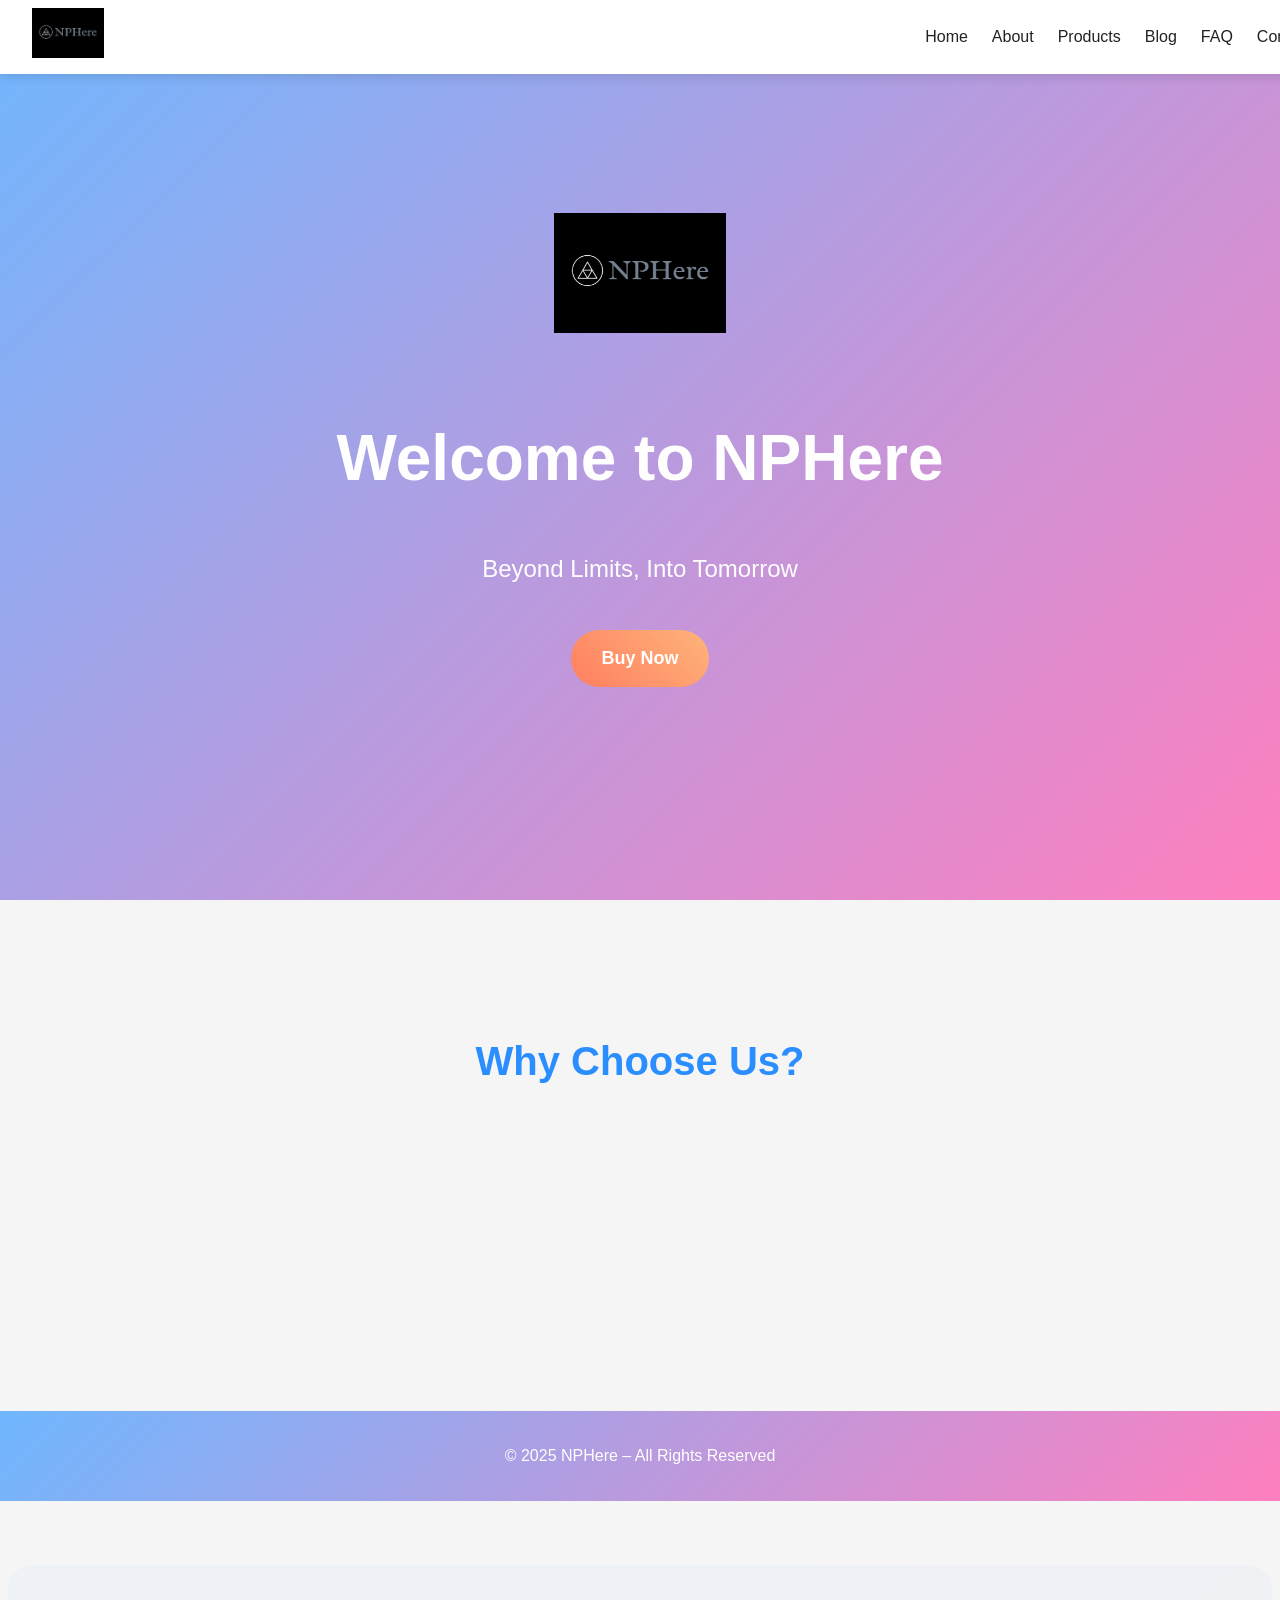
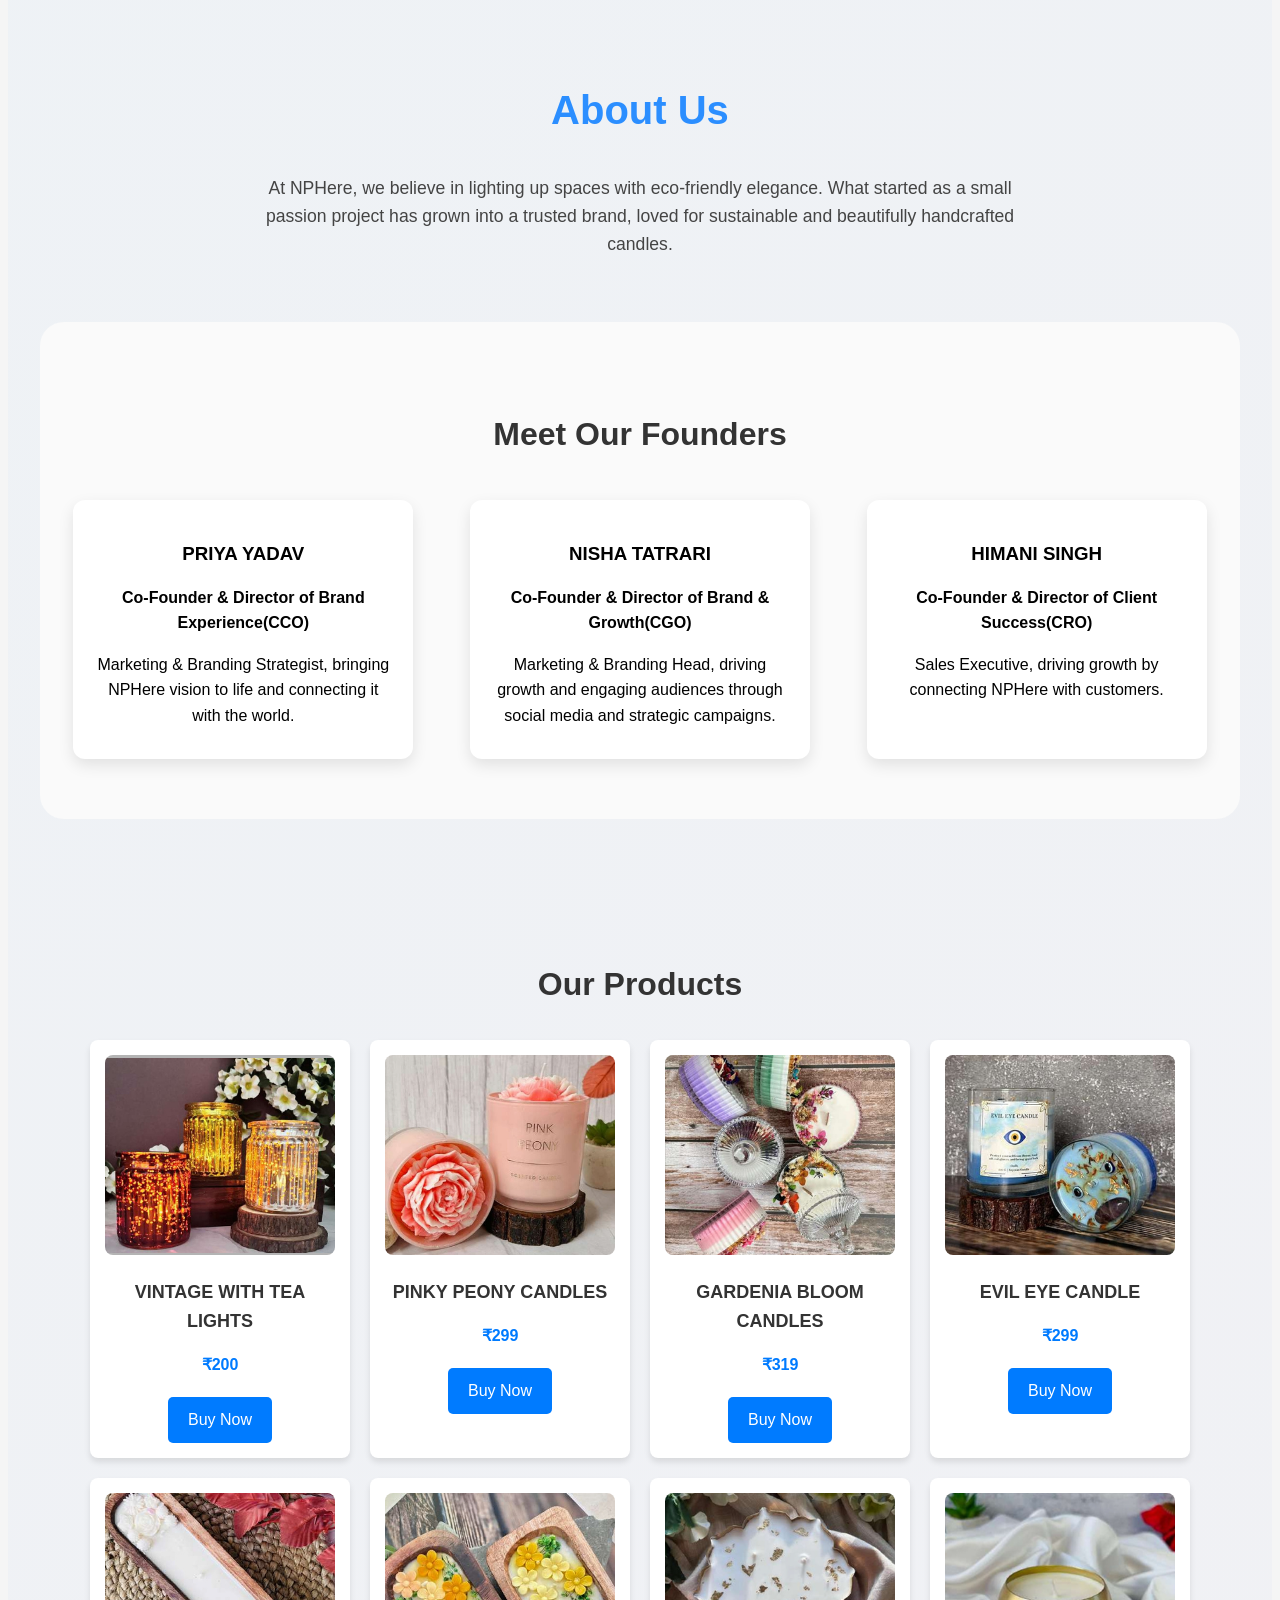
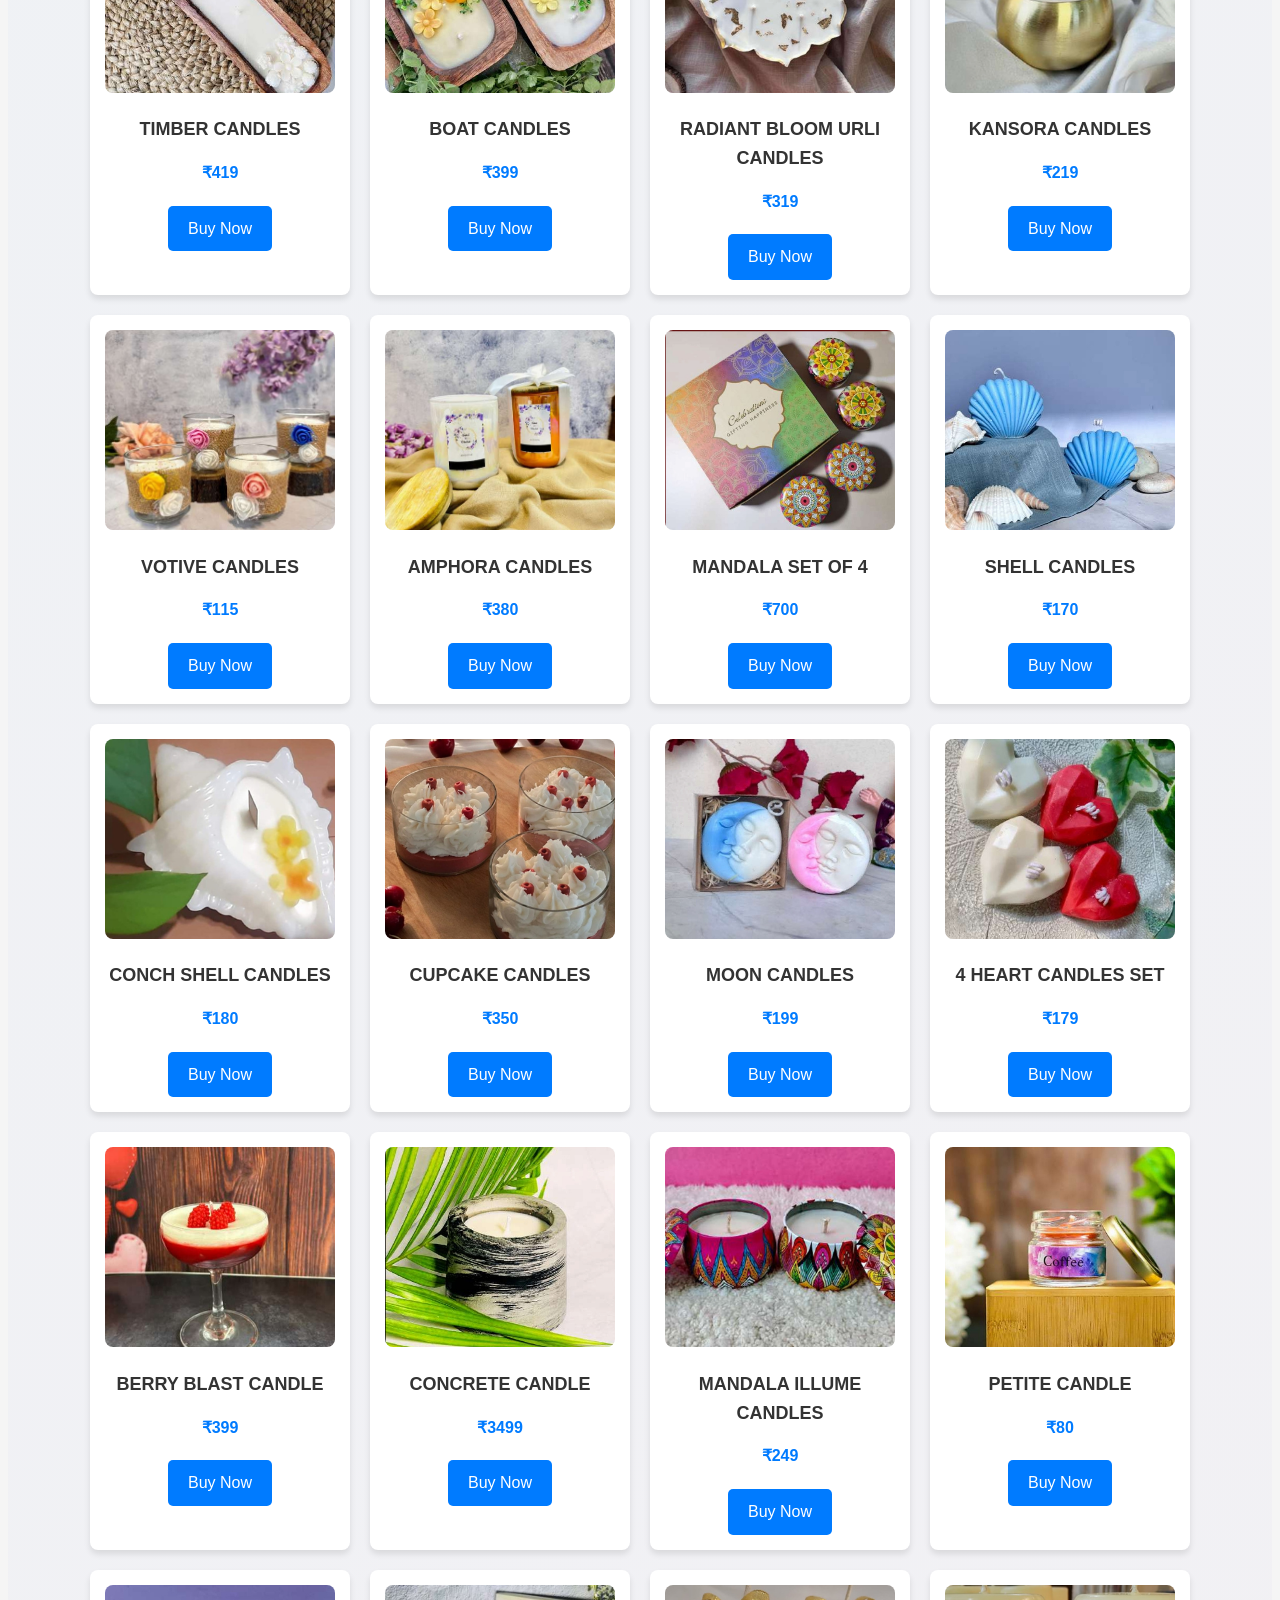
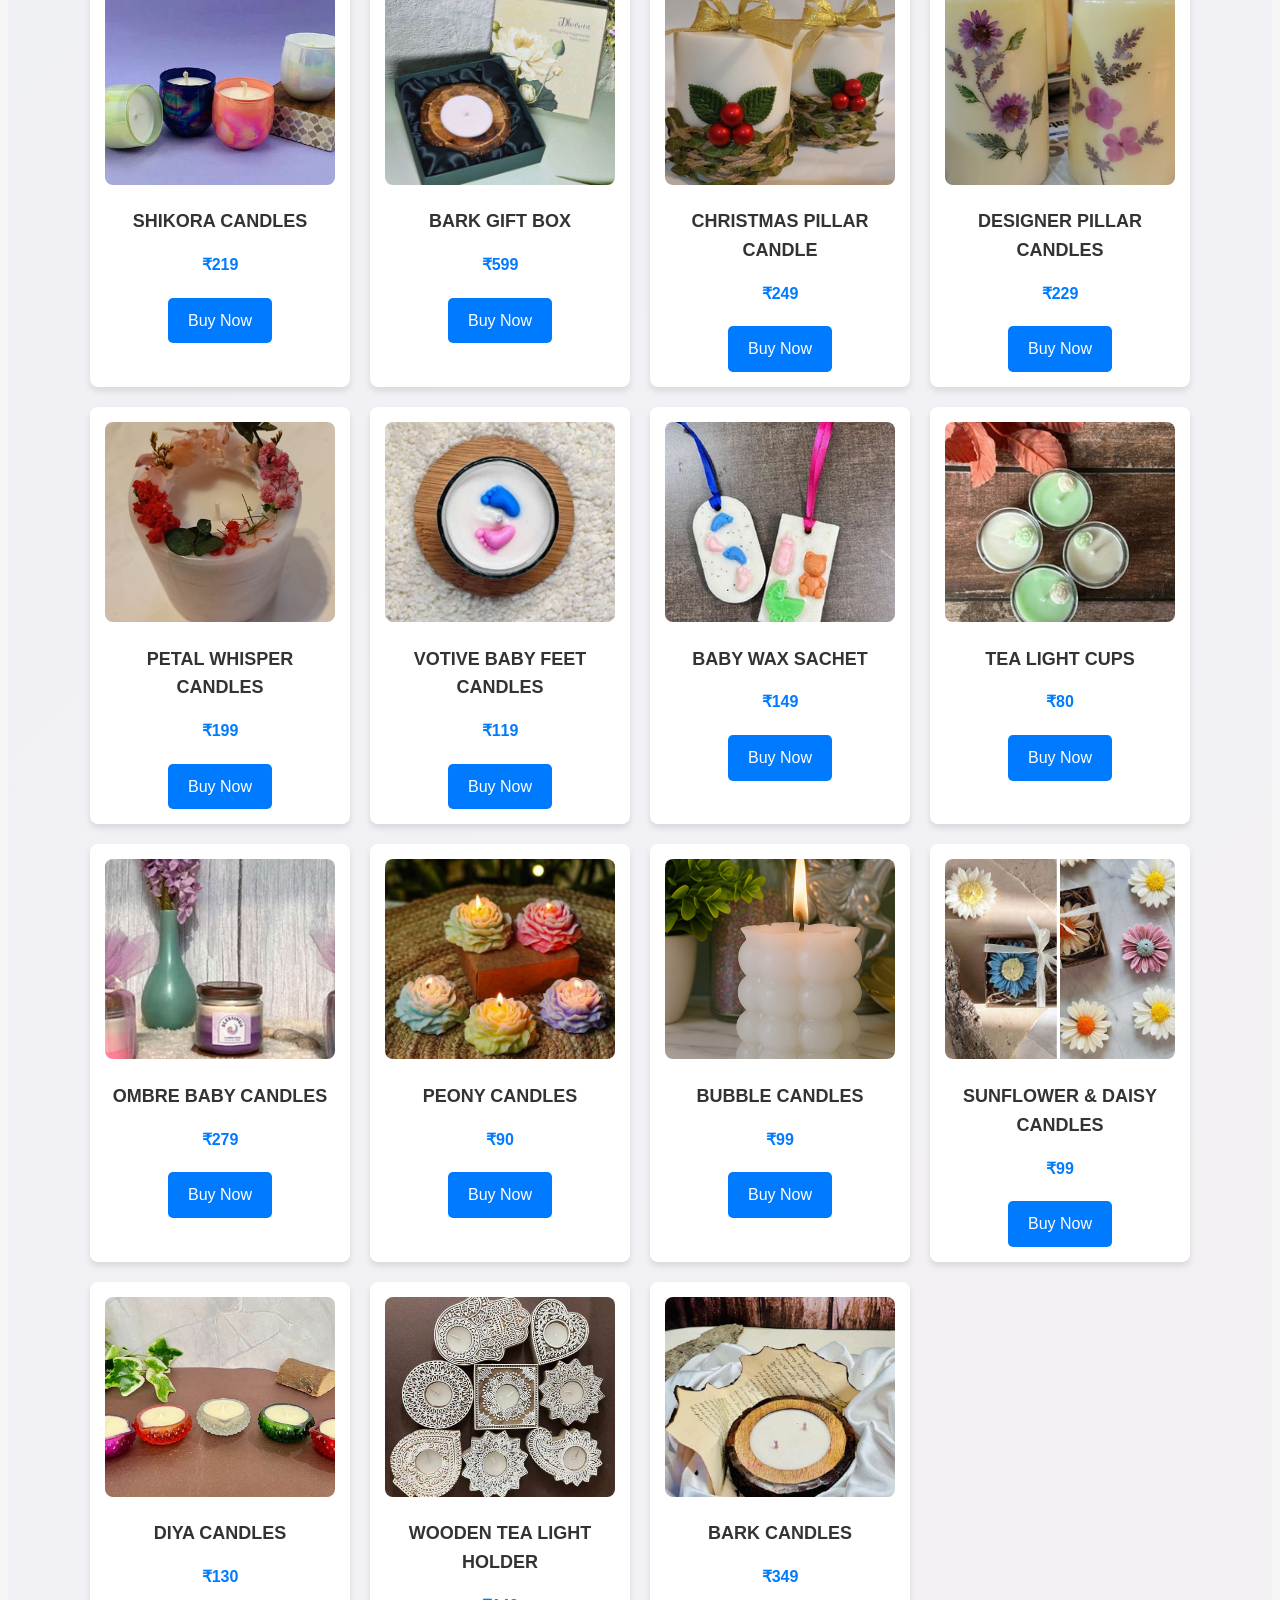
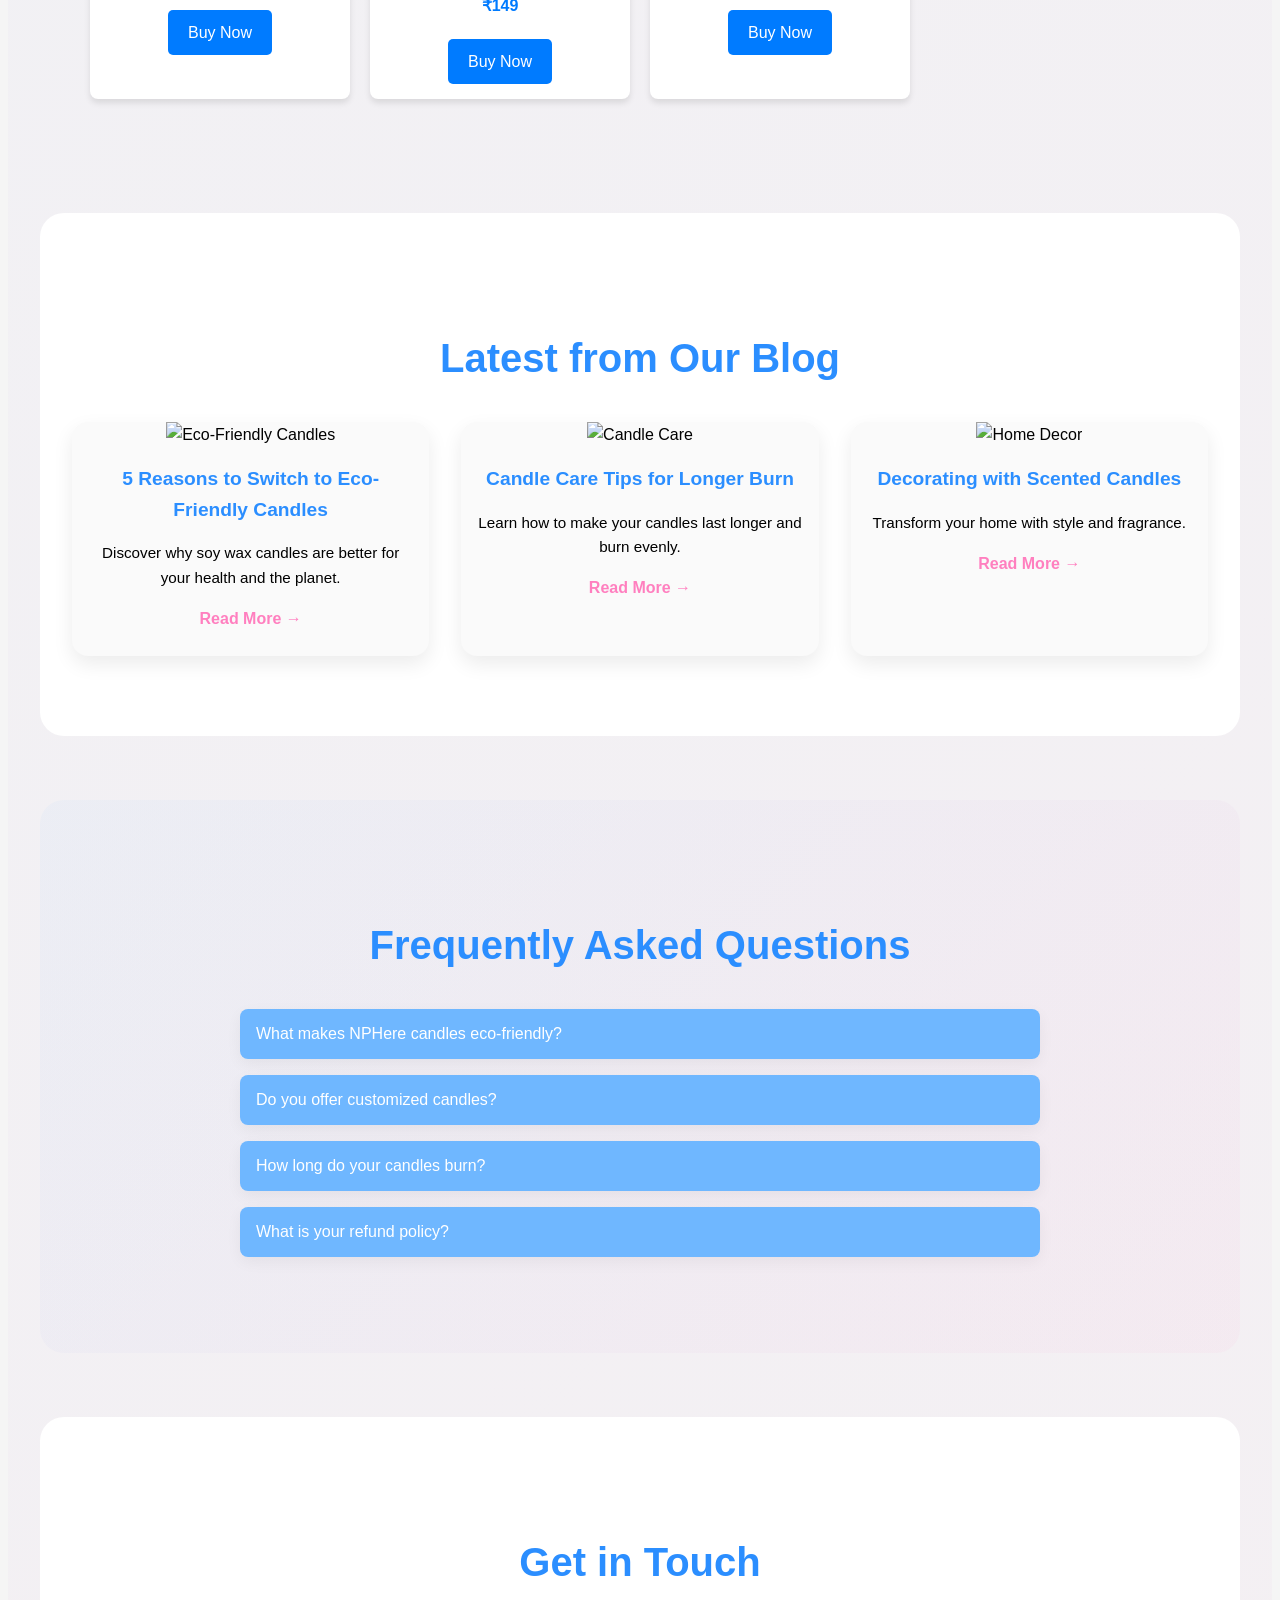
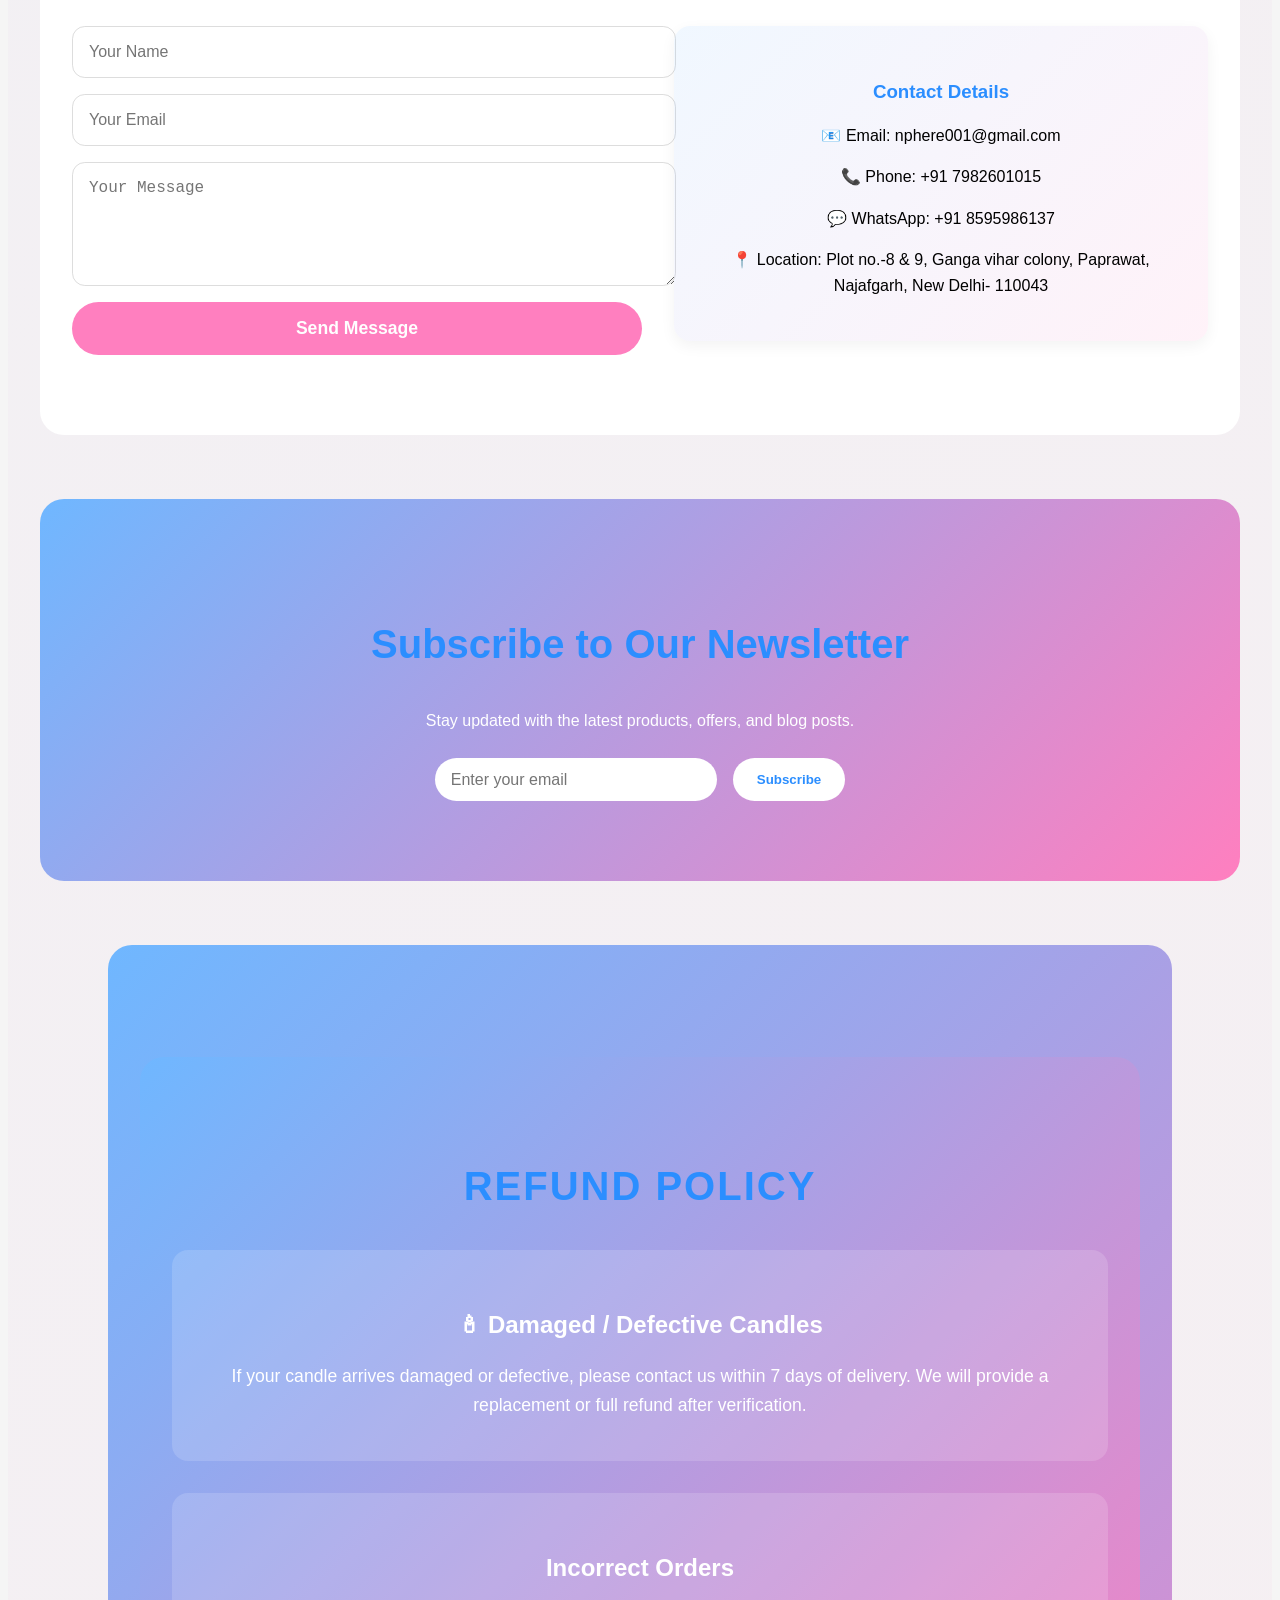
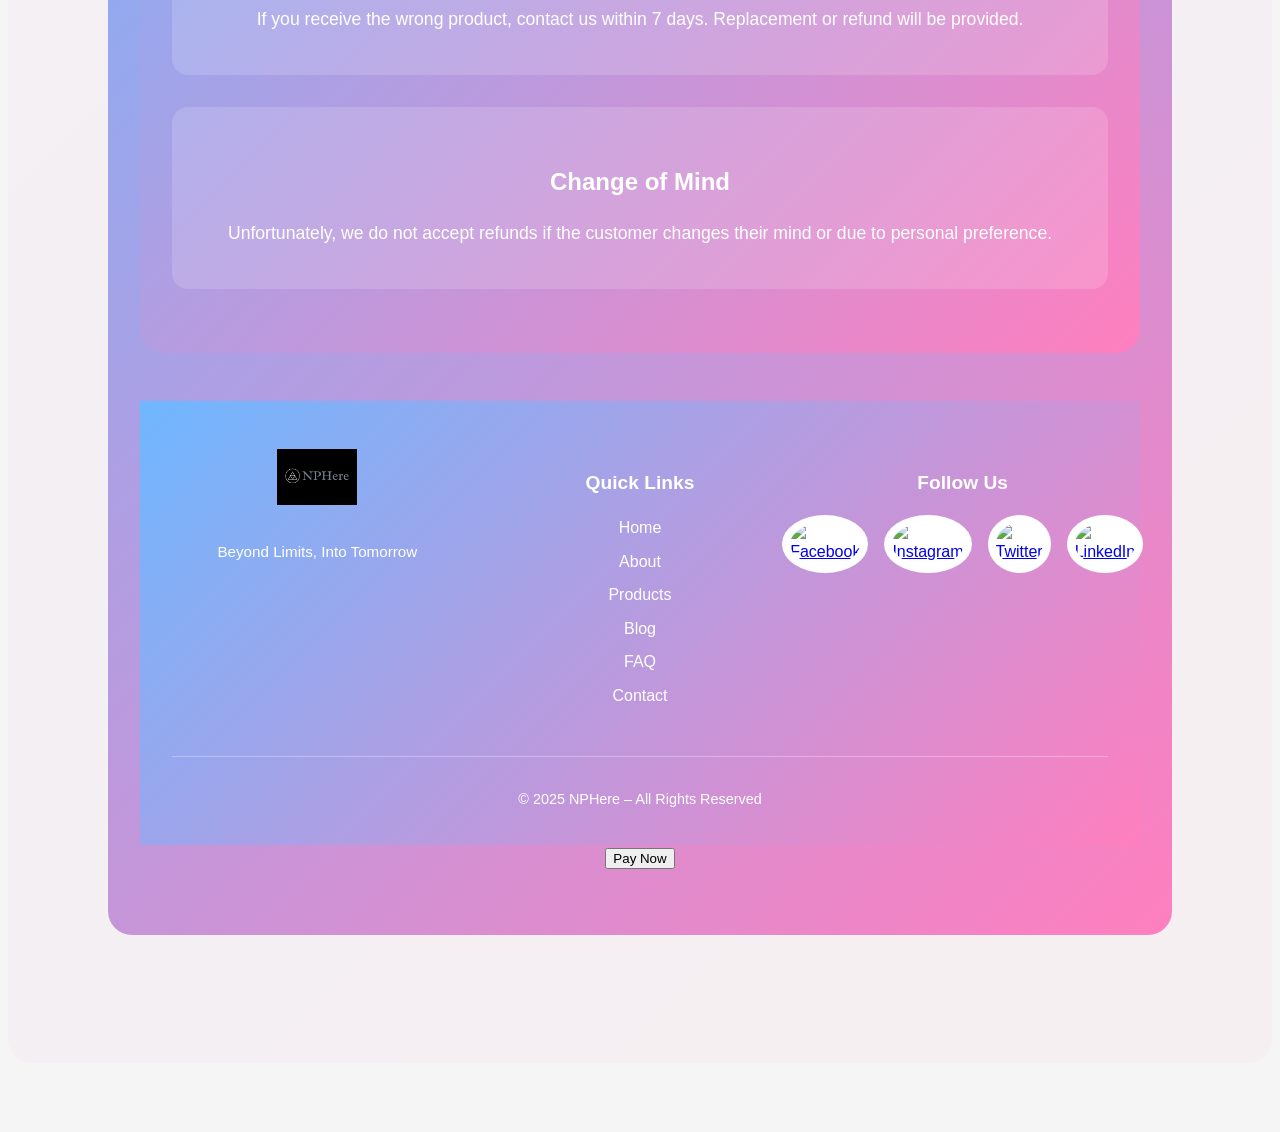
==== index.html @ f9ebdf1b "Update index.html" ====
<!DOCTYPE html>
<html lang="en">
<head>
  <meta charset="UTF-8">
  <meta name="viewport" content="width=device-width, initial-scale=1.0">
  <title>NPHere – Home</title>
  <link rel="stylesheet" href="style.css">
</head>
<body>
  <head>
  <title>Eco-Friendly Candles | NP Here</title>
  <meta name="description" content="Handcrafted eco-friendly candles, customizable for your home and gifts.">
  <meta name="keywords" content="eco friendly candles, handcrafted candles, sustainable decor">
</head>

  <!-- Navbar -->
  <nav>
    <div class="logo">
      <a href="#home"><img src="image_2025-09-23_134117473.png" alt="NPHere Logo"></a>
    </div>
    <ul>
      <li><a href="#home">Home</a></li>
      <li><a href="#about">About</a></li>
      <li><a href="#products">Products</a></li>
      <li><a href="#blog">Blog</a></li>
      <li><a href="#faq">FAQ</a></li>
      <li><a href="#contact">Contact</a></li>
    </ul>
  </nav>

  <!-- Hero Section -->
  <header id="home">
    <div class="hero-logo">
      <img src="image_2025-09-23_134117473.png" alt="NPHere Main Logo">
    </div>
    <h1>Welcome to NPHere</h1>
    <p>Beyond Limits, Into Tomorrow</p>
   <a href="/Buy" class="cta-btn">Buy Now</a>

  </header>

  <!-- Features -->
  <section>
    <h2>Why Choose Us?</h2>
    <div class="features">
      <div class="feature">
        <h3>Eco-Friendly</h3>
        <p>All our candles are made using plant-based wax and reusable jars.</p>
      </div>
      <div class="feature">
        <h3>Handcrafted</h3>
        <p>Each candle is carefully hand-poured with love and detail.</p>
      </div>
      <div class="feature">
        <h3>Customizable</h3>
        <p>Personalize your candles with scents, labels, and packaging.</p>
      </div>
    </div>
  </section>

  <footer>
    © 2025 NPHere – All Rights Reserved
  </footer>

  <script src="script.js"></script>
</body>
</html>

<!-- About Us Section -->
<section id="about" class="about-section">
  <h2 class="section-title">About Us</h2>
  <p class="about-text">
    At NPHere, we believe in lighting up spaces with eco-friendly elegance.
    What started as a small passion project has grown into a trusted brand,
    loved for sustainable and beautifully handcrafted candles.
  </p>

<!-- Founders Section -->
<section id="founders">
  <div class="container">
    <h2>Meet Our Founders</h2>
    <div class="founders-grid"> 
      
      <div class="founder-card">
        <h3>PRIYA YADAV</h3>
        <p><strong>Co-Founder & Director of Brand Experience(CCO)</strong></p>
        <p>Marketing & Branding Strategist, bringing NPHere vision to life and connecting it with the world.</p>
      </div>
      <div class="founder-card">
        <h3>NISHA TATRARI</h3>
        <p><strong>Co-Founder & Director of Brand & Growth(CGO)</strong></p>
        <p>Marketing & Branding Head, driving growth and engaging audiences through social media and strategic campaigns.</p>
      </div>
      <div class="founder-card">
        <h3>HIMANI SINGH</h3>
        <p><strong>Co-Founder & Director of Client Success(CRO)</strong></p>
        <p>Sales Executive, driving growth by connecting NPHere with customers.</p>
      </div>
      
    </div>
  </div>
</section>

<!-- Products Section -->
 <!DOCTYPE html>
<html lang="en">
<head>
  <meta charset="UTF-8">
  <meta name="viewport" content="width=device-width, initial-scale=1.0">
  <title>Our Products</title>
  <link rel="stylesheet" href="style.css">
</head>
<body>

  <section class="product-section">
    <h2>Our Products</h2>
    <div class="products">

      <!-- 25 Products -->
      <div class="product-card">
        <img src="image_2025-09-23_232546866.png" alt=" VINTAGE WITH TEA LIGHTS">
        <h3> VINTAGE WITH TEA LIGHTS</h3>
        <p class="price">₹200</p>
        <a href="#" class="btn">Buy Now</a>
      </div>

      <div class="product-card">
        <img src="image_2025-09-23_232637643.png" alt="PINKY PEONY CANDLES">
        <h3>PINKY PEONY CANDLES</h3>
        <p class="price">₹299</p>
        <a href="#" class="btn">Buy Now</a>
      </div>

      <div class="product-card">
        <img src="image_2025-09-23_232726353.png" alt="GARDENIA BLOOM CANDLES">
        <h3>GARDENIA BLOOM CANDLES</h3>
        <p class="price">₹319</p>
        <a href="#" class="btn">Buy Now</a>
      </div>

      <div class="product-card">
        <img src="image_2025-09-23_232753629.png" alt="EVIL EYE CANDLE">
        <h3>EVIL EYE CANDLE</h3>
        <p class="price">₹299</p>
        <a href="#" class="btn">Buy Now</a>
      </div>

      <div class="product-card">
        <img src="Screenshot 2025-09-23 233939.png" alt="TIMBER CANDLES">
        <h3>TIMBER CANDLES</h3>
        <p class="price">₹419</p>
        <a href="#" class="btn">Buy Now</a>
      </div>

      <div class="product-card">
        <img src="Screenshot 2025-09-23 234024.png" alt="BOAT CANDLES">
        <h3>BOAT CANDLES</h3>
        <p class="price">₹399</p>
        <a href="#" class="btn">Buy Now</a>
      </div>

      <div class="product-card">
        <img src="Screenshot 2025-09-23 234111.png" alt=" RADIANT BLOOM URLI CANDLES">
        <h3> RADIANT BLOOM URLI CANDLES</h3>
        <p class="price">₹319</p>
        <a href="#" class="btn">Buy Now</a>
      </div>

      <div class="product-card">
        <img src="Screenshot 2025-09-23 234140.png" alt=" KANSORA CANDLES">
        <h3> KANSORA CANDLES</h3>
        <p class="price">₹219</p>
        <a href="#" class="btn">Buy Now</a>
      </div>

      <div class="product-card">
        <img src="Screenshot 2025-09-23 234221.png" alt=" VOTIVE CANDLES">
        <h3> VOTIVE CANDLES</h3>
        <p class="price">₹115</p>
        <a href="#" class="btn">Buy Now</a>
      </div>

      <div class="product-card">
        <img src="Screenshot 2025-09-23 234254.png" alt=" AMPHORA CANDLES">
        <h3> AMPHORA CANDLES</h3>
        <p class="price">₹380</p>
        <a href="#" class="btn">Buy Now</a>
      </div>

      <div class="product-card">
        <img src="Screenshot 2025-09-23 234324.png" alt="MANDALA SET OF 4">
        <h3>MANDALA SET OF 4</h3>
        <p class="price">₹700</p>
        <a href="#" class="btn">Buy Now</a>
      </div>

      <div class="product-card">
        <img src="image_2025-09-23 234803.png" alt="SHELL CANDLES">
        <h3>SHELL CANDLES</h3>
        <p class="price">₹170</p>
        <a href="#" class="btn">Buy Now</a>
      </div>

      <div class="product-card">
        <img src="image_2025-09-23 234820.png" alt="CONCH  SHELL CANDLES">
        <h3>CONCH  SHELL CANDLES</h3>
        <p class="price">₹180</p>
        <a href="#" class="btn">Buy Now</a>
      </div>

      <div class="product-card">
        <img src="image_2025-09-23 234840.png" alt="CUPCAKE CANDLES">
        <h3>CUPCAKE CANDLES</h3>
        <p class="price">₹350</p>
        <a href="#" class="btn">Buy Now</a>
      </div>

      <div class="product-card">
        <img src="image_2025-09-23 234854.png" alt="MOON CANDLES ">
        <h3>MOON CANDLES </h3>
        <p class="price">₹199</p>
        <a href="#" class="btn">Buy Now</a>
      </div>

      <div class="product-card">
        <img src="image_2025-09-23 234908.png" alt="4 HEART CANDLES SET">
        <h3>4 HEART CANDLES SET</h3>
        <p class="price">₹179</p>
        <a href="#" class="btn">Buy Now</a>
      </div>

      <div class="product-card">
        <img src="image_2025-09-23_232826.png" alt="BERRY BLAST
 CANDLE">
        <h3>BERRY BLAST CANDLE</h3>
        <p class="price">₹399</p>
        <a href="#" class="btn">Buy Now</a>
      </div>

      <div class="product-card">
        <img src="image_2025-09-23_233409.png" alt="CONCRETE
 CANDLE">
        <h3>CONCRETE CANDLE</h3>
        <p class="price">₹3499</p>
        <a href="#" class="btn">Buy Now</a>
      </div>

      <div class="product-card">
        <img src="image_2025-09-23_233613.png" alt=" MANDALA
 ILLUME CANDLES">
        <h3> MANDALA ILLUME CANDLES</h3>
        <p class="price">₹249</p>
        <a href="#" class="btn">Buy Now</a>
      </div>

      <div class="product-card">
        <img src="image_2025-09-23_233515.png" alt="PETITE CANDLE">
        <h3>PETITE CANDLE</h3>
        <p class="price">₹80</p>
        <a href="#" class="btn">Buy Now</a>
      </div>

      <div class="product-card">
        <img src="image_2025-09-23_233650.png" alt=" SHIKORA
 CANDLES">
        <h3> SHIKORA CANDLES</h3>
        <p class="price">₹219</p>
        <a href="#" class="btn">Buy Now</a>
      </div>

      <div class="product-card">
        <img src="image_2025-09-23_234352.png" alt="BARK GIFT
 BOX">
        <h3>BARK GIFT BOX</h3>
        <p class="price">₹599</p>
        <a href="#" class="btn">Buy Now</a>
      </div>

      <div class="product-card">
        <img src="image_2025-09-23_234522.png" alt="CHRISTMAS PILLAR CANDLE">
        <h3>CHRISTMAS PILLAR CANDLE</h3>
        <p class="price">₹249</p>
        <a href="#" class="btn">Buy Now</a>
      </div>

      <div class="product-card">
        <img src="image_2025-09-23_234600.png" alt="DESIGNER PILLAR
 CANDLES">
        <h3>DESIGNER PILLAR CANDLES</h3>
        <p class="price">₹229</p>
        <a href="#" class="btn">Buy Now</a>
      </div>

      <div class="product-card">
        <img src="image_2025-09-23_234617.png" alt=" PETAL WHISPER
 CANDLES">
        <h3> PETAL WHISPER CANDLES</h3>
        <p class="price">₹199</p>
        <a href="#" class="btn">Buy Now</a>
      </div>
      
  <div class="product-card">
        <img src="image_2025-09-23_234632.png" alt="Product 26">
        <h3>VOTIVE BABY FEET CANDLES</h3>
        <p class="price">₹119</p>
        <a href="#" class="btn">Buy Now</a>
      </div>

        <div class="product-card">
        <img src="image_2025-09-23_234645.png" alt="Product 27">
        <h3>BABY WAX SACHET</h3>
        <p class="price">₹149</p>
        <a href="#" class="btn">Buy Now</a>
      </div>

        <div class="product-card">
        <img src="image_2025-09-23_234659.png" alt="Product 28">
        <h3>TEA LIGHT CUPS</h3>
        <p class="price">₹80</p>
        <a href="#" class="btn">Buy Now</a>
      </div>

        <div class="product-card">
        <img src="image_2025-09-23_234710.png" alt="Product 29">
        <h3>OMBRE BABY CANDLES</h3>
        <p class="price">₹279</p>
        <a href="#" class="btn">Buy Now</a>
      </div>

        <div class="product-card">
        <img src="image_2025-09-23_234746.png" alt="Product 30">
        <h3>PEONY CANDLES</h3>
          <p class="price">₹90</p>
        <a href="#" class="btn">Buy Now</a>
      </div>

      
        <div class="product-card">
        <img src="image_2025-09-23_234924.png" alt="Product 31">
        <h3>BUBBLE CANDLES</h3>
        <p class="price">₹99</p>
        <a href="#" class="btn">Buy Now</a>
      </div>

      
        <div class="product-card">
        <img src="image_2025-09-23_234730.png" alt="Product 32">
        <h3> SUNFLOWER & DAISY CANDLES</h3>
        <p class="price">₹99</p>
        <a href="#" class="btn">Buy Now</a>
      </div>
      
        <div class="product-card">
        <img src="Screenshot 2025-09-23 233716.png" alt="Product 33">
        <h3>DIYA  CANDLES</h3>
        <p class="price">₹130</p>
        <a href="#" class="btn">Buy Now</a>
      </div>
      
        <div class="product-card">
        <img src="Screenshot 2025-09-23 233804.png" alt="Product 34">
        <h3>WOODEN TEA LIGHT HOLDER</h3>
        <p class="price">₹149</p>
        <a href="#" class="btn">Buy Now</a>
      </div>
      
        <div class="product-card">
        <img src="Screenshot 2025-09-23 233844.png" alt="Product 35">
        <h3> BARK CANDLES</h3>
        <p class="price">₹349</p>
        <a href="#" class="btn">Buy Now</a>
      </div>
      
    </div>
  </section>

</body>
</html>

<!-- Blog Section -->
<section id="blog" class="blog-section">
  <h2 class="section-title">Latest from Our Blog</h2>
  <div class="blog-container">
    <div class="blog-card">
      <img src="images/blog1.png" alt="Eco-Friendly Candles">
      <h3>5 Reasons to Switch to Eco-Friendly Candles</h3>
      <p>Discover why soy wax candles are better for your health and the planet.</p>
      <a href="blog.html" class="read-more">Read More →</a>
    </div>
    <div class="blog-card">
      <img src="images/blog2.png" alt="Candle Care">
      <h3>Candle Care Tips for Longer Burn</h3>
      <p>Learn how to make your candles last longer and burn evenly.</p>
      <a href="blog.html" class="read-more">Read More →</a>
    </div>
    <div class="blog-card">
      <img src="images/blog3.png" alt="Home Decor">
      <h3>Decorating with Scented Candles</h3>
      <p>Transform your home with style and fragrance.</p>
      <a href="blog.html" class="read-more">Read More →</a>
    </div>
  </div>
</section>

<!-- FAQ Section -->
<section id="faq" class="faq-section">
  <h2 class="section-title">Frequently Asked Questions</h2>
  <div class="faq-container">
    <div class="faq-item">
      <button class="faq-question">What makes NPHere candles eco-friendly?</button>
      <div class="faq-answer">
        <p>We use 100% soy wax, reusable jars, and recyclable packaging.</p>
      </div>
    </div>
    <div class="faq-item">
      <button class="faq-question">Do you offer customized candles?</button>
      <div class="faq-answer">
        <p>Yes! You can personalize scents, labels, and packaging.</p>
      </div>
    </div>
    <div class="faq-item">
      <button class="faq-question">How long do your candles burn?</button>
      <div class="faq-answer">
        <p>Our candles burn 40% longer than paraffin candles of the same size.</p>
      </div>
    </div>
    <div class="faq-item">
      <button class="faq-question">What is your refund policy?</button>
      <div class="faq-answer">
        <p>We provide a replacement or refund for defective or wrong orders.</p>
      </div>
    </div>
  </div>
</section>
<!-- Contact Section -->
<section id="contact" class="contact-section">
  <h2 class="section-title">Get in Touch</h2>
  <div class="contact-container">
    <form class="contact-form">
      <input type="text" placeholder="Your Name" required>
      <input type="email" placeholder="Your Email" required>
      <textarea placeholder="Your Message" rows="5" required></textarea>
      <button type="submit" class="contact-btn">Send Message</button>
    </form>
    <div class="contact-info">
      <h3>Contact Details</h3>
      <p>📧 Email: nphere001@gmail.com</p>
      <p>📞 Phone: +91 7982601015</p>
      <p>💬 WhatsApp: +91 8595986137</p>
      <p>📍 Location: Plot no.-8 & 9, Ganga vihar colony, Paprawat, Najafgarh, New Delhi- 110043</p>
    </div>
  </div>
</section>

<!-- Newsletter Section -->
<section id="newsletter" class="newsletter-section">
  <h2 class="section-title">Subscribe to Our Newsletter</h2>
  <p>Stay updated with the latest products, offers, and blog posts.</p>
  <form class="newsletter-form">
    <input type="email" placeholder="Enter your email" required>
    <button type="submit" class="newsletter-btn">Subscribe</button>
  </form>
</section>
  <section class="refund">
    
 <section class="refund">
  <h2>Refund Policy</h2>
  <div class="refund-container">
    <div class="refund-item">
      <h3>🕯 Damaged / Defective Candles</h3>
      <p>If your candle arrives damaged or defective, please contact us within 7 days of delivery.  
      We will provide a replacement or full refund after verification.</p>
    </div>
    <div class="refund-item">
      <h3> Incorrect Orders</h3>
      <p>If you receive the wrong product, contact us within 7 days.  
      Replacement or refund will be provided.</p>
    </div>
    <div class="refund-item">
      <h3> Change of Mind</h3>
      <p>Unfortunately, we do not accept refunds if the customer changes their mind or due to personal preference.</p>
    </div>
  </div>
</section>

<!-- Footer Section -->
<footer class="footer">
  <div class="footer-container">
    <div class="footer-logo">
      <img src="image_2025-09-23_134117473.png" alt="NPHere Logo">
      <p>Beyond Limits, Into Tomorrow</p>
    </div>

    <div class="footer-links">
      <h3>Quick Links</h3>
      <ul>
        <li><a href="#home">Home</a></li>
        <li><a href="#about">About</a></li>
        <li><a href="#products">Products</a></li>
        <li><a href="#blog">Blog</a></li>
        <li><a href="#faq">FAQ</a></li>
        <li><a href="#contact">Contact</a></li>
      </ul>
    </div>

    <div class="footer-social">
      <h3>Follow Us</h3>
      <div class="social-icons">
        <a href="#"><img src="" alt="Facebook"></a>
        <a href="#"><img src="images/instagram.png" alt="Instagram"></a>
        <a href="#"><img src="images/twitter.png" alt="Twitter"></a>
        <a href="#"><img src="images/linkedin.png" alt="LinkedIn"></a>
      </div>
    </div>
  </div>
  <div class="footer-bottom">
    <p>© 2025 NPHere – All Rights Reserved</p>
  </div>
</footer>
<form id="paytmForm" method="post" action="https://securegw-stage.paytm.in/order/process">
  <!-- The Paytm endpoint might differ for production vs staging -->
  <input type="hidden" name="MID" value="">
  <input type="hidden" name="ORDER_ID" value="">
  <input type="hidden" name="CUST_ID" value="">
  <input type="hidden" name="TXN_AMOUNT" value="">
  <input type="hidden" name="WEBSITE" value="">
  <input type="hidden" name="CHANNEL_ID" value="">
  <input type="hidden" name="INDUSTRY_TYPE_ID" value="">
  <input type="hidden" name="CALLBACK_URL" value="">
  <input type="hidden" name="CHECKSUMHASH" value="">
  <button type="submit">Pay Now</button>
</form>
---- style.css ----
:root {
  --mist-blue-500: #6fb7ff;
  --mist-blue-700: #2b8eff;
  --accent-pink-500: #ff7fbf;
  --dark-text: #222;
  --light-text: #fefefe;
}
body {
  font-family: 'Algerian', sans-serif;
  line-height: 1.6;
  margin: 0;
  padding: 0;
}
h1, h2, h3 {
  font-weight: 600;
  margin-bottom: 15px;
}
p {
  margin-bottom: 10px;
}
/* Navbar */
nav {
  position: fixed;
  top: 0;
  width: 100%;
  background: #fff;
  box-shadow: 0 4px 10px rgba(0,0,0,0.1);
  display: flex;
  align-items: center;
  justify-content: space-between;
  padding: 0.5rem 2rem;
  z-index: 1000;
}
nav .logo img {
  height: 50px;
  transition: transform 0.3s;
  animation: logoFade 1.2s ease;
}
nav .logo img:hover {
  transform: scale(1.1) rotate(-5deg);
}
nav ul {
  display: flex;
  gap: 1.5rem;
  list-style: none;
  margin: 0;
}
nav ul li a {
  text-decoration: none;
  font-size: 1rem;
  color: var(--dark-text);
  position: relative;
  transition: color 0.3s;
}
nav ul li a::after {
  content: '';
  position: absolute;
  width: 0;
  height: 3px;
  background: var(--accent-pink-500);
  left: 0;
  bottom: -6px;
  transition: 0.3s;
}
nav ul li a:hover::after {
  width: 100%;
}
/* Hero */
header {
  height: 100vh;
  display: flex;
  flex-direction: column;
  justify-content: center;
  align-items: center;
  text-align: center;
  background: linear-gradient(135deg, var(--mist-blue-500), var(--accent-pink-500));
  color: var(--light-text);
  position: relative;
  overflow: hidden;
}
header .hero-logo img {
  height: 120px;
  margin-bottom: 1.5rem;
  animation: scaleUp 2s ease;
}
header h1 {
  font-size: 4rem;
  margin-bottom: 1rem;
  animation: fadeDown 1.2s ease;
}
header p {
  font-size: 1.5rem;
  font-weight: 300;
  animation: fadeUp 1.4s ease;
}
.cta-btn {
  margin-top: 2rem;
  padding: 1rem 2rem;
  border: none;
  border-radius: 50px;
  background: var(--light-text);
  color: var(--mist-blue-700);
  font-size: 1.2rem;
  cursor: pointer;
  transition: transform 0.3s, background 0.3s;
}
.cta-btn:hover {
  transform: scale(1.1);
  background: var(--accent-pink-500);
  color: var(--light-text);
}
/* Section */
section {
  max-width: 1200px;
  margin: 4rem auto;
  padding: 2rem;
  border-radius: 1.5rem;
  animation: fadeIn 1.5s ease;
}
section h2 {
  font-size: 2.5rem;
  margin-bottom: 2rem;
  text-align: center;
  color: var(--mist-blue-700);
}
.features {
  display: grid;
  grid-template-columns: repeat(auto-fit, minmax(250px, 1fr));
  gap: 2rem;
}
.feature {
  background: rgba(255,255,255,0.9);
  padding: 2rem;
  border-radius: 1rem;
  box-shadow: 0 8px 20px rgba(0,0,0,0.1);
  text-align: center;
  transform: translateY(40px);
  opacity: 0;
  transition: all 0.8s ease;
}
.feature.visible {
  transform: translateY(0);
  opacity: 1;
}
/* Footer */
footer {
  text-align: center;
  padding: 2rem;
  background: linear-gradient(135deg, var(--mist-blue-500), var(--accent-pink-500));
  color: var(--light-text);
}
/* Animations */
@keyframes fadeDown {
  from {opacity:0; transform: translateY(-30px)}
  to {opacity:1; transform: translateY(0)}
}
@keyframes fadeUp {
  from {opacity:0; transform: translateY(30px)}
  to {opacity:1; transform: translateY(0)}
}
@keyframes fadeIn {
  from {opacity:0;}
  to {opacity:1;}
}
@keyframes scaleUp {
  from {opacity:0; transform: scale(0.5)}
  to {opacity:1; transform: scale(1)}
}
@keyframes logoFade {
  from {opacity:0; transform: translateX(-20px)}
  to {opacity:1; transform: translateX(0)}
}
/* About Section */
.about-section {
  padding: 5rem 2rem;
  background: linear-gradient(135deg, rgba(111,183,255,0.05), rgba(255,127,191,0.05));
  text-align: center;
}
.about-text {
  max-width: 800px;
  margin: auto;
  font-size: 1.1rem;
  color: #444;
  margin-bottom: 3rem;
}
#founders {
  padding: 60px 20px;
  background: #fafafa;
  text-align: center;
}

#founders h2 {
  font-size: 32px;
  margin-bottom: 40px;
  color: #333;
}

.founders-grid {
  display: grid;
  grid-template-columns: repeat(auto-fit, minmax(250px, 1fr));
  gap: 30px;
  justify-items: center;
}

.founder-card {
  background: white;
  padding: 20px;
  border-radius: 12px;
  box-shadow: 0 6px 15px rgba(0,0,0,0.1);
  max-width: 300px;
  transition: transform 0.3s ease;
}

.founder-card:hover {
  transform: translateY(-8px);
}

.founder-card img {
  width: 120px;
  height: 120px;
  object-fit: cover;
  border-radius: 50%;
  margin-bottom: 15px;
}
/* Products Section */
body {
  font-family: Arial, sans-serif;
  background: #f5f5f5;
  margin: 0;
  padding: 0;
}

.product-section {
  padding: 50px;
  text-align: center;
}

.product-section h2 {
  margin-bottom: 30px;
  font-size: 32px;
  color: #333;
}

.products {
  display: grid;
  grid-template-columns: repeat(auto-fit, minmax(220px, 1fr));
  gap: 20px;
}

.product-card {
  background: #fff;
  border-radius: 8px;
  padding: 15px;
  box-shadow: 0 4px 6px rgba(0,0,0,0.1);
  transition: 0.3s ease;
}

.product-card:hover {
  transform: translateY(-5px);
}

.product-card img {
  width: 100%;
  height: 200px;
  object-fit: cover;
  border-radius: 8px;
}

.product-card h3 {
  margin: 15px 0 10px;
  font-size: 18px;
  color: #333;
}

.price {
  font-size: 16px;
  color: #007bff;
  font-weight: bold;
}

.btn {
  display: inline-block;
  margin-top: 10px;
  padding: 10px 20px;
  background: #007bff;
  color: white;
  text-decoration: none;
  border-radius: 5px;
  transition: 0.3s;
}

.btn:hover {
  background: #0056b3;
}

/* Blog Section */
.blog-section {
  padding: 5rem 2rem;
  background: #fff;
}
.blog-container {
  display: grid;
  grid-template-columns: repeat(auto-fit, minmax(280px, 1fr));
  gap: 2rem;
}
.blog-card {
  background: #fafafa;
  border-radius: 1rem;
  overflow: hidden;
  box-shadow: 0 8px 20px rgba(0,0,0,0.08);
  transition: transform 0.3s ease;
}
.blog-card:hover {
  transform: translateY(-10px);
}
.blog-card img {
  width: 100%;
  height: 200px;
  object-fit: cover;
}
.blog-card h3 {
  font-size: 1.2rem;
  margin: 1rem;
  color: var(--mist-blue-700);
}
.blog-card p {
  margin: 0 1rem 1rem;
  font-size: 0.95rem;
}
.read-more {
  display: inline-block;
  margin: 0 1rem 1.5rem;
  color: var(--accent-pink-500);
  font-weight: 600;
  text-decoration: none;
}
.read-more:hover {
  text-decoration: underline;
}
.cta-btn {
  display: inline-block;
  padding: 14px 30px;
  background: linear-gradient(45deg, #ff7e5f, #feb47b);
  color: white;
  font-size: 18px;
  font-weight: bold;
  border-radius: 50px;
  text-decoration: none;
  transition: 0.3s;
}
.cta-btn:hover {
  transform: scale(1.08);
  box-shadow: 0 8px 20px rgba(0,0,0,0.2);
}
/* FAQ Section */
.faq-section {
  padding: 5rem 2rem;
  background: linear-gradient(135deg, rgba(111,183,255,0.05), rgba(255,127,191,0.05));
}
.faq-container {
  max-width: 800px;
  margin: auto;
}
.faq-item {
  margin-bottom: 1rem;
  border-radius: 0.5rem;
  overflow: hidden;
  box-shadow: 0 5px 15px rgba(0,0,0,0.05);
}
.faq-question {
  width: 100%;
  background: var(--mist-blue-500);
  color: #fff;
  border: none;
  padding: 1rem;
  text-align: left;
  font-size: 1rem;
  cursor: pointer;
  transition: background 0.3s ease;
}
.faq-question:hover {
  background: var(--accent-pink-500);
}
.faq-answer {
  max-height: 0;
  overflow: hidden;
  background: #fff;
  transition: max-height 0.4s ease;
  padding: 0 1rem;
}
.faq-answer p {
  padding: 1rem 0;
}
.faq-item.active .faq-answer {
  max-height: 200px;
}
/* Contact Section */
.contact-section {
  padding: 5rem 2rem;
  background: #fff;
}
.contact-container {
  display: flex;
  flex-wrap: wrap;
  gap: 2rem;
  justify-content: center;
  align-items: flex-start;
}
.contact-form {
  flex: 1 1 350px;
  display: flex;
  flex-direction: column;
  gap: 1rem;
}
.contact-form input,
.contact-form textarea {
  width: 100%;
  padding: 1rem;
  border: 1px solid #ddd;
  border-radius: 0.8rem;
  font-size: 1rem;
  transition: border 0.3s ease, box-shadow 0.3s ease;
}
.contact-form input:focus,
.contact-form textarea:focus {
  border: 1px solid var(--mist-blue-500);
  box-shadow: 0 0 8px rgba(111,183,255,0.3);
  outline: none;
}
.contact-btn {
  background: var(--accent-pink-500);
  color: #fff;
  border: none;
  padding: 1rem;
  border-radius: 2rem;
  font-size: 1.1rem;
  font-weight: 600;
  cursor: pointer;
  transition: all 0.3s ease;
}
.contact-btn:hover {
  background: var(--mist-blue-500);
  transform: scale(1.05);
}
.contact-info {
  flex: 1 1 250px;
  background: linear-gradient(135deg, rgba(111,183,255,0.1), rgba(255,127,191,0.1));
  padding: 2rem;
  border-radius: 1rem;
  box-shadow: 0 5px 15px rgba(0,0,0,0.05);
}
.contact-info h3 {
  margin-bottom: 1rem;
  color: var(--mist-blue-700);
}
/* Newsletter Section */
.newsletter-section {
  padding: 5rem 2rem;
  text-align: center;
  background: linear-gradient(135deg, var(--mist-blue-500), var(--accent-pink-500));
  color: #fff;
}
.newsletter-form {
  margin-top: 1.5rem;
  display: flex;
  justify-content: center;
  gap: 1rem;
  flex-wrap: wrap;
}
.newsletter-form input {
  padding: 0.8rem 1rem;
  border-radius: 2rem;
  border: none;
  width: 250px;
  max-width: 80%;
  font-size: 1rem;
}
.newsletter-btn {
  background: #fff;
  color: var(--mist-blue-700);
  border: none;
  padding: 0.8rem 1.5rem;
  border-radius: 2rem;
  font-weight: 600;
  cursor: pointer;
  transition: all 0.3s ease;
}
.newsletter-btn:hover {
  background: var(--accent-pink-500);
  color: #fff;
  transform: scale(1.05);
}
.refund {
  padding: 4rem 2rem;
  background: linear-gradient(135deg, #6fb7ff, #ff7fbf);
  color: #fff;
  border-radius: 1.5rem;
  margin: 3rem auto;
  max-width: 1000px;
  animation: fadeIn 1.5s ease;
}

.refund h2 {
  font-size: 2.5rem;
  text-align: center;
  margin-bottom: 2rem;
  text-transform: uppercase;
  letter-spacing: 2px;
}

.refund-container {
  display: grid;
  gap: 2rem;
}

.refund-item {
  background: rgba(255, 255, 255, 0.15);
  padding: 2rem;
  border-radius: 1rem;
  transition: transform 0.3s ease, background 0.3s ease;
}

.refund-item:hover {
  transform: translateY(-5px) scale(1.02);
  background: rgba(255, 255, 255, 0.25);
}

.refund-item h3 {
  font-size: 1.5rem;
  margin-bottom: 1rem;
}

.refund-item p {
  line-height: 1.6;
  font-size: 1.1rem;
}
/* Footer Section */
.footer {
  background: linear-gradient(135deg, var(--mist-blue-500), var(--accent-pink-500));
  color: #fff;
  padding: 3rem 2rem 1.5rem;
}
.footer-container {
  display: grid;
  grid-template-columns: repeat(auto-fit, minmax(220px, 1fr));
  gap: 2rem;
  align-items: start;
  text-align: center;
}
.footer-logo img {
  width: 80px;
  margin-bottom: 0.8rem;
  animation: fadeIn 2s ease-in-out;
}
.footer-logo p {
  font-size: 0.95rem;
  font-weight: 300;
}
.footer-links h3,
.footer-social h3 {
  margin-bottom: 1rem;
  font-size: 1.2rem;
}
.footer-links ul {
  list-style: none;
  padding: 0;
}
.footer-links li {
  margin: 0.5rem 0;
}
.footer-links a {
  text-decoration: none;
  color: #fff;
  transition: color 0.3s ease;
}
.footer-links a:hover {
  color: #222;
}
.social-icons {
  display: flex;
  justify-content: center;
  gap: 1rem;
}
.social-icons a img {
  width: 30px;
  height: 30px;
  border-radius: 50%;
  background: #fff;
  padding: 0.5rem;
  transition: transform 0.3s ease, background 0.3s ease;
}
.social-icons a img:hover {
  transform: scale(1.2);
  background: var(--mist-blue-700);
}
.footer-bottom {
  margin-top: 2rem;
  text-align: center;
  font-size: 0.9rem;
  border-top: 1px solid rgba(255,255,255,0.3);
  padding-top: 1rem;
}
---- style.css ----
:root {
  --mist-blue-500: #6fb7ff;
  --mist-blue-700: #2b8eff;
  --accent-pink-500: #ff7fbf;
  --dark-text: #222;
  --light-text: #fefefe;
}
body {
  font-family: 'Algerian', sans-serif;
  line-height: 1.6;
  margin: 0;
  padding: 0;
}
h1, h2, h3 {
  font-weight: 600;
  margin-bottom: 15px;
}
p {
  margin-bottom: 10px;
}
/* Navbar */
nav {
  position: fixed;
  top: 0;
  width: 100%;
  background: #fff;
  box-shadow: 0 4px 10px rgba(0,0,0,0.1);
  display: flex;
  align-items: center;
  justify-content: space-between;
  padding: 0.5rem 2rem;
  z-index: 1000;
}
nav .logo img {
  height: 50px;
  transition: transform 0.3s;
  animation: logoFade 1.2s ease;
}
nav .logo img:hover {
  transform: scale(1.1) rotate(-5deg);
}
nav ul {
  display: flex;
  gap: 1.5rem;
  list-style: none;
  margin: 0;
}
nav ul li a {
  text-decoration: none;
  font-size: 1rem;
  color: var(--dark-text);
  position: relative;
  transition: color 0.3s;
}
nav ul li a::after {
  content: '';
  position: absolute;
  width: 0;
  height: 3px;
  background: var(--accent-pink-500);
  left: 0;
  bottom: -6px;
  transition: 0.3s;
}
nav ul li a:hover::after {
  width: 100%;
}
/* Hero */
header {
  height: 100vh;
  display: flex;
  flex-direction: column;
  justify-content: center;
  align-items: center;
  text-align: center;
  background: linear-gradient(135deg, var(--mist-blue-500), var(--accent-pink-500));
  color: var(--light-text);
  position: relative;
  overflow: hidden;
}
header .hero-logo img {
  height: 120px;
  margin-bottom: 1.5rem;
  animation: scaleUp 2s ease;
}
header h1 {
  font-size: 4rem;
  margin-bottom: 1rem;
  animation: fadeDown 1.2s ease;
}
header p {
  font-size: 1.5rem;
  font-weight: 300;
  animation: fadeUp 1.4s ease;
}
.cta-btn {
  margin-top: 2rem;
  padding: 1rem 2rem;
  border: none;
  border-radius: 50px;
  background: var(--light-text);
  color: var(--mist-blue-700);
  font-size: 1.2rem;
  cursor: pointer;
  transition: transform 0.3s, background 0.3s;
}
.cta-btn:hover {
  transform: scale(1.1);
  background: var(--accent-pink-500);
  color: var(--light-text);
}
/* Section */
section {
  max-width: 1200px;
  margin: 4rem auto;
  padding: 2rem;
  border-radius: 1.5rem;
  animation: fadeIn 1.5s ease;
}
section h2 {
  font-size: 2.5rem;
  margin-bottom: 2rem;
  text-align: center;
  color: var(--mist-blue-700);
}
.features {
  display: grid;
  grid-template-columns: repeat(auto-fit, minmax(250px, 1fr));
  gap: 2rem;
}
.feature {
  background: rgba(255,255,255,0.9);
  padding: 2rem;
  border-radius: 1rem;
  box-shadow: 0 8px 20px rgba(0,0,0,0.1);
  text-align: center;
  transform: translateY(40px);
  opacity: 0;
  transition: all 0.8s ease;
}
.feature.visible {
  transform: translateY(0);
  opacity: 1;
}
/* Footer */
footer {
  text-align: center;
  padding: 2rem;
  background: linear-gradient(135deg, var(--mist-blue-500), var(--accent-pink-500));
  color: var(--light-text);
}
/* Animations */
@keyframes fadeDown {
  from {opacity:0; transform: translateY(-30px)}
  to {opacity:1; transform: translateY(0)}
}
@keyframes fadeUp {
  from {opacity:0; transform: translateY(30px)}
  to {opacity:1; transform: translateY(0)}
}
@keyframes fadeIn {
  from {opacity:0;}
  to {opacity:1;}
}
@keyframes scaleUp {
  from {opacity:0; transform: scale(0.5)}
  to {opacity:1; transform: scale(1)}
}
@keyframes logoFade {
  from {opacity:0; transform: translateX(-20px)}
  to {opacity:1; transform: translateX(0)}
}
/* About Section */
.about-section {
  padding: 5rem 2rem;
  background: linear-gradient(135deg, rgba(111,183,255,0.05), rgba(255,127,191,0.05));
  text-align: center;
}
.about-text {
  max-width: 800px;
  margin: auto;
  font-size: 1.1rem;
  color: #444;
  margin-bottom: 3rem;
}
#founders {
  padding: 60px 20px;
  background: #fafafa;
  text-align: center;
}

#founders h2 {
  font-size: 32px;
  margin-bottom: 40px;
  color: #333;
}

.founders-grid {
  display: grid;
  grid-template-columns: repeat(auto-fit, minmax(250px, 1fr));
  gap: 30px;
  justify-items: center;
}

.founder-card {
  background: white;
  padding: 20px;
  border-radius: 12px;
  box-shadow: 0 6px 15px rgba(0,0,0,0.1);
  max-width: 300px;
  transition: transform 0.3s ease;
}

.founder-card:hover {
  transform: translateY(-8px);
}

.founder-card img {
  width: 120px;
  height: 120px;
  object-fit: cover;
  border-radius: 50%;
  margin-bottom: 15px;
}
/* Products Section */
body {
  font-family: Arial, sans-serif;
  background: #f5f5f5;
  margin: 0;
  padding: 0;
}

.product-section {
  padding: 50px;
  text-align: center;
}

.product-section h2 {
  margin-bottom: 30px;
  font-size: 32px;
  color: #333;
}

.products {
  display: grid;
  grid-template-columns: repeat(auto-fit, minmax(220px, 1fr));
  gap: 20px;
}

.product-card {
  background: #fff;
  border-radius: 8px;
  padding: 15px;
  box-shadow: 0 4px 6px rgba(0,0,0,0.1);
  transition: 0.3s ease;
}

.product-card:hover {
  transform: translateY(-5px);
}

.product-card img {
  width: 100%;
  height: 200px;
  object-fit: cover;
  border-radius: 8px;
}

.product-card h3 {
  margin: 15px 0 10px;
  font-size: 18px;
  color: #333;
}

.price {
  font-size: 16px;
  color: #007bff;
  font-weight: bold;
}

.btn {
  display: inline-block;
  margin-top: 10px;
  padding: 10px 20px;
  background: #007bff;
  color: white;
  text-decoration: none;
  border-radius: 5px;
  transition: 0.3s;
}

.btn:hover {
  background: #0056b3;
}

/* Blog Section */
.blog-section {
  padding: 5rem 2rem;
  background: #fff;
}
.blog-container {
  display: grid;
  grid-template-columns: repeat(auto-fit, minmax(280px, 1fr));
  gap: 2rem;
}
.blog-card {
  background: #fafafa;
  border-radius: 1rem;
  overflow: hidden;
  box-shadow: 0 8px 20px rgba(0,0,0,0.08);
  transition: transform 0.3s ease;
}
.blog-card:hover {
  transform: translateY(-10px);
}
.blog-card img {
  width: 100%;
  height: 200px;
  object-fit: cover;
}
.blog-card h3 {
  font-size: 1.2rem;
  margin: 1rem;
  color: var(--mist-blue-700);
}
.blog-card p {
  margin: 0 1rem 1rem;
  font-size: 0.95rem;
}
.read-more {
  display: inline-block;
  margin: 0 1rem 1.5rem;
  color: var(--accent-pink-500);
  font-weight: 600;
  text-decoration: none;
}
.read-more:hover {
  text-decoration: underline;
}
.cta-btn {
  display: inline-block;
  padding: 14px 30px;
  background: linear-gradient(45deg, #ff7e5f, #feb47b);
  color: white;
  font-size: 18px;
  font-weight: bold;
  border-radius: 50px;
  text-decoration: none;
  transition: 0.3s;
}
.cta-btn:hover {
  transform: scale(1.08);
  box-shadow: 0 8px 20px rgba(0,0,0,0.2);
}
/* FAQ Section */
.faq-section {
  padding: 5rem 2rem;
  background: linear-gradient(135deg, rgba(111,183,255,0.05), rgba(255,127,191,0.05));
}
.faq-container {
  max-width: 800px;
  margin: auto;
}
.faq-item {
  margin-bottom: 1rem;
  border-radius: 0.5rem;
  overflow: hidden;
  box-shadow: 0 5px 15px rgba(0,0,0,0.05);
}
.faq-question {
  width: 100%;
  background: var(--mist-blue-500);
  color: #fff;
  border: none;
  padding: 1rem;
  text-align: left;
  font-size: 1rem;
  cursor: pointer;
  transition: background 0.3s ease;
}
.faq-question:hover {
  background: var(--accent-pink-500);
}
.faq-answer {
  max-height: 0;
  overflow: hidden;
  background: #fff;
  transition: max-height 0.4s ease;
  padding: 0 1rem;
}
.faq-answer p {
  padding: 1rem 0;
}
.faq-item.active .faq-answer {
  max-height: 200px;
}
/* Contact Section */
.contact-section {
  padding: 5rem 2rem;
  background: #fff;
}
.contact-container {
  display: flex;
  flex-wrap: wrap;
  gap: 2rem;
  justify-content: center;
  align-items: flex-start;
}
.contact-form {
  flex: 1 1 350px;
  display: flex;
  flex-direction: column;
  gap: 1rem;
}
.contact-form input,
.contact-form textarea {
  width: 100%;
  padding: 1rem;
  border: 1px solid #ddd;
  border-radius: 0.8rem;
  font-size: 1rem;
  transition: border 0.3s ease, box-shadow 0.3s ease;
}
.contact-form input:focus,
.contact-form textarea:focus {
  border: 1px solid var(--mist-blue-500);
  box-shadow: 0 0 8px rgba(111,183,255,0.3);
  outline: none;
}
.contact-btn {
  background: var(--accent-pink-500);
  color: #fff;
  border: none;
  padding: 1rem;
  border-radius: 2rem;
  font-size: 1.1rem;
  font-weight: 600;
  cursor: pointer;
  transition: all 0.3s ease;
}
.contact-btn:hover {
  background: var(--mist-blue-500);
  transform: scale(1.05);
}
.contact-info {
  flex: 1 1 250px;
  background: linear-gradient(135deg, rgba(111,183,255,0.1), rgba(255,127,191,0.1));
  padding: 2rem;
  border-radius: 1rem;
  box-shadow: 0 5px 15px rgba(0,0,0,0.05);
}
.contact-info h3 {
  margin-bottom: 1rem;
  color: var(--mist-blue-700);
}
/* Newsletter Section */
.newsletter-section {
  padding: 5rem 2rem;
  text-align: center;
  background: linear-gradient(135deg, var(--mist-blue-500), var(--accent-pink-500));
  color: #fff;
}
.newsletter-form {
  margin-top: 1.5rem;
  display: flex;
  justify-content: center;
  gap: 1rem;
  flex-wrap: wrap;
}
.newsletter-form input {
  padding: 0.8rem 1rem;
  border-radius: 2rem;
  border: none;
  width: 250px;
  max-width: 80%;
  font-size: 1rem;
}
.newsletter-btn {
  background: #fff;
  color: var(--mist-blue-700);
  border: none;
  padding: 0.8rem 1.5rem;
  border-radius: 2rem;
  font-weight: 600;
  cursor: pointer;
  transition: all 0.3s ease;
}
.newsletter-btn:hover {
  background: var(--accent-pink-500);
  color: #fff;
  transform: scale(1.05);
}
.refund {
  padding: 4rem 2rem;
  background: linear-gradient(135deg, #6fb7ff, #ff7fbf);
  color: #fff;
  border-radius: 1.5rem;
  margin: 3rem auto;
  max-width: 1000px;
  animation: fadeIn 1.5s ease;
}

.refund h2 {
  font-size: 2.5rem;
  text-align: center;
  margin-bottom: 2rem;
  text-transform: uppercase;
  letter-spacing: 2px;
}

.refund-container {
  display: grid;
  gap: 2rem;
}

.refund-item {
  background: rgba(255, 255, 255, 0.15);
  padding: 2rem;
  border-radius: 1rem;
  transition: transform 0.3s ease, background 0.3s ease;
}

.refund-item:hover {
  transform: translateY(-5px) scale(1.02);
  background: rgba(255, 255, 255, 0.25);
}

.refund-item h3 {
  font-size: 1.5rem;
  margin-bottom: 1rem;
}

.refund-item p {
  line-height: 1.6;
  font-size: 1.1rem;
}
/* Footer Section */
.footer {
  background: linear-gradient(135deg, var(--mist-blue-500), var(--accent-pink-500));
  color: #fff;
  padding: 3rem 2rem 1.5rem;
}
.footer-container {
  display: grid;
  grid-template-columns: repeat(auto-fit, minmax(220px, 1fr));
  gap: 2rem;
  align-items: start;
  text-align: center;
}
.footer-logo img {
  width: 80px;
  margin-bottom: 0.8rem;
  animation: fadeIn 2s ease-in-out;
}
.footer-logo p {
  font-size: 0.95rem;
  font-weight: 300;
}
.footer-links h3,
.footer-social h3 {
  margin-bottom: 1rem;
  font-size: 1.2rem;
}
.footer-links ul {
  list-style: none;
  padding: 0;
}
.footer-links li {
  margin: 0.5rem 0;
}
.footer-links a {
  text-decoration: none;
  color: #fff;
  transition: color 0.3s ease;
}
.footer-links a:hover {
  color: #222;
}
.social-icons {
  display: flex;
  justify-content: center;
  gap: 1rem;
}
.social-icons a img {
  width: 30px;
  height: 30px;
  border-radius: 50%;
  background: #fff;
  padding: 0.5rem;
  transition: transform 0.3s ease, background 0.3s ease;
}
.social-icons a img:hover {
  transform: scale(1.2);
  background: var(--mist-blue-700);
}
.footer-bottom {
  margin-top: 2rem;
  text-align: center;
  font-size: 0.9rem;
  border-top: 1px solid rgba(255,255,255,0.3);
  padding-top: 1rem;
}
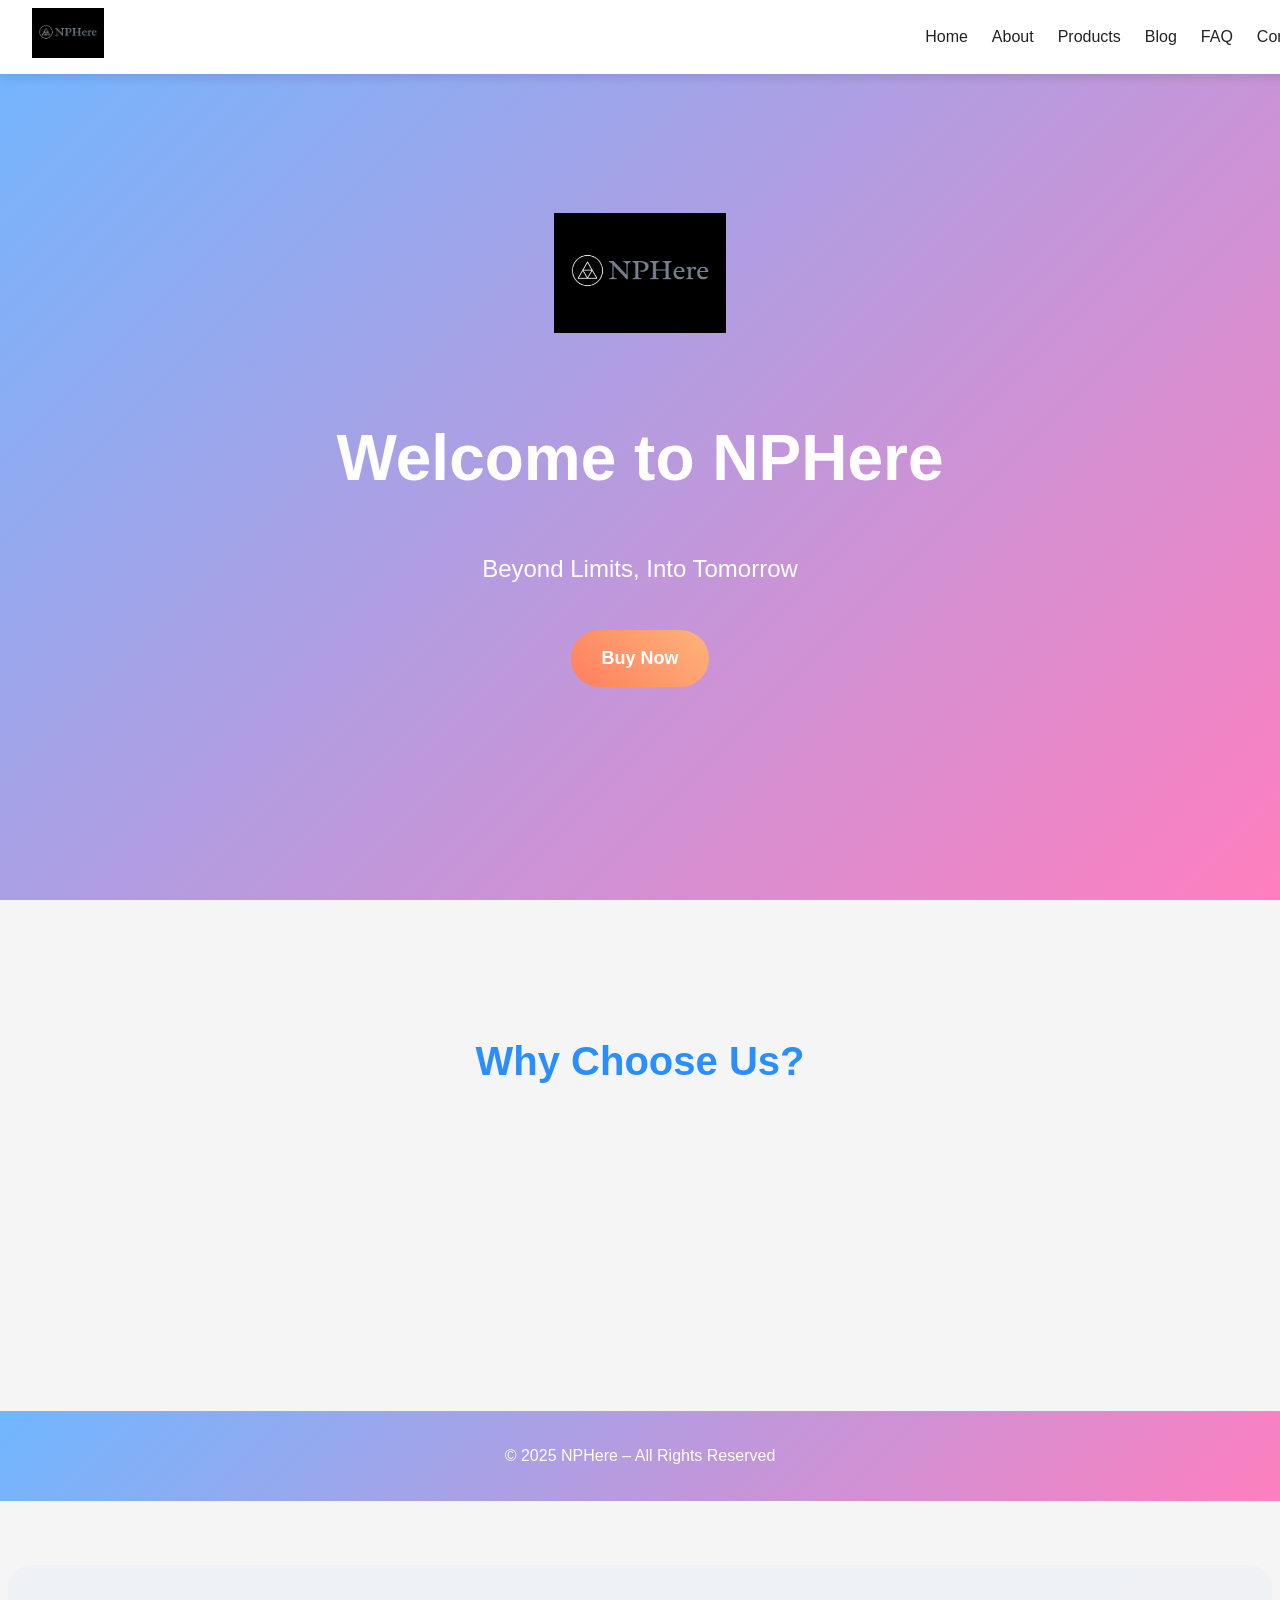
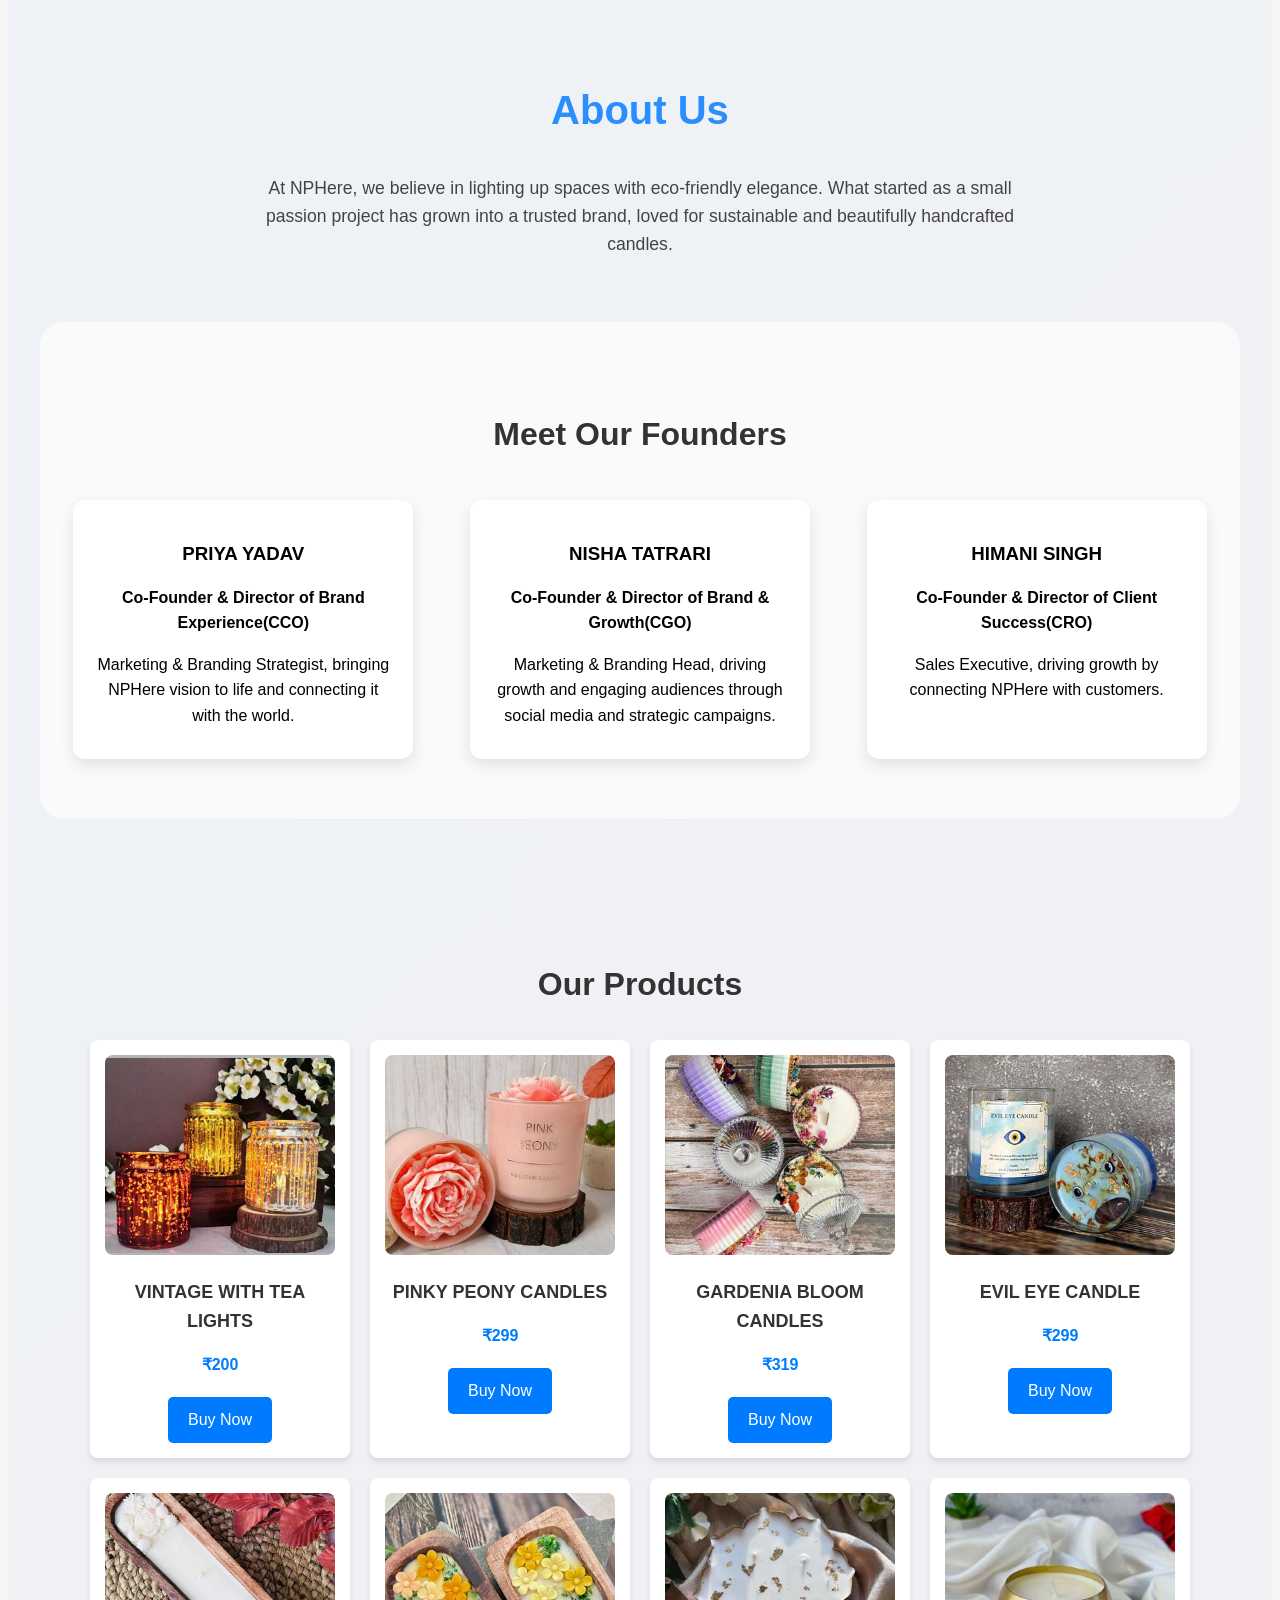
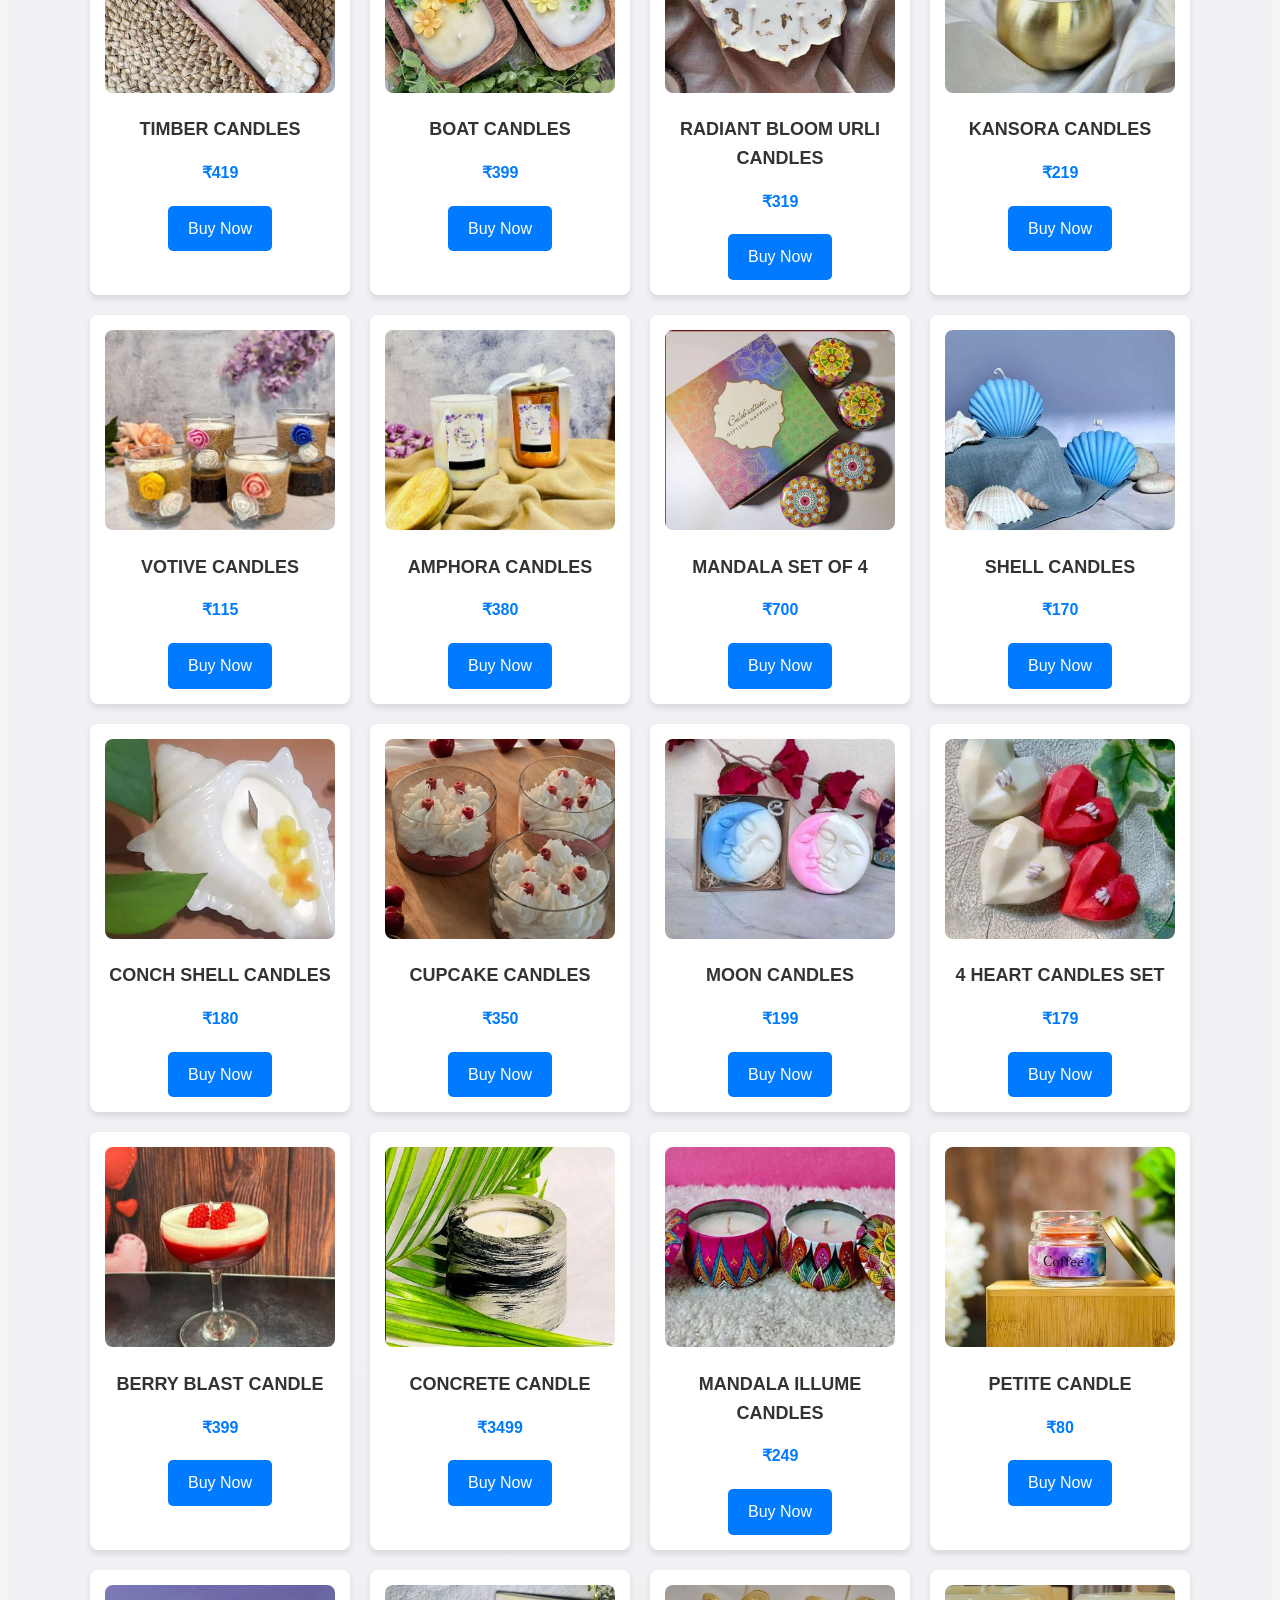
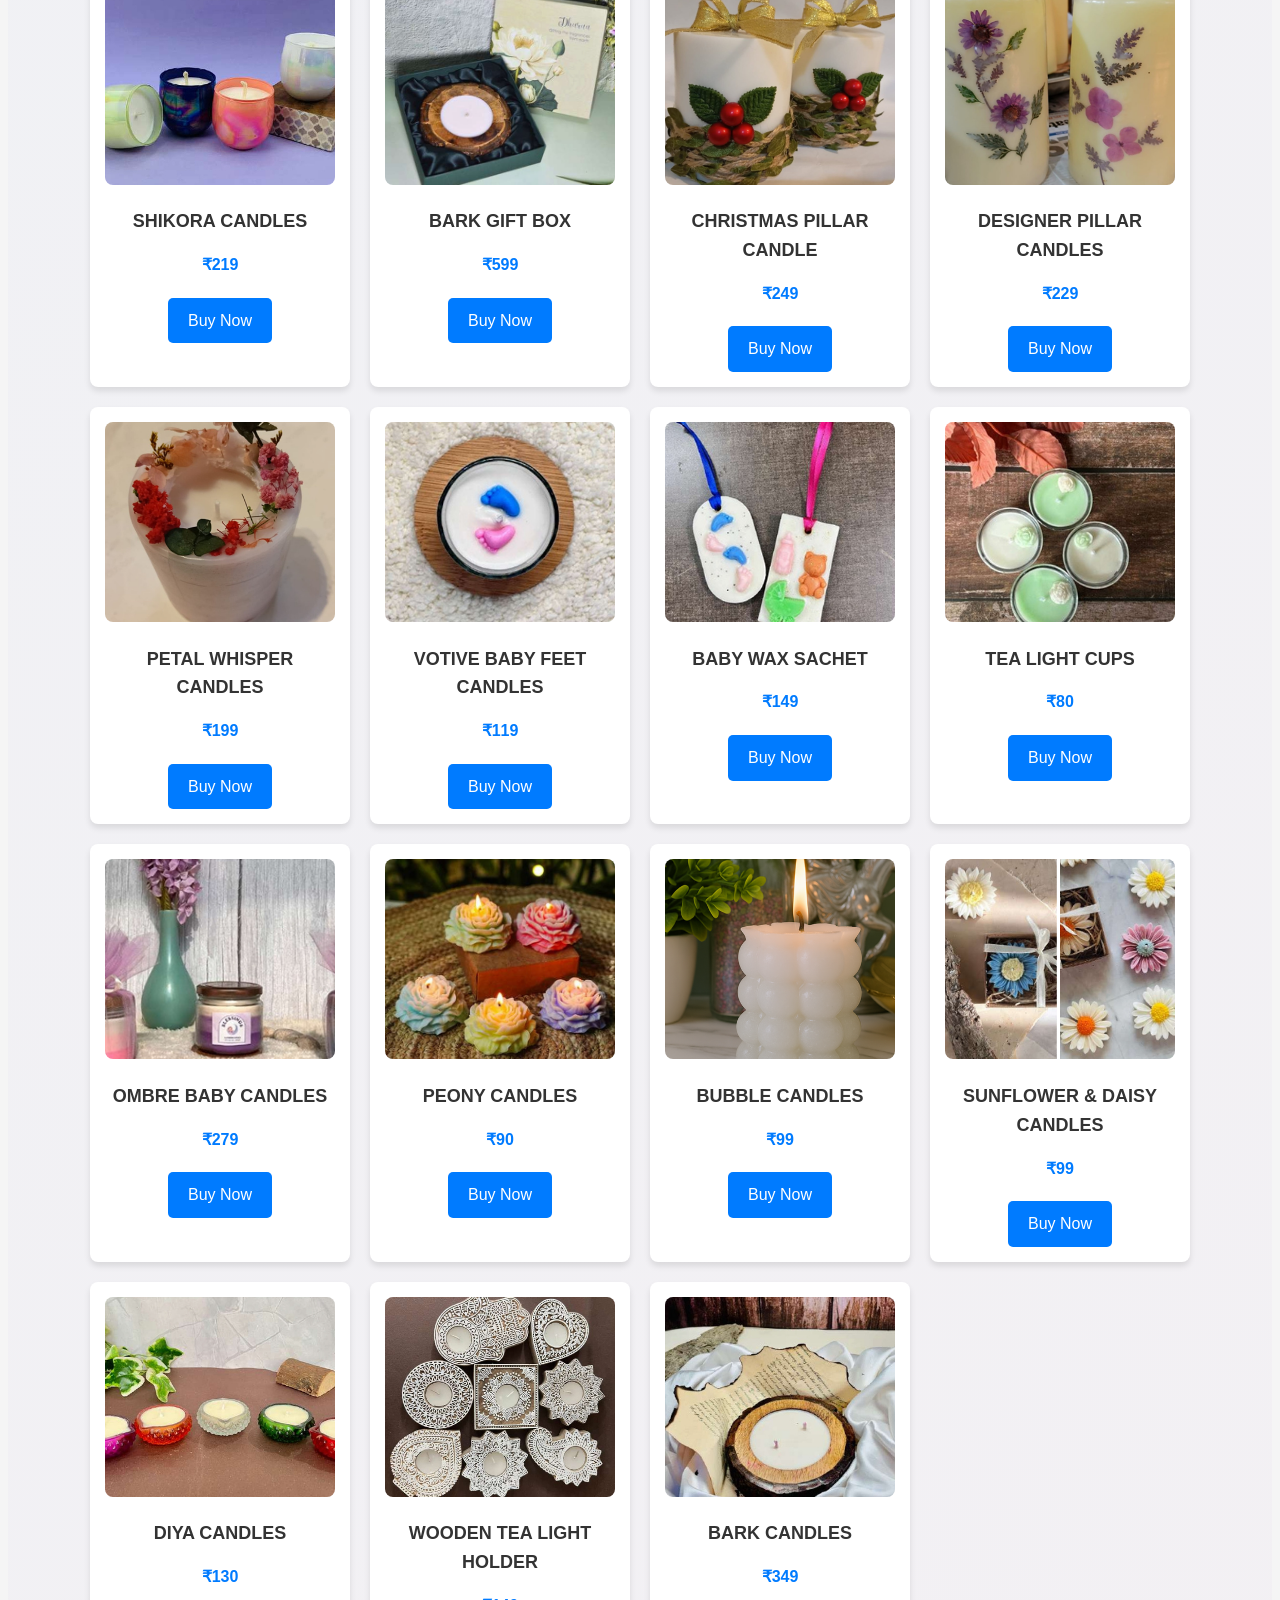
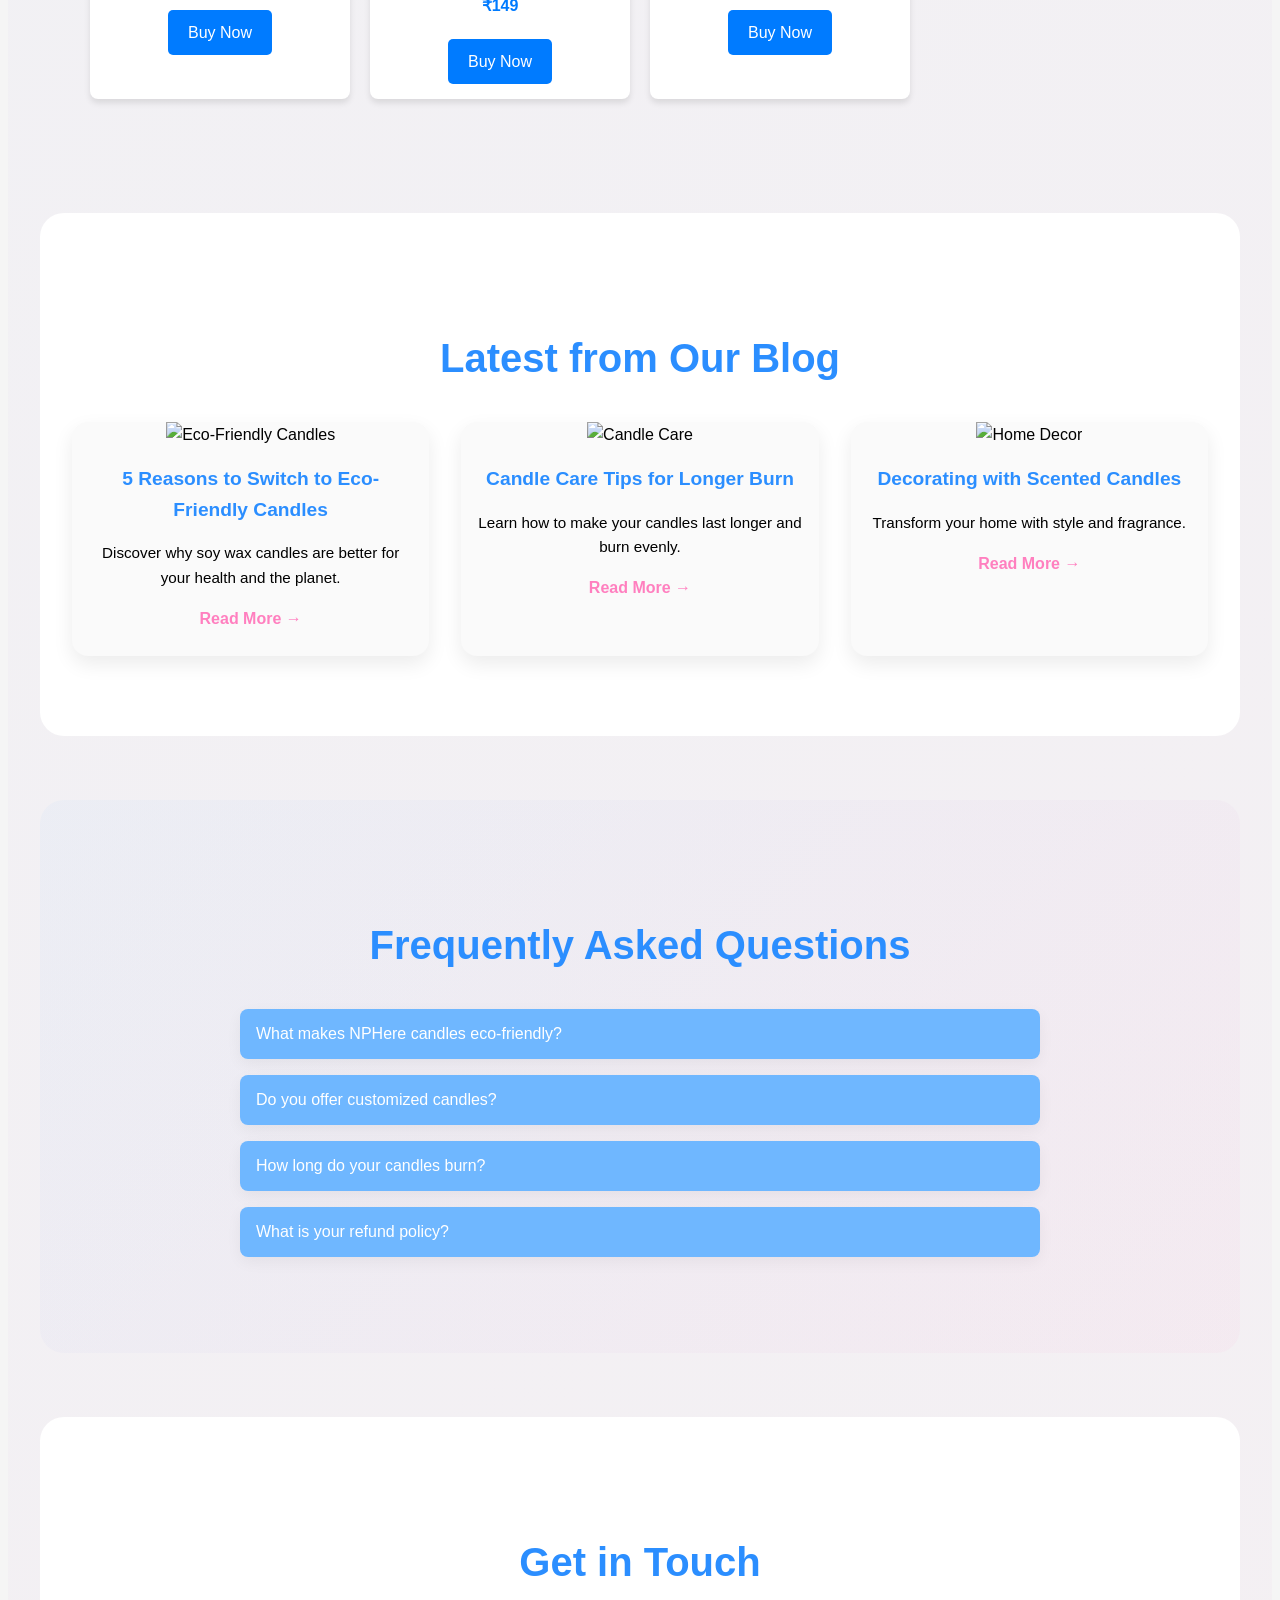
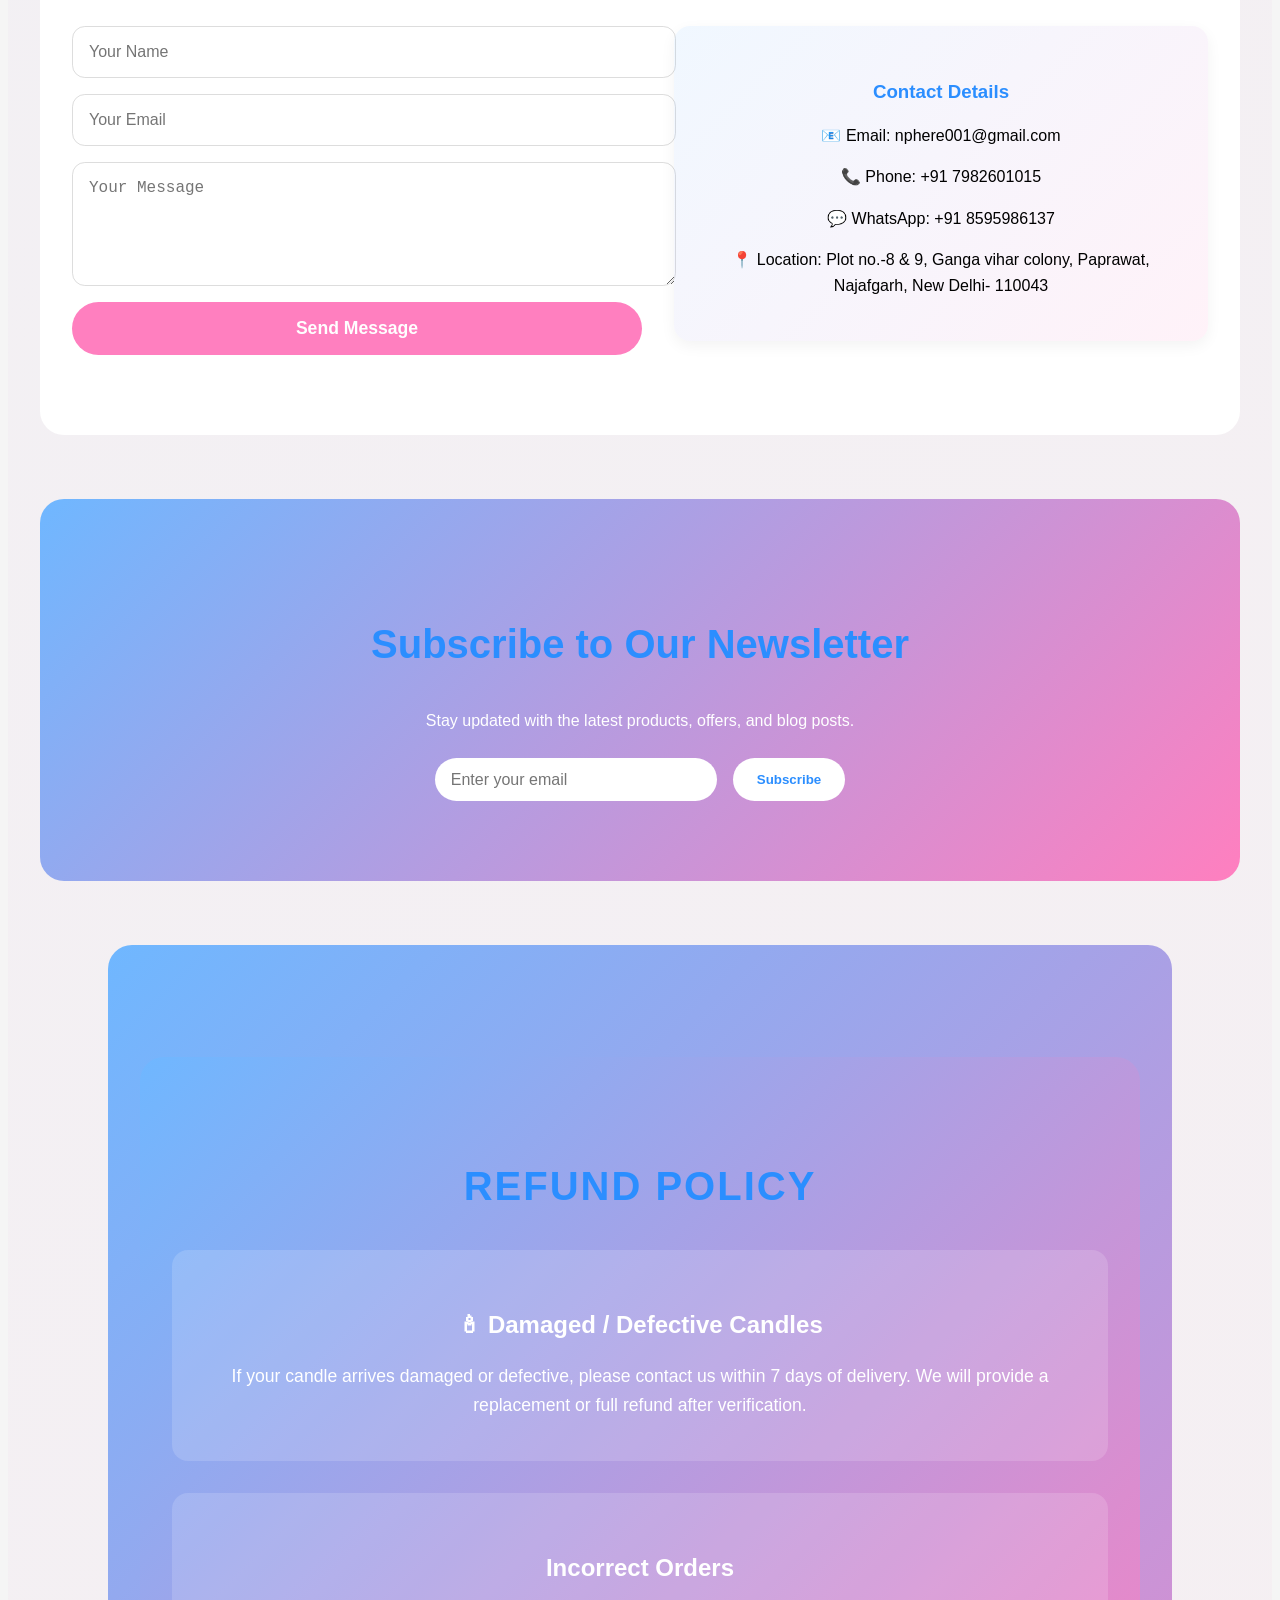
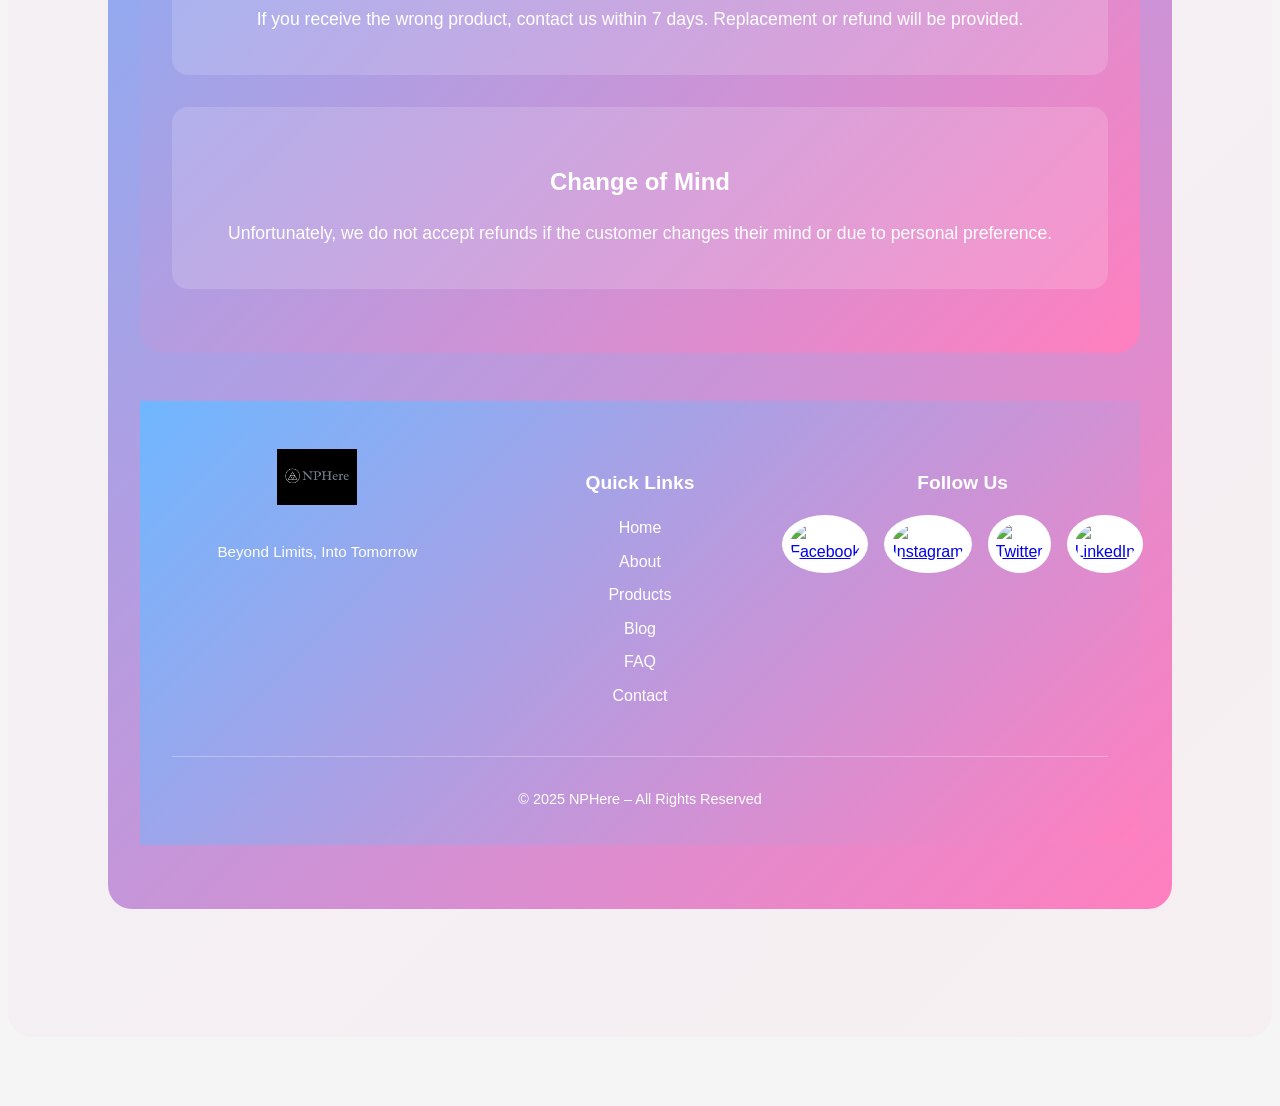
==== commit 8303672d: "Update index.html" ====
--- a/index.html
+++ b/index.html
@@ -517,16 +517,3 @@
     <p>© 2025 NPHere – All Rights Reserved</p>
   </div>
 </footer>
-<form id="paytmForm" method="post" action="https://securegw-stage.paytm.in/order/process">
-  <!-- The Paytm endpoint might differ for production vs staging -->
-  <input type="hidden" name="MID" value="">
-  <input type="hidden" name="ORDER_ID" value="">
-  <input type="hidden" name="CUST_ID" value="">
-  <input type="hidden" name="TXN_AMOUNT" value="">
-  <input type="hidden" name="WEBSITE" value="">
-  <input type="hidden" name="CHANNEL_ID" value="">
-  <input type="hidden" name="INDUSTRY_TYPE_ID" value="">
-  <input type="hidden" name="CALLBACK_URL" value="">
-  <input type="hidden" name="CHECKSUMHASH" value="">
-  <button type="submit">Pay Now</button>
-</form>
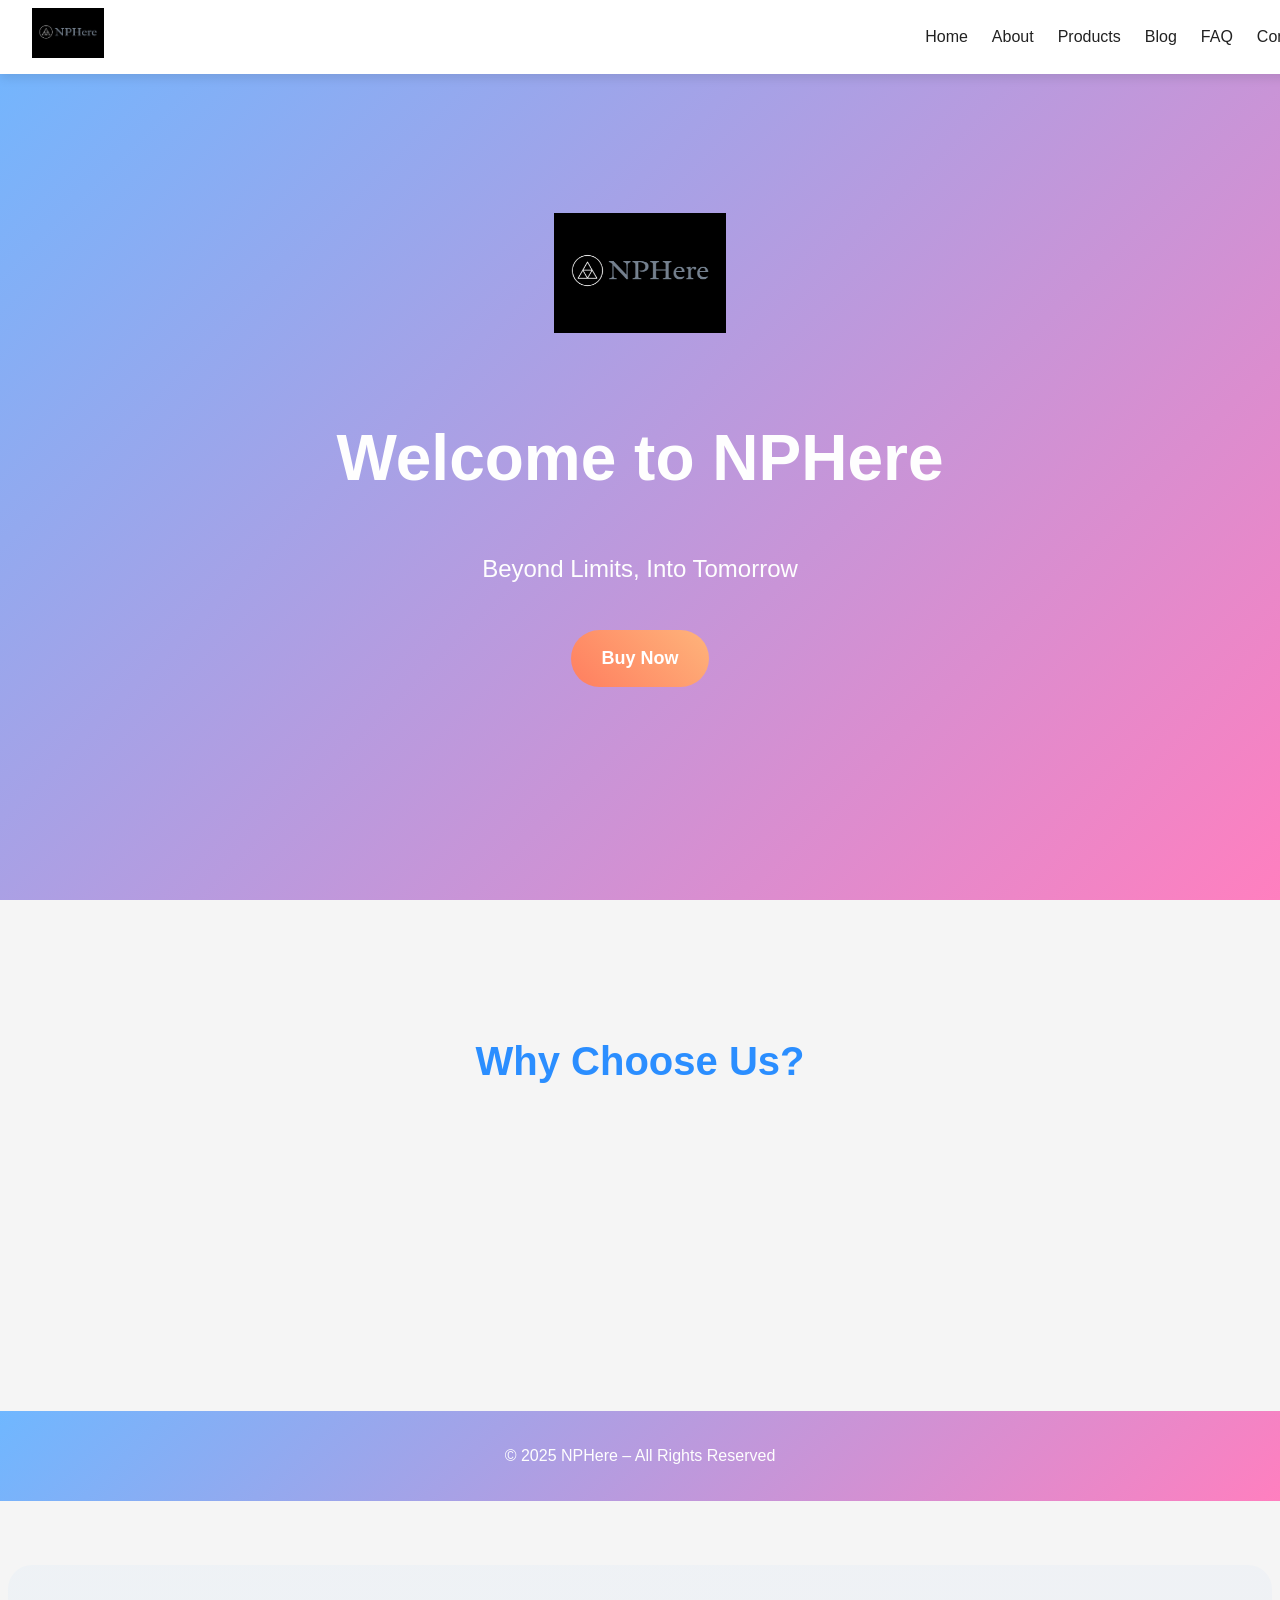
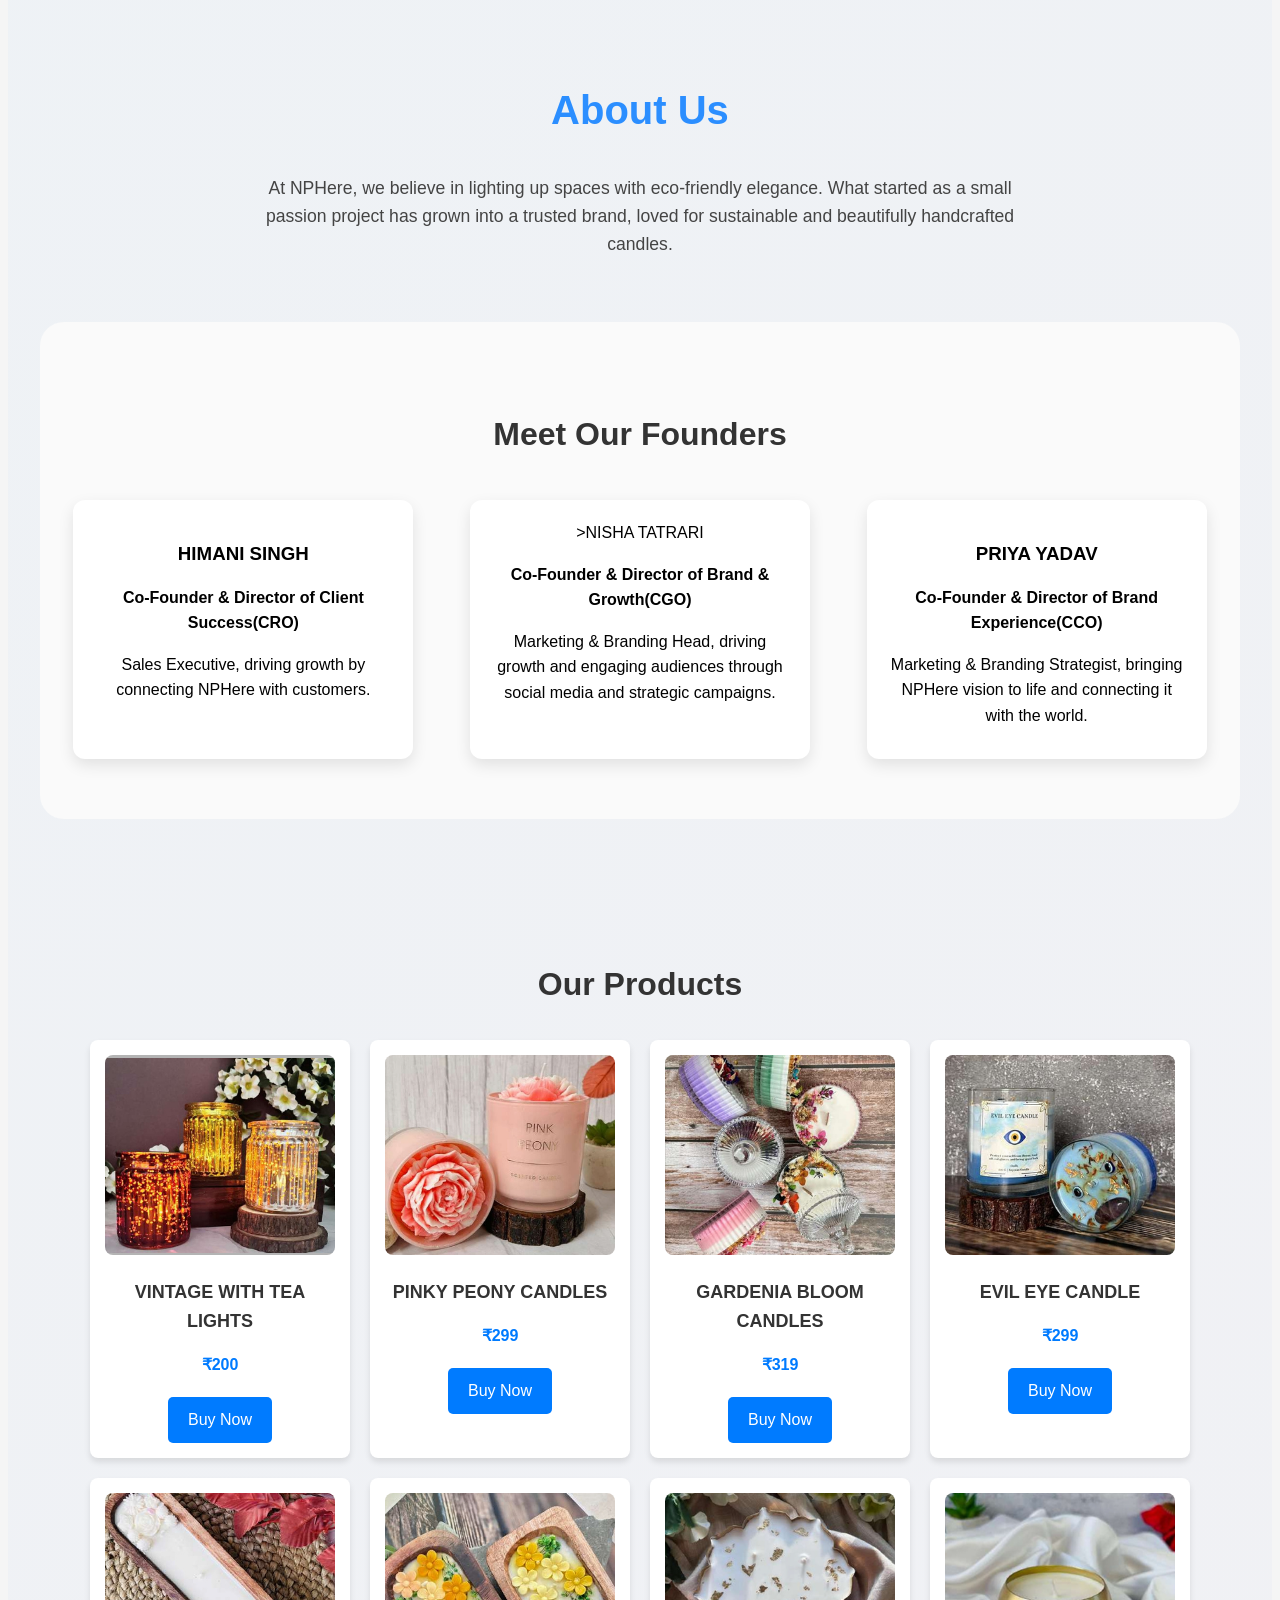
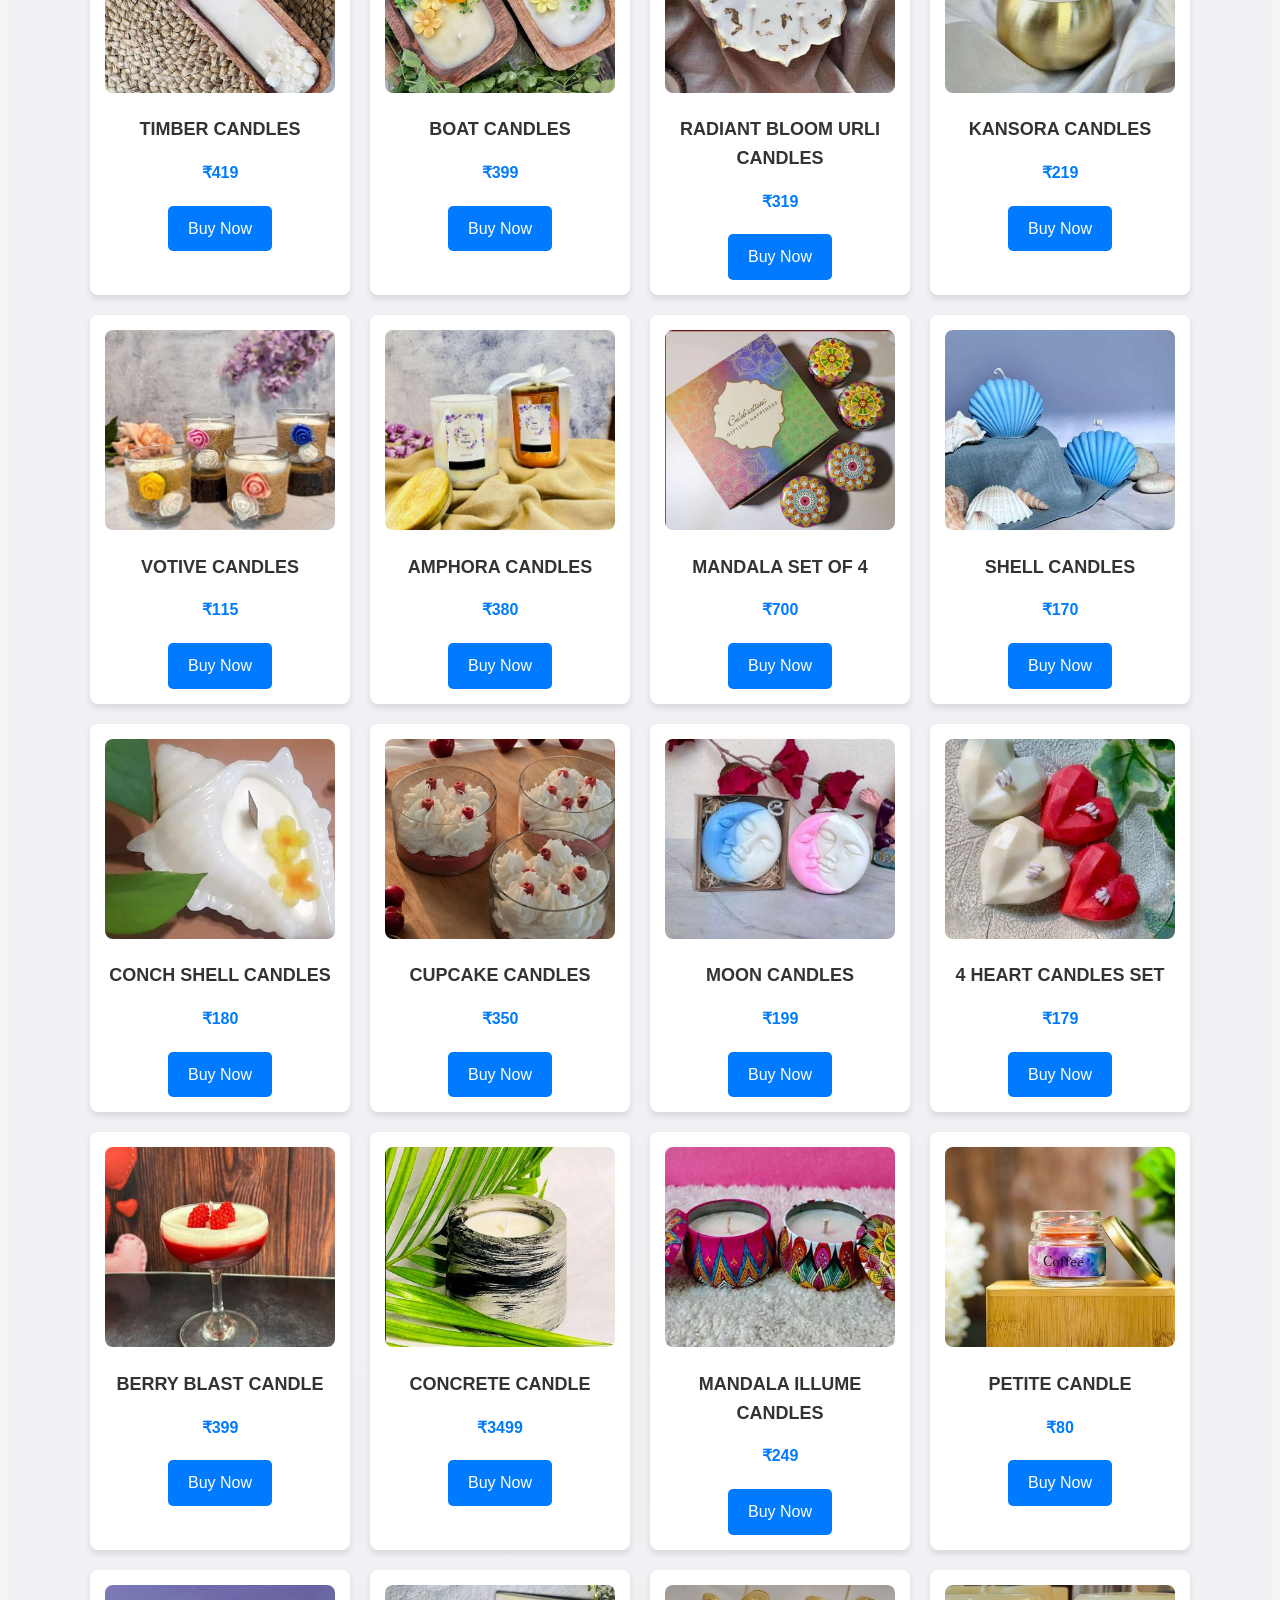
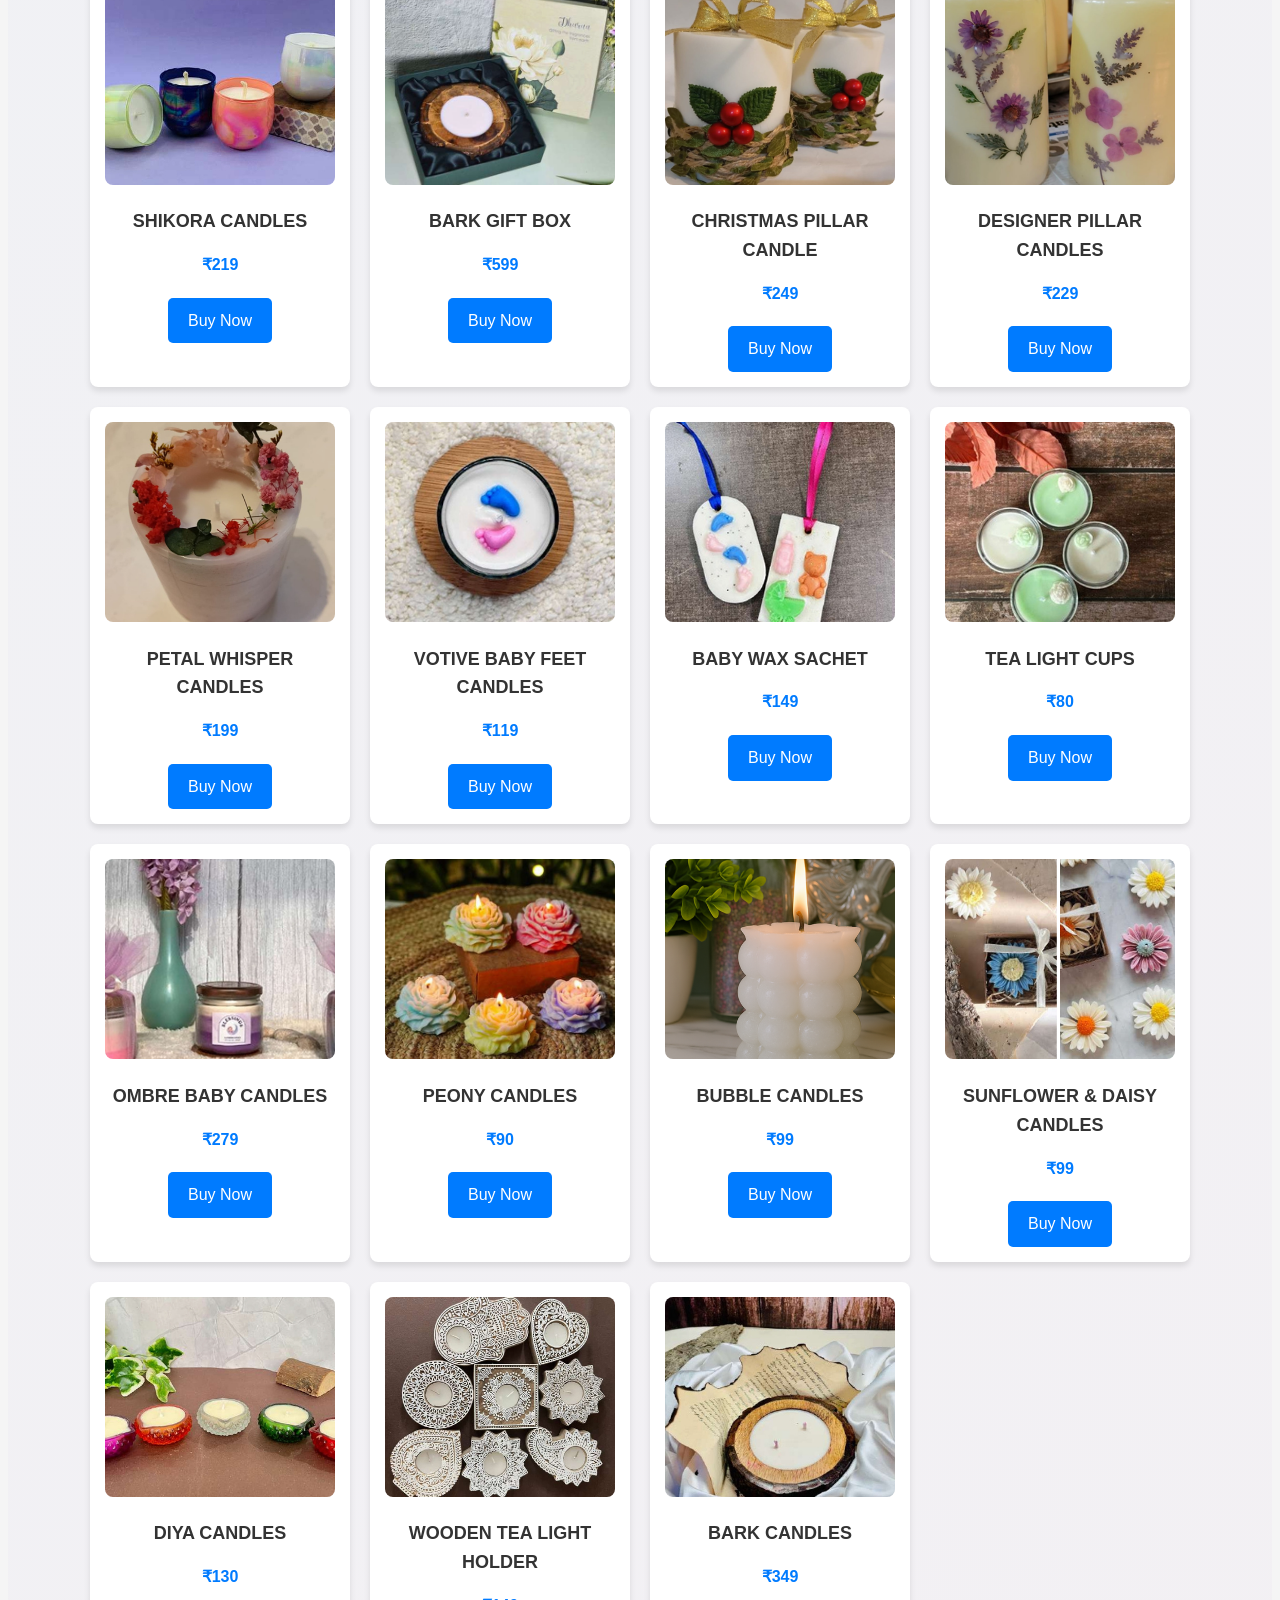
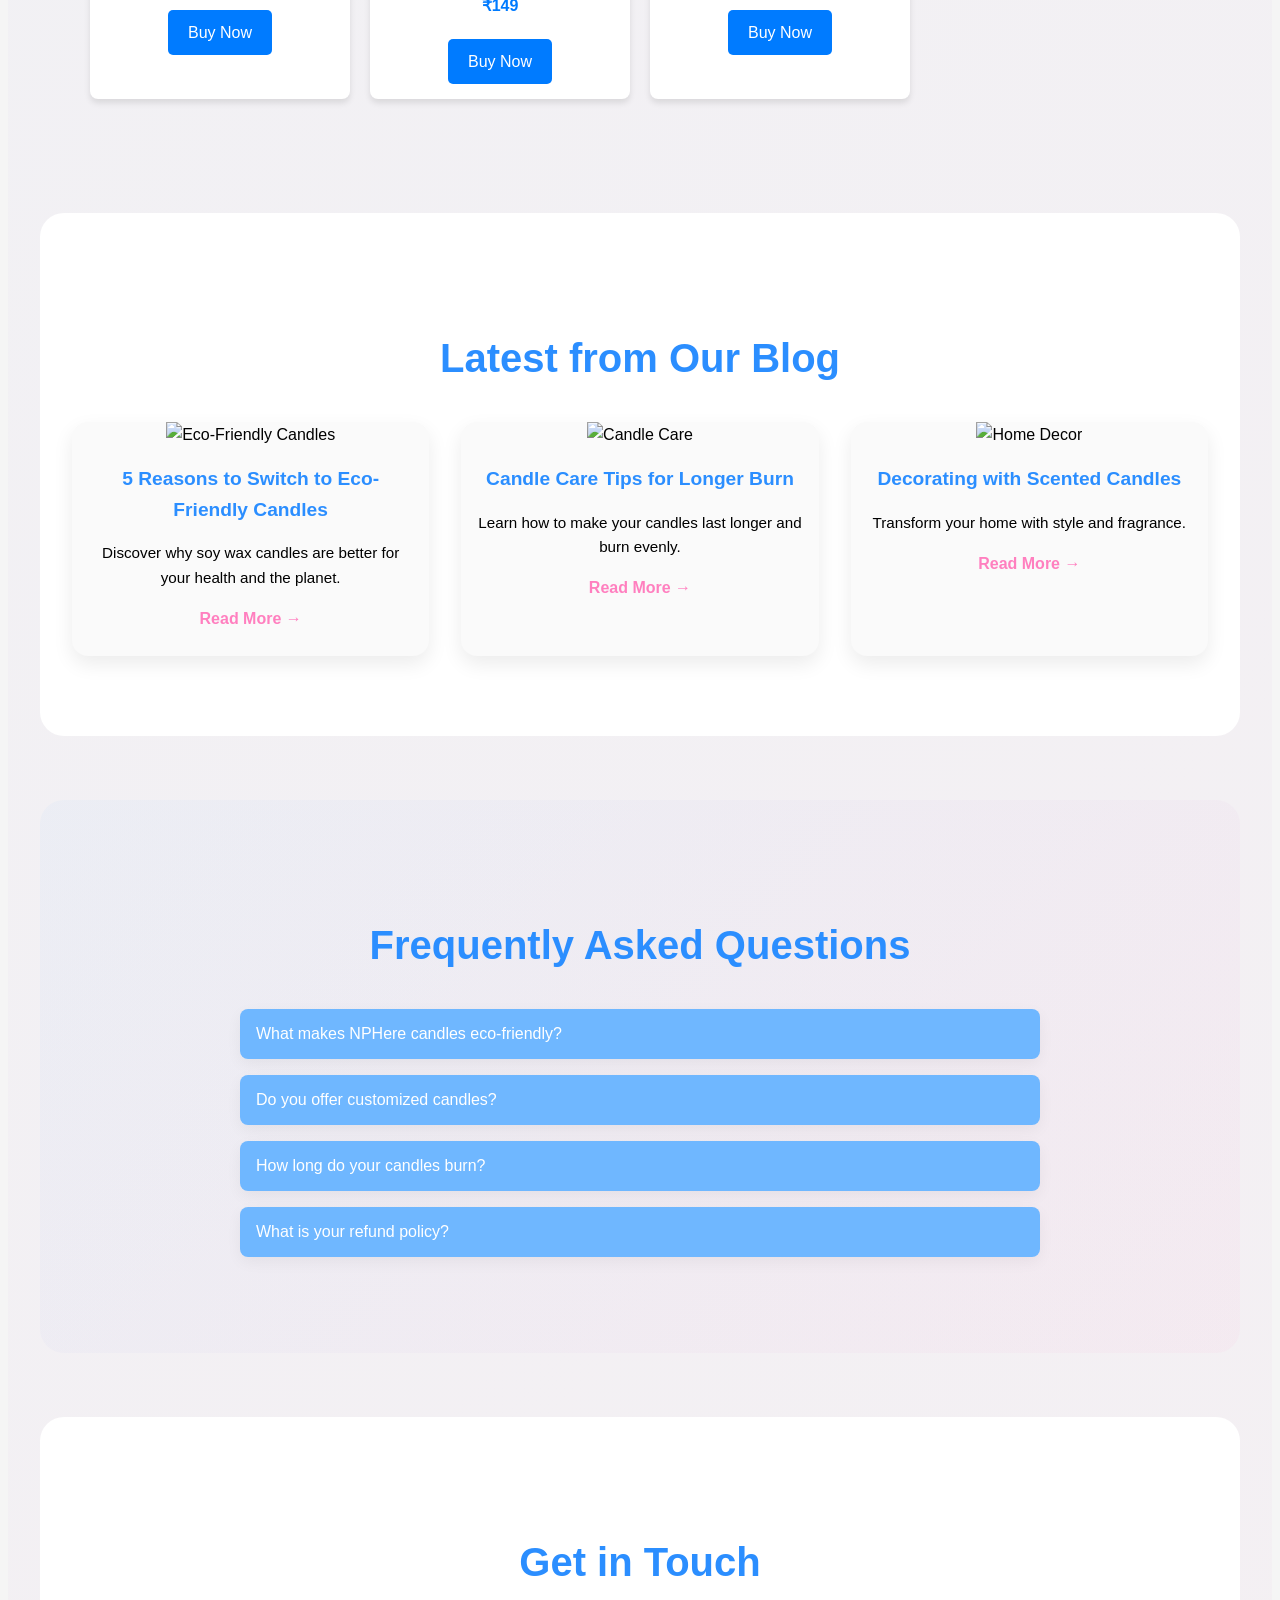
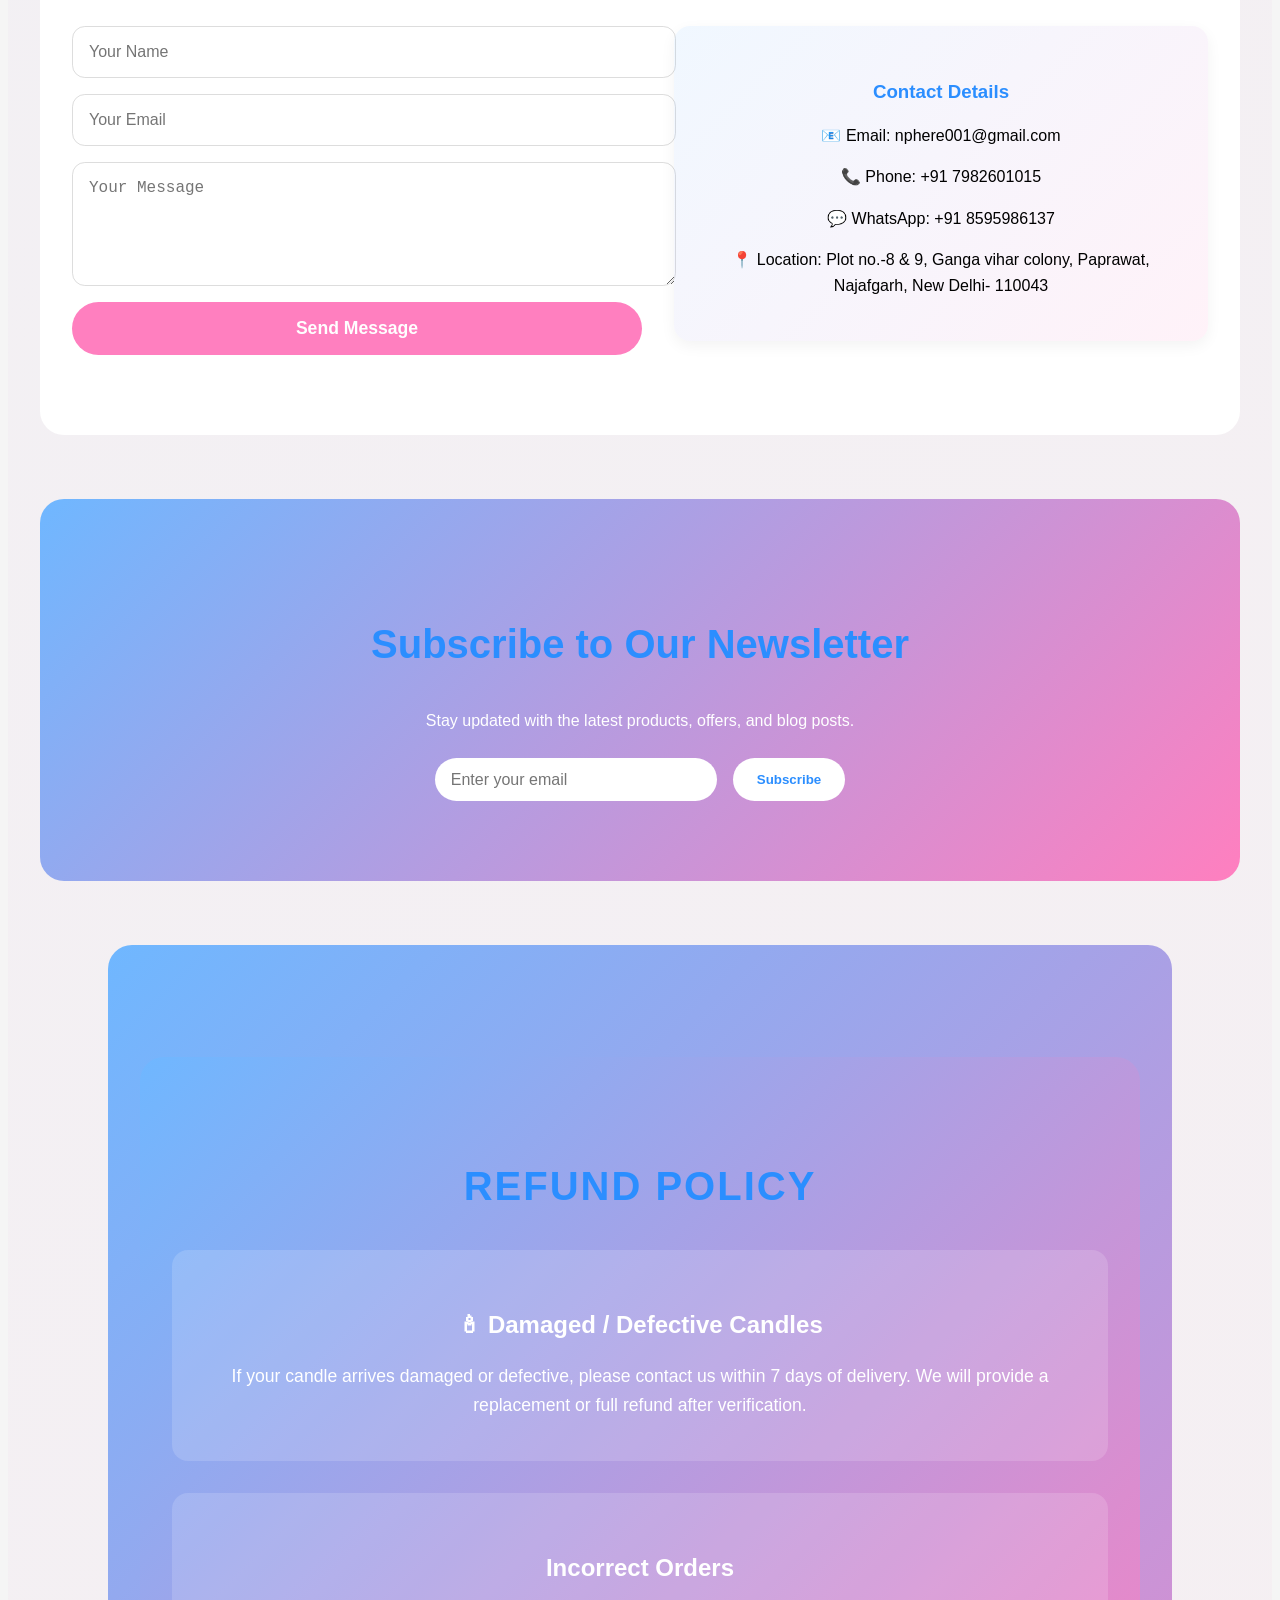
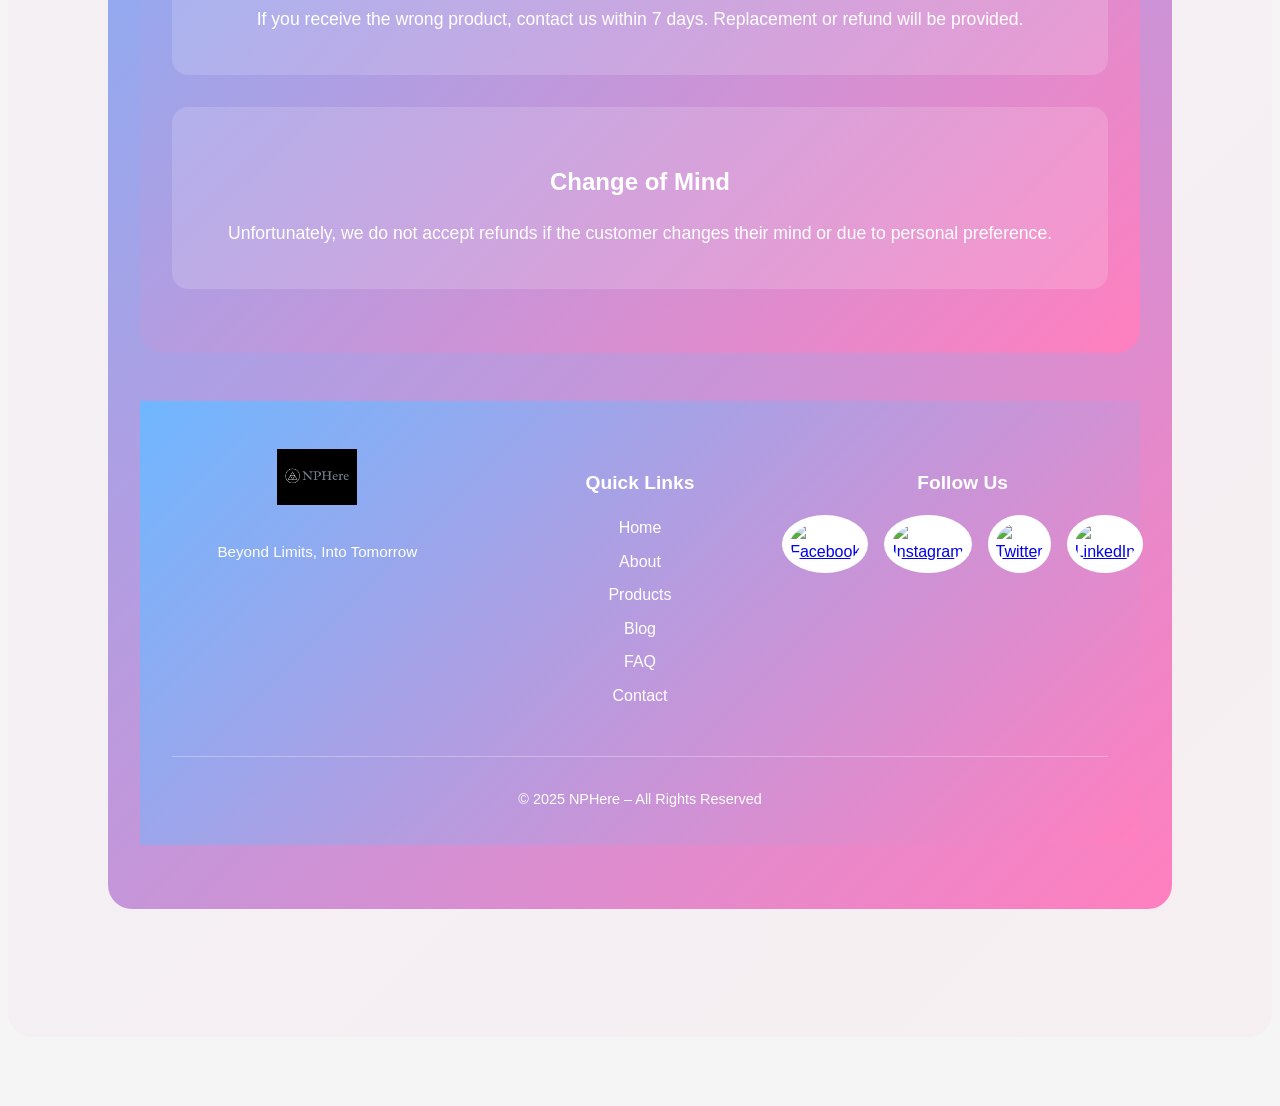
==== commit 700a6a08: "Swap founder details for Priya Yadav and Himani Singh" ====
--- a/index.html
+++ b/index.html
@@ -82,19 +82,19 @@
     <div class="founders-grid"> 
       
       <div class="founder-card">
-        <h3>PRIYA YADAV</h3>
+        <h3><b>HIMANI SINGH</b></h3>
+        <p><strong>Co-Founder & Director of Client Success(CRO)</strong></p>
+        <p>Sales Executive, driving growth by connecting NPHere with customers.</p>
+      </div>
+      <div class="founder-card">
+        <h3<b>>NISHA TATRARI</b></h3>
+        <p><strong>Co-Founder & Director of Brand & Growth(CGO)</strong></p>
+        <p>Marketing & Branding Head, driving growth and engaging audiences through social media and strategic campaigns.</p>
+      </div>
+      <div class="founder-card">
+        <h3><b>PRIYA YADAV</b></h3>
         <p><strong>Co-Founder & Director of Brand Experience(CCO)</strong></p>
         <p>Marketing & Branding Strategist, bringing NPHere vision to life and connecting it with the world.</p>
-      </div>
-      <div class="founder-card">
-        <h3>NISHA TATRARI</h3>
-        <p><strong>Co-Founder & Director of Brand & Growth(CGO)</strong></p>
-        <p>Marketing & Branding Head, driving growth and engaging audiences through social media and strategic campaigns.</p>
-      </div>
-      <div class="founder-card">
-        <h3>HIMANI SINGH</h3>
-        <p><strong>Co-Founder & Director of Client Success(CRO)</strong></p>
-        <p>Sales Executive, driving growth by connecting NPHere with customers.</p>
       </div>
       
     </div>
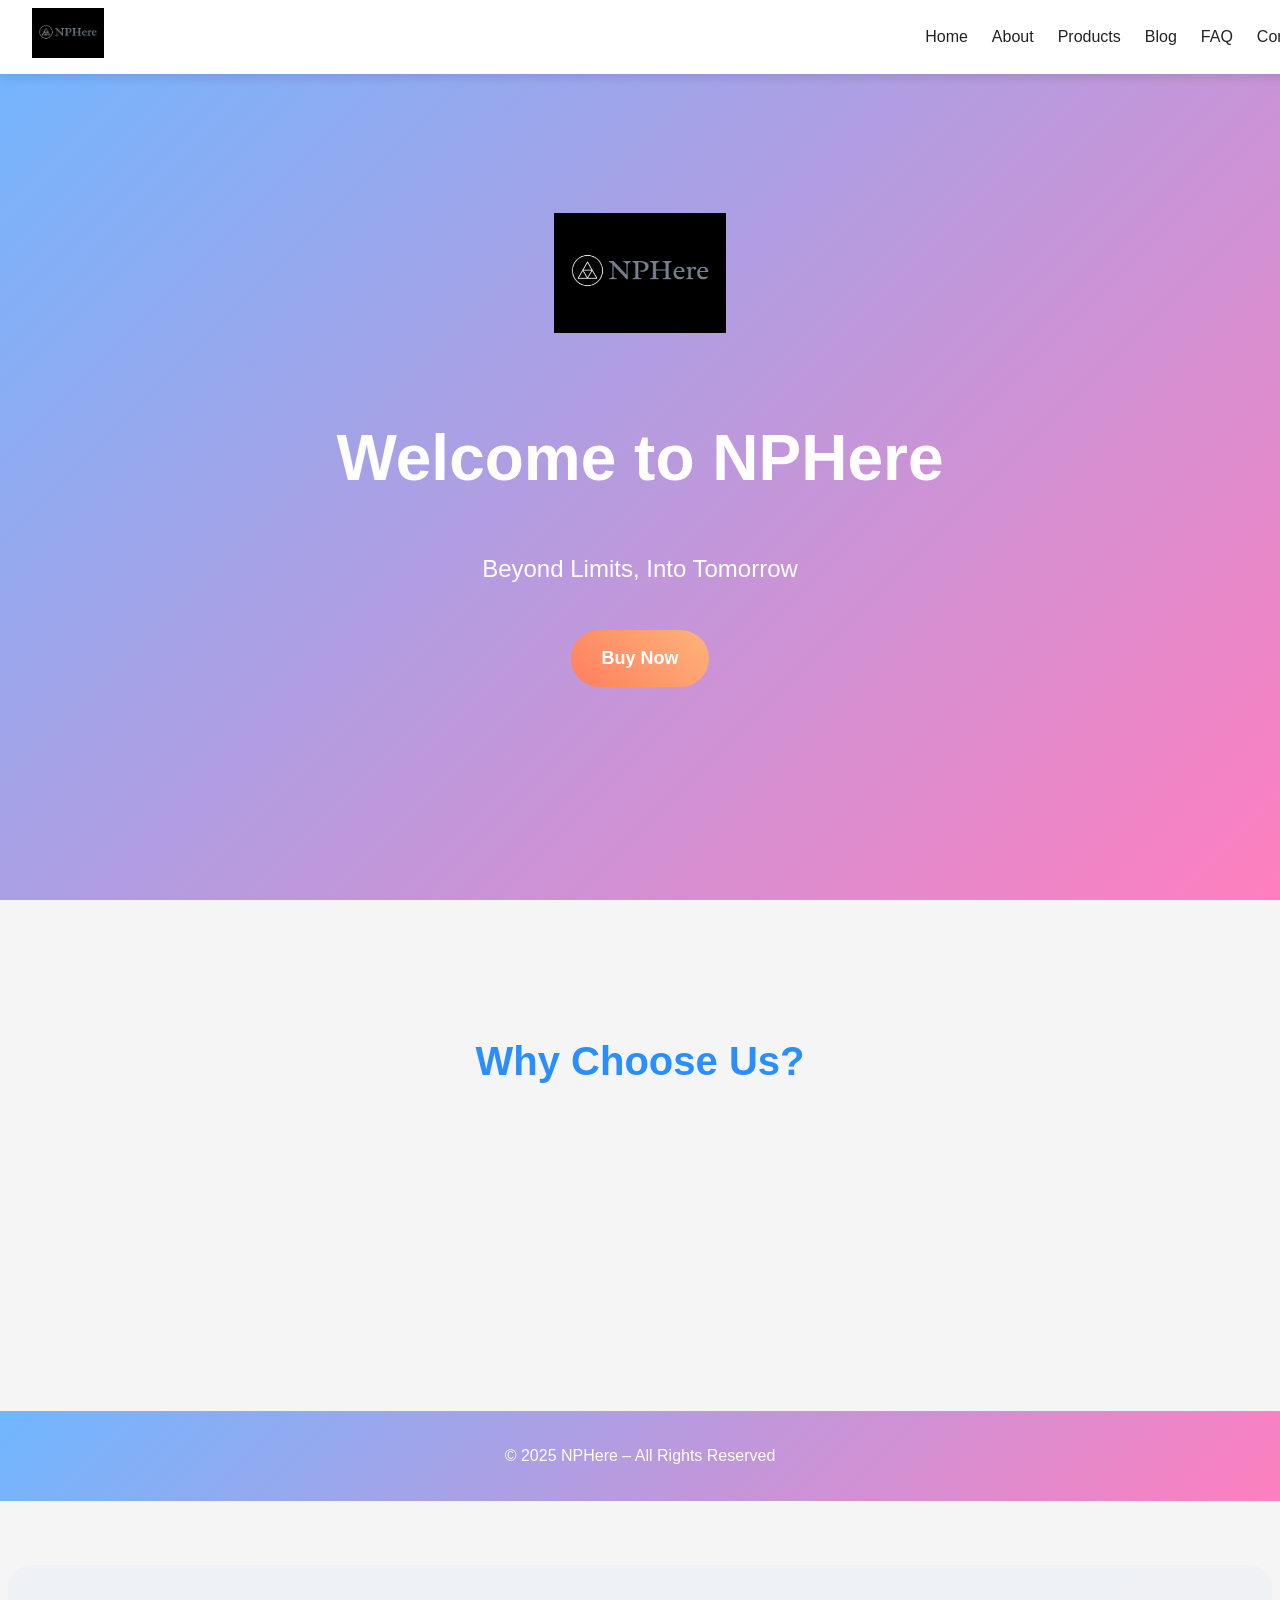
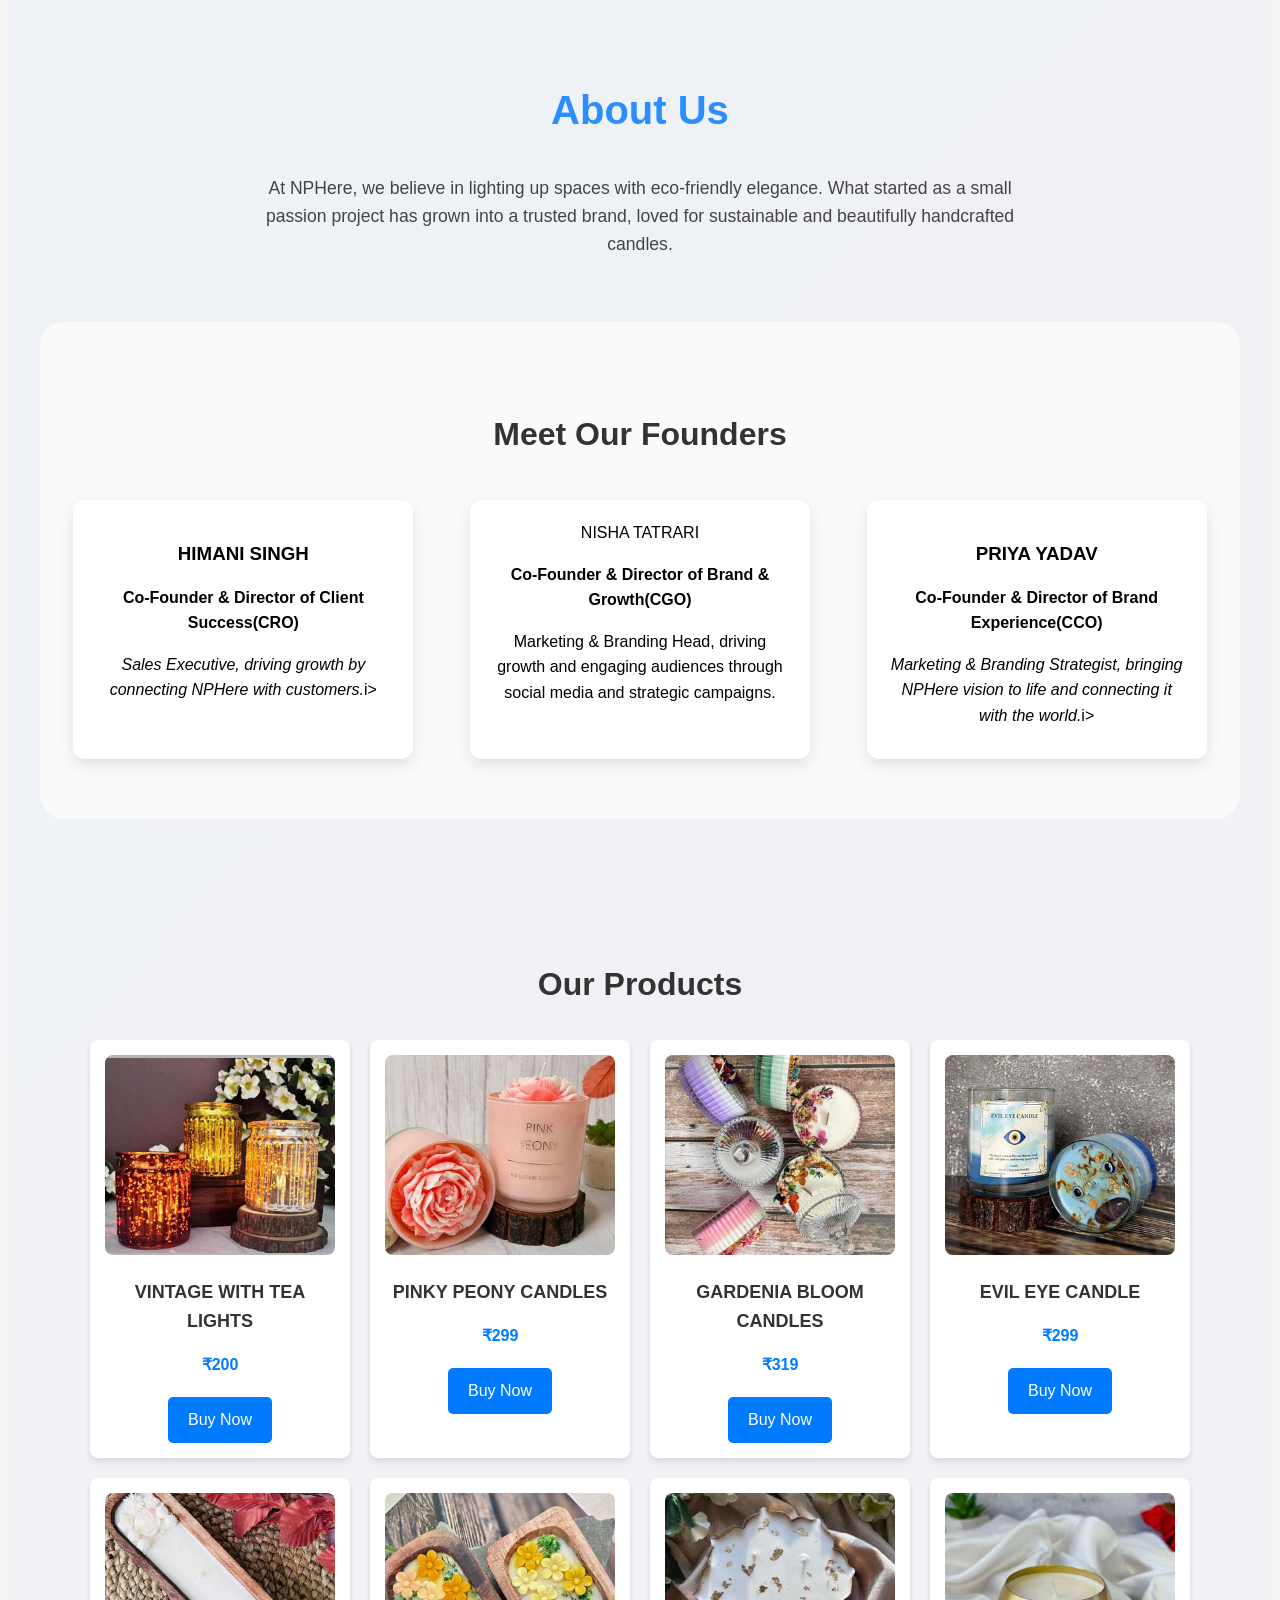
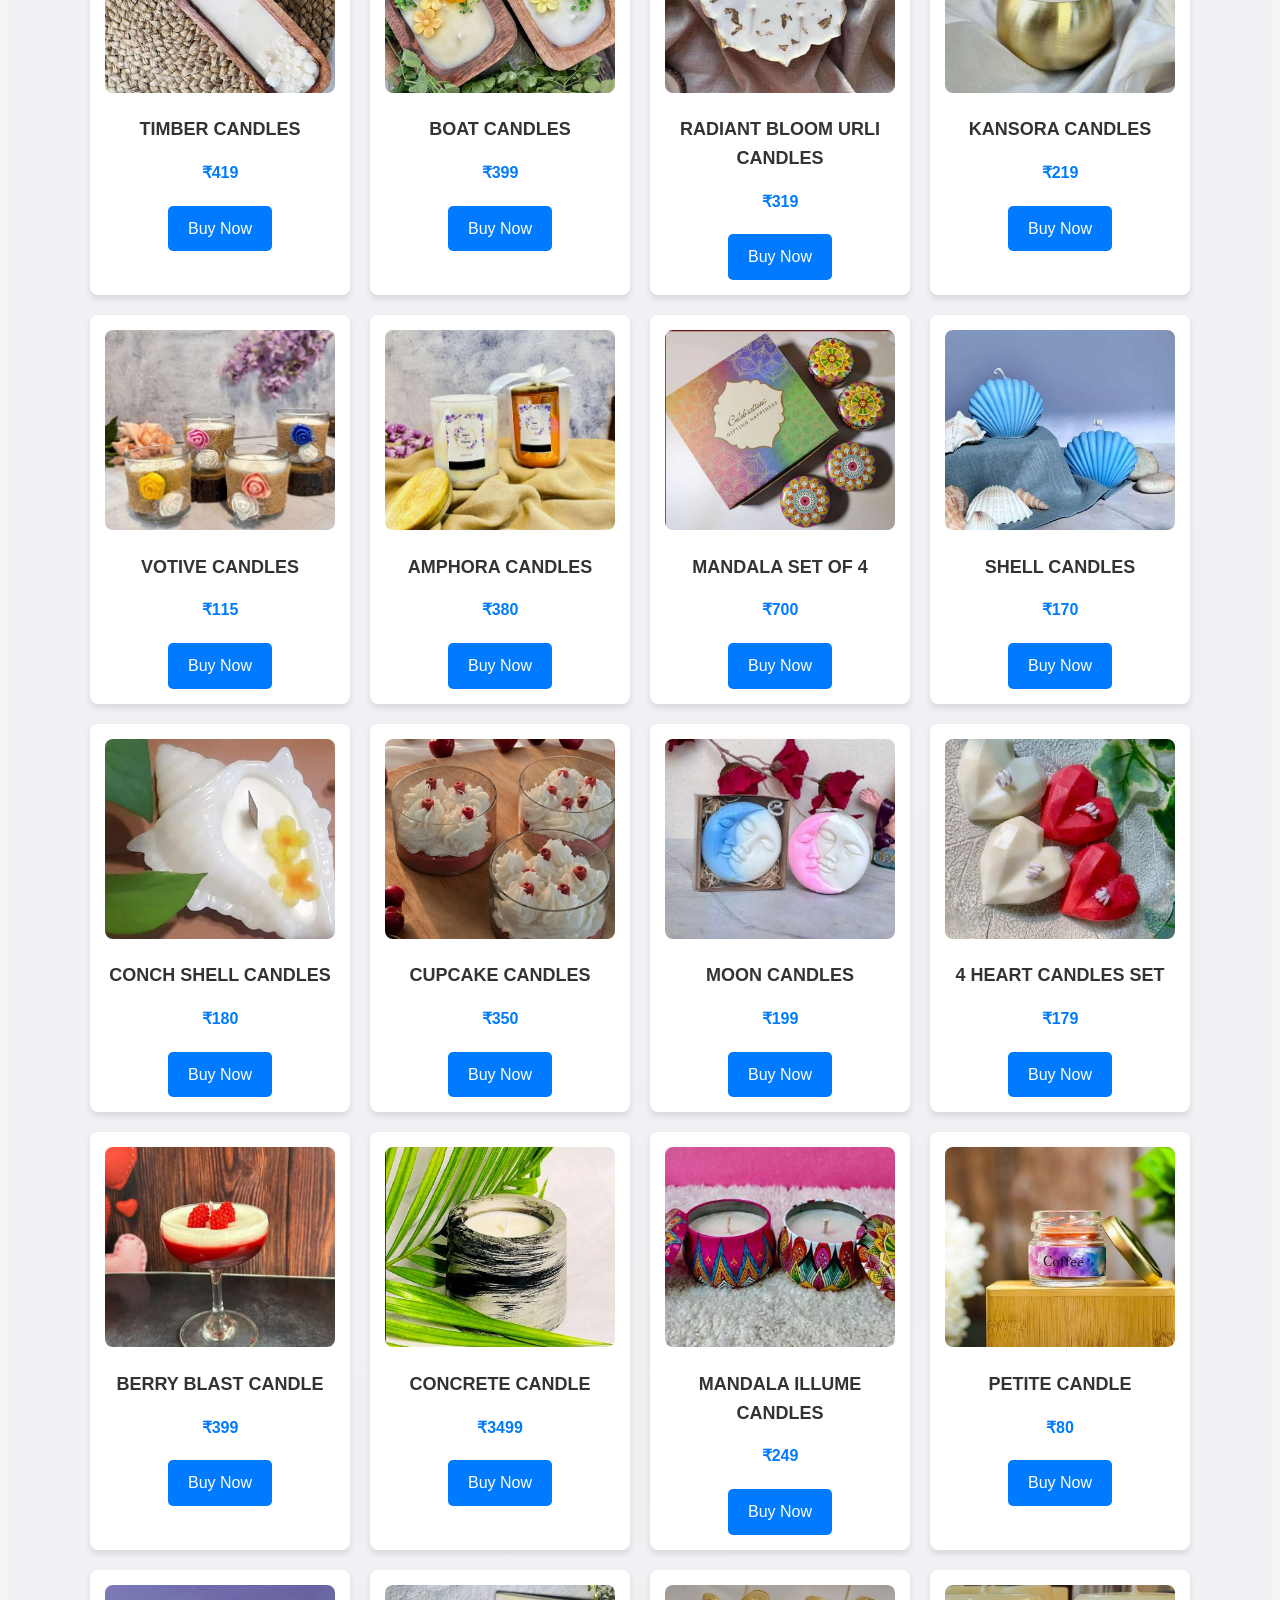
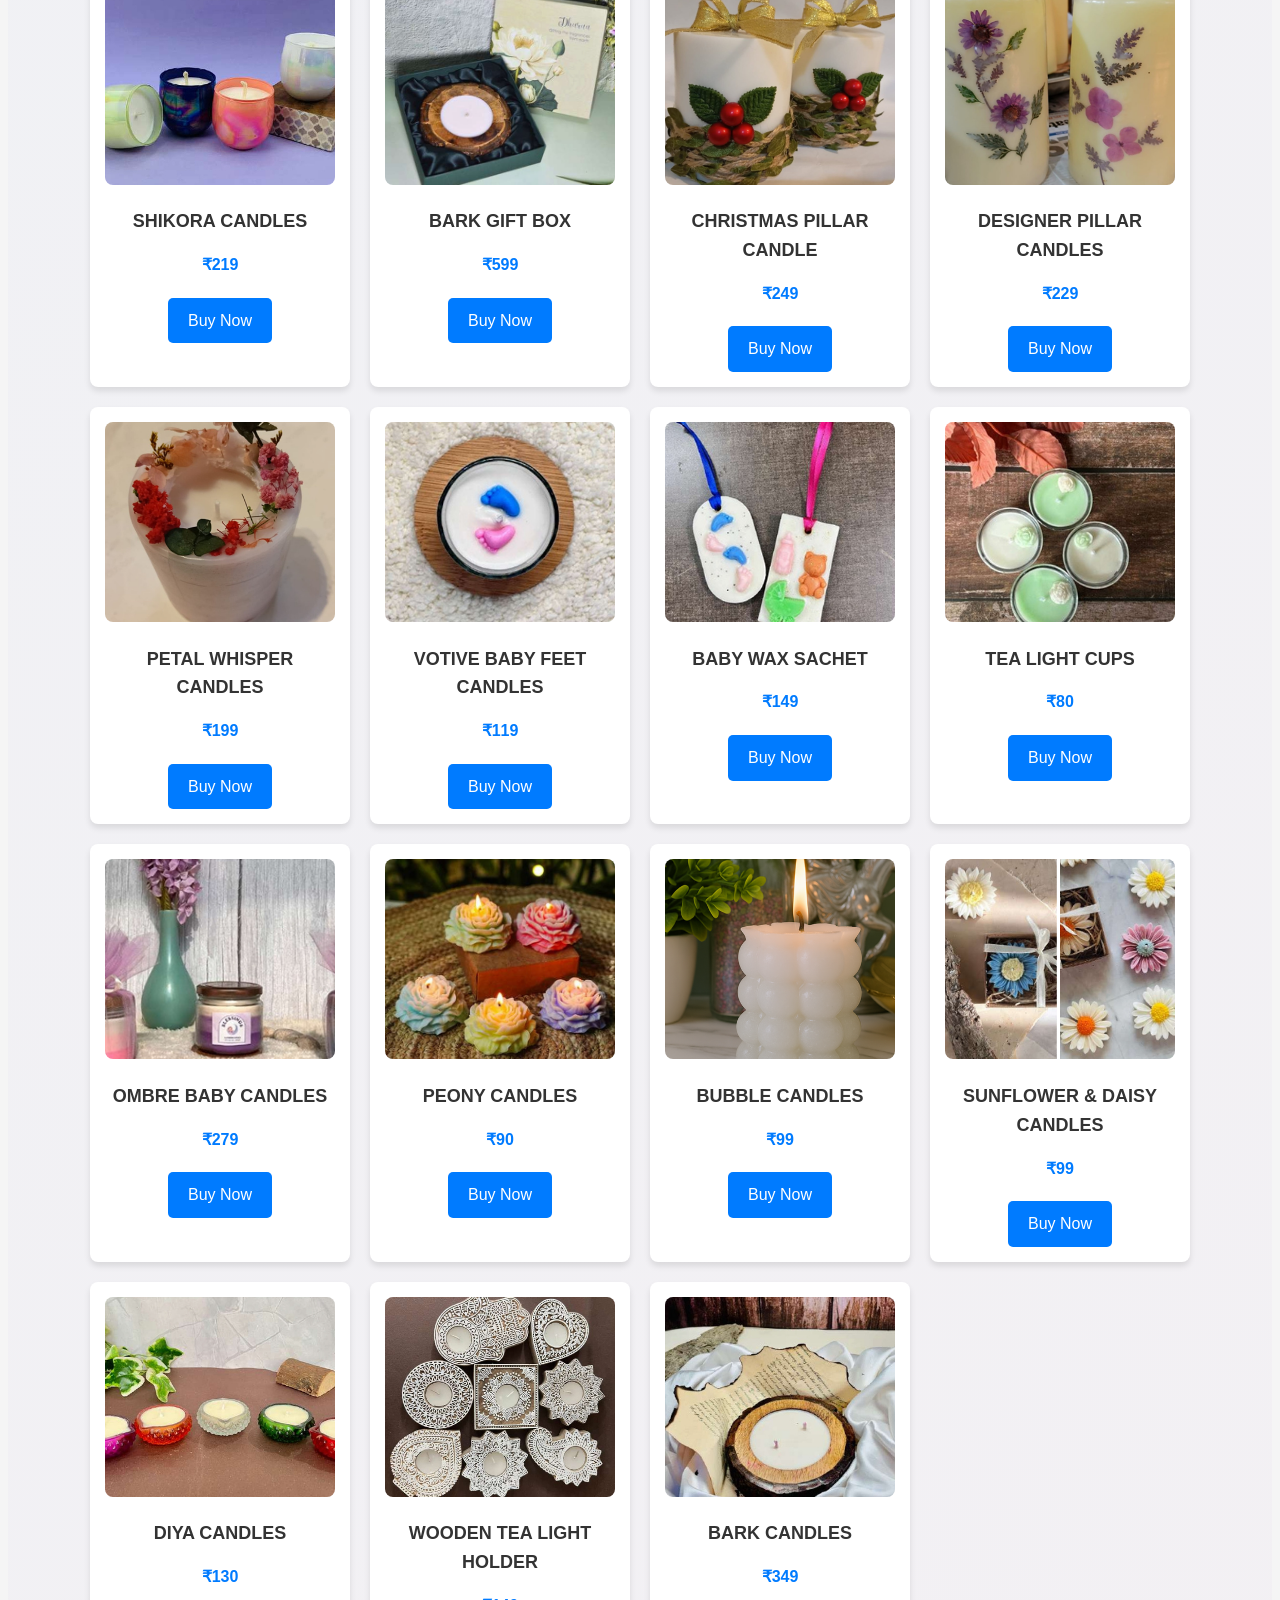
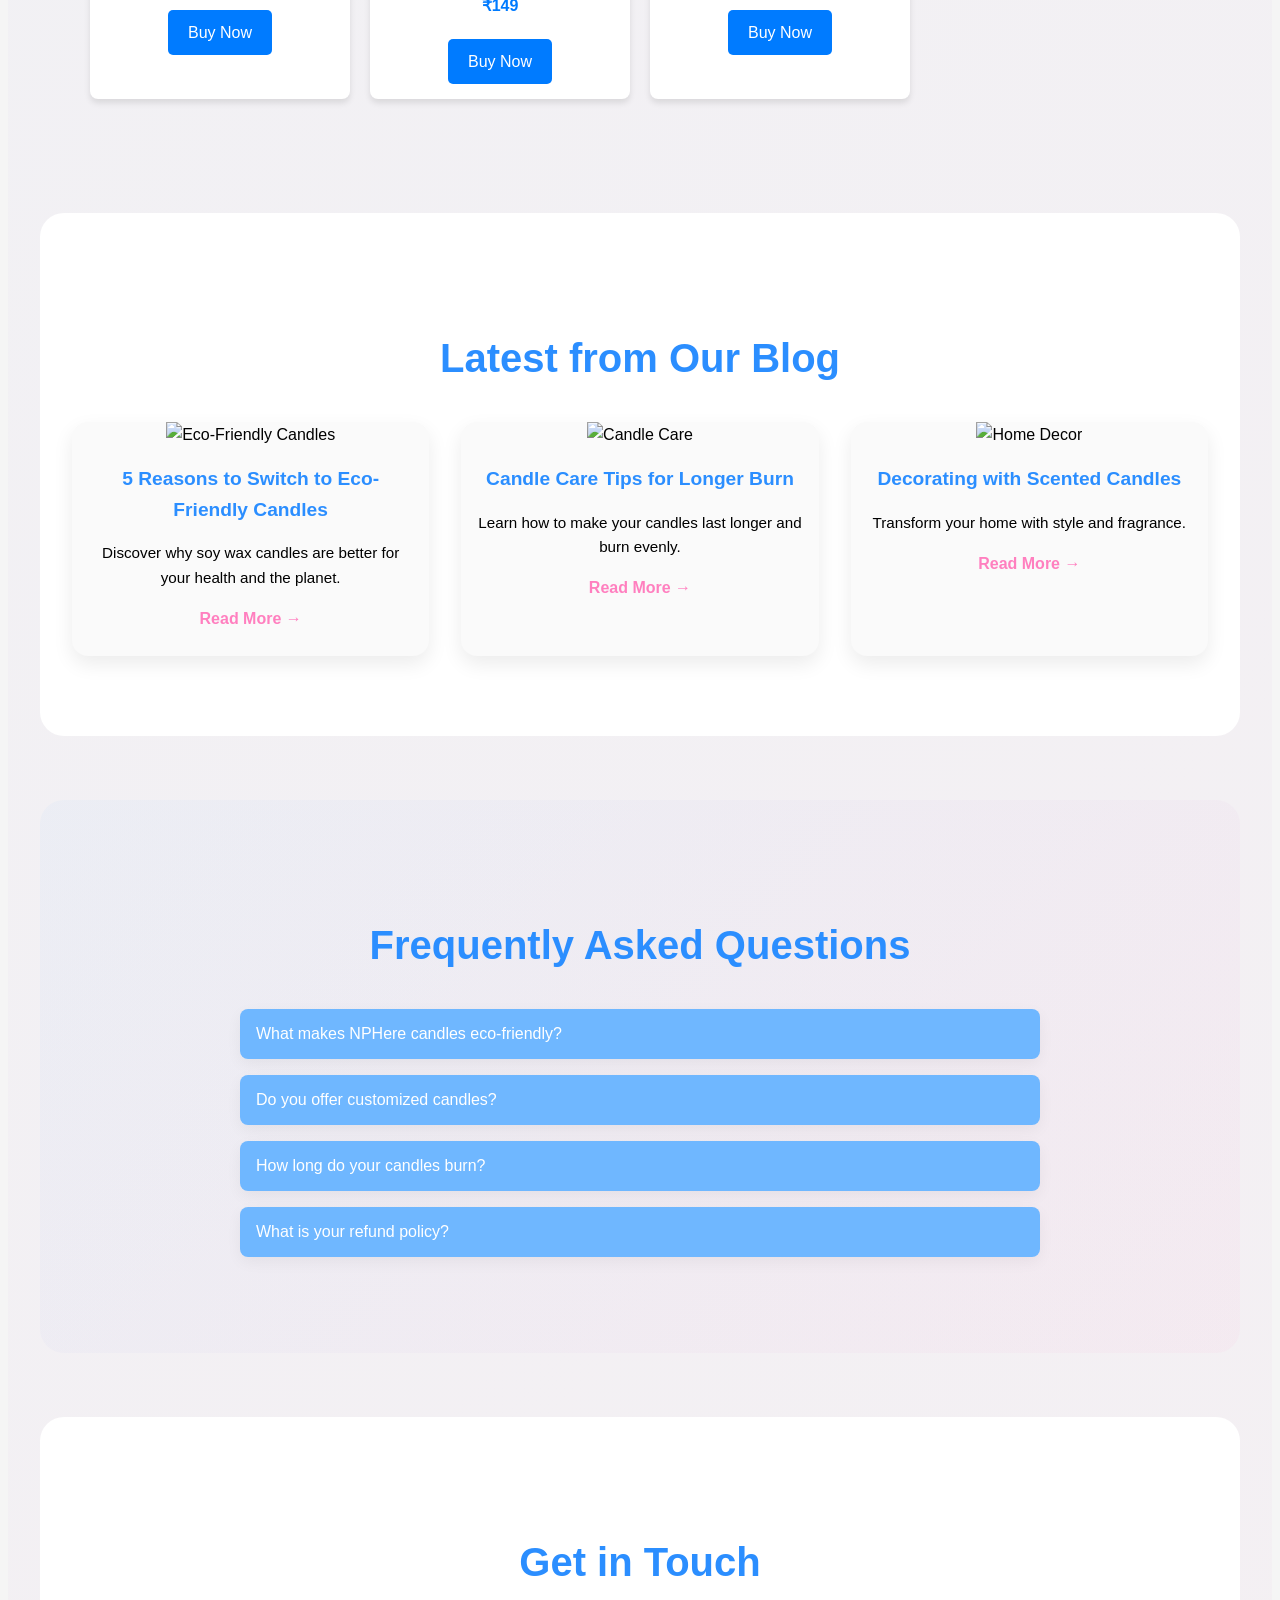
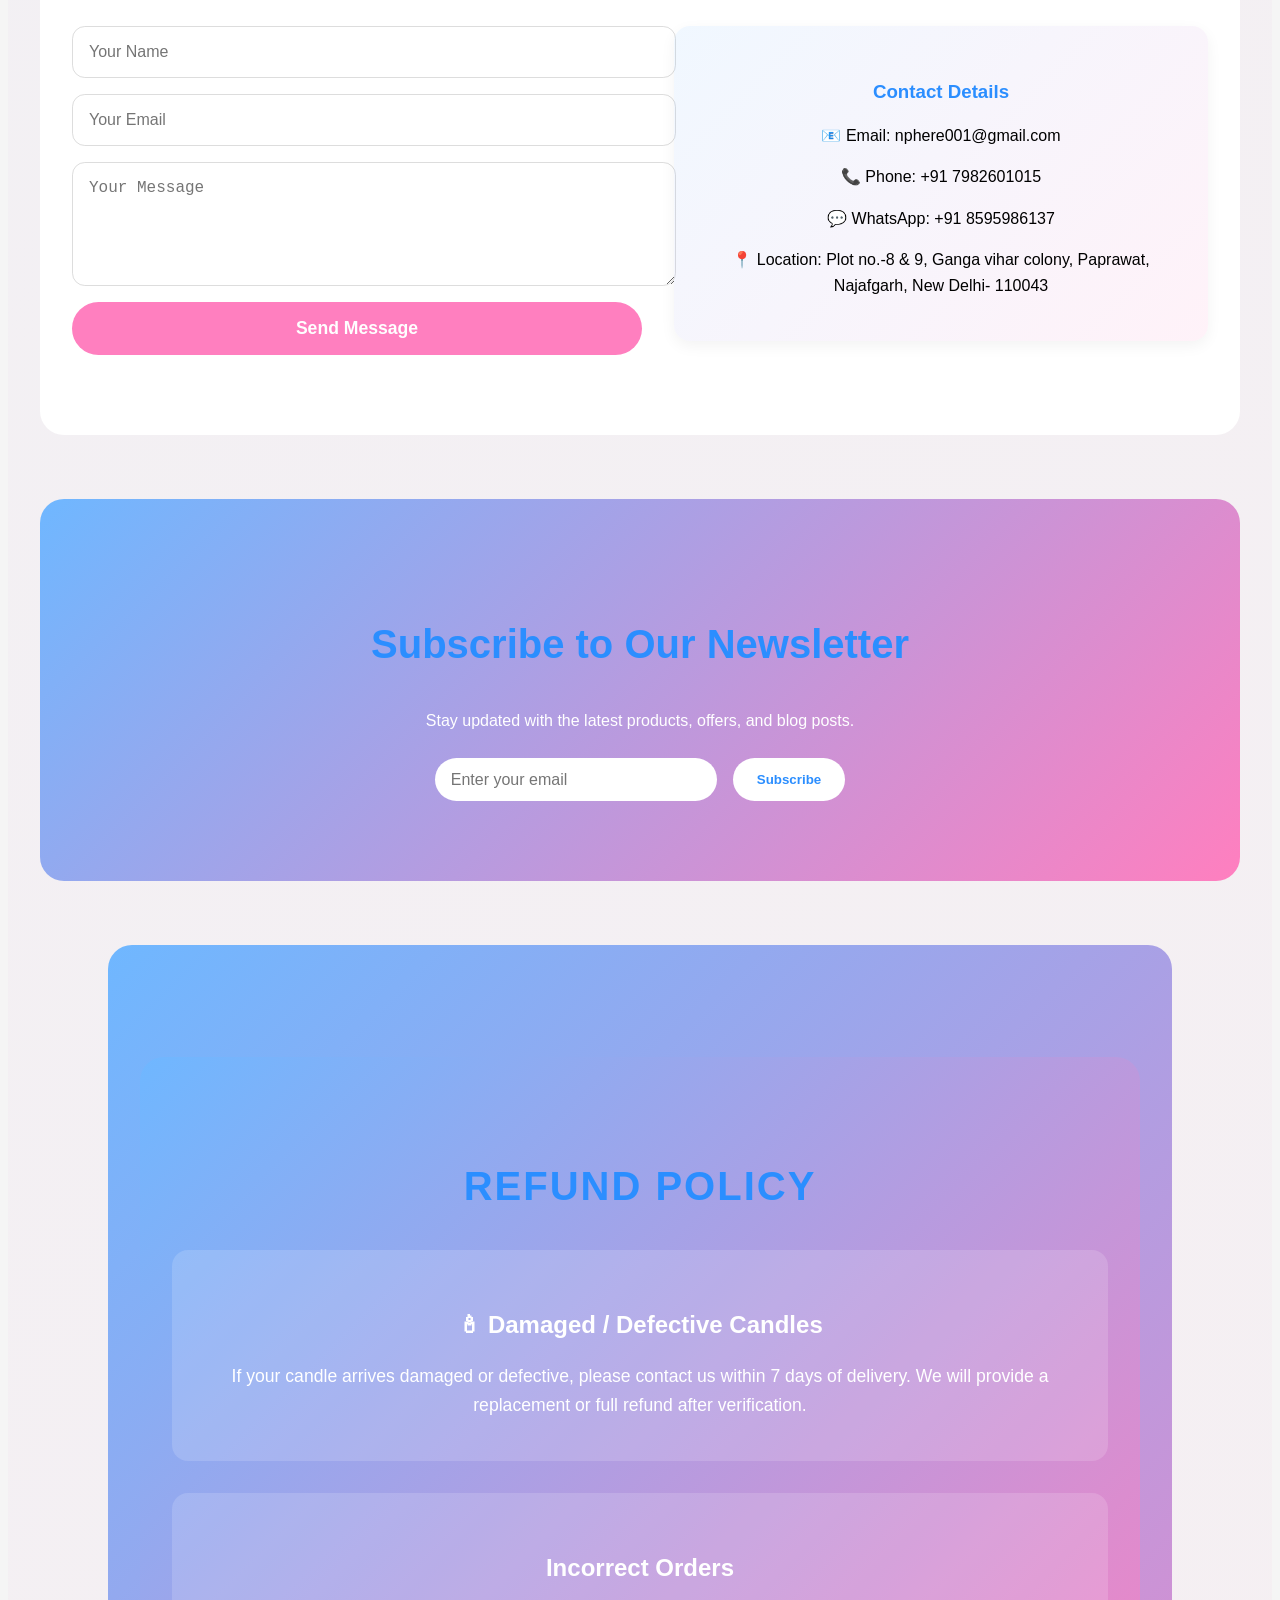
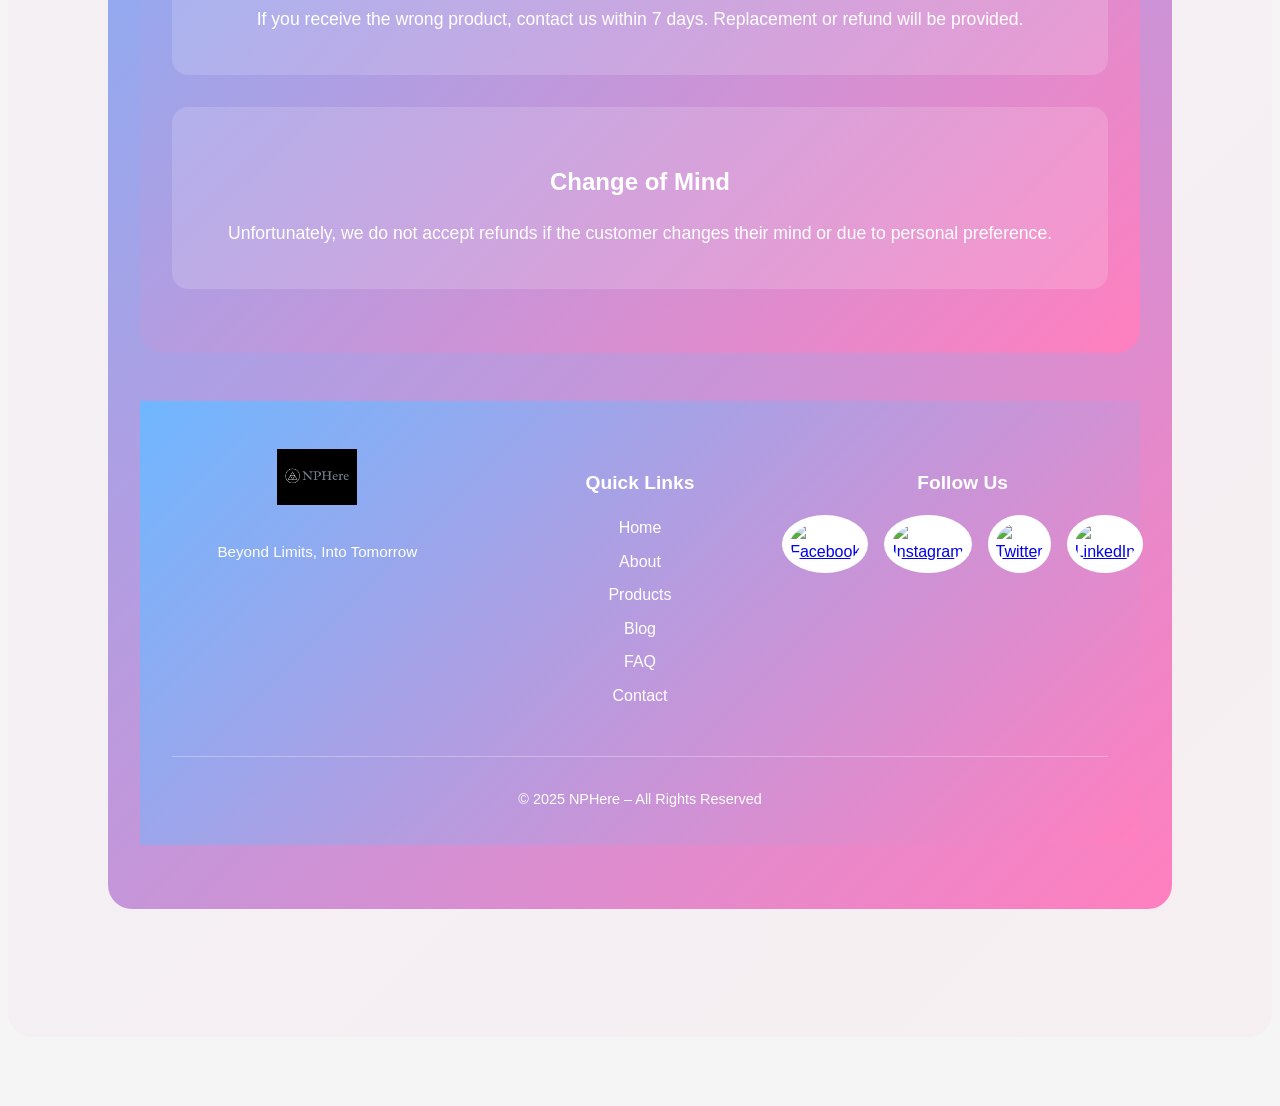
==== commit 030cd2dd: "Update index.html" ====
--- a/index.html
+++ b/index.html
@@ -84,17 +84,17 @@
       <div class="founder-card">
         <h3><b>HIMANI SINGH</b></h3>
         <p><strong>Co-Founder & Director of Client Success(CRO)</strong></p>
-        <p>Sales Executive, driving growth by connecting NPHere with customers.</p>
+        <p><i>Sales Executive, driving growth by connecting NPHere with customers.</i>i></p>
       </div>
       <div class="founder-card">
-        <h3<b>>NISHA TATRARI</b></h3>
+        <h3<b>NISHA TATRARI</b></h3>
         <p><strong>Co-Founder & Director of Brand & Growth(CGO)</strong></p>
-        <p>Marketing & Branding Head, driving growth and engaging audiences through social media and strategic campaigns.</p>
+        <p><i></i>Marketing & Branding Head, driving growth and engaging audiences through social media and strategic campaigns.</i></p>
       </div>
       <div class="founder-card">
         <h3><b>PRIYA YADAV</b></h3>
         <p><strong>Co-Founder & Director of Brand Experience(CCO)</strong></p>
-        <p>Marketing & Branding Strategist, bringing NPHere vision to life and connecting it with the world.</p>
+        <p><i>Marketing & Branding Strategist, bringing NPHere vision to life and connecting it with the world.</i>i></p>
       </div>
       
     </div>
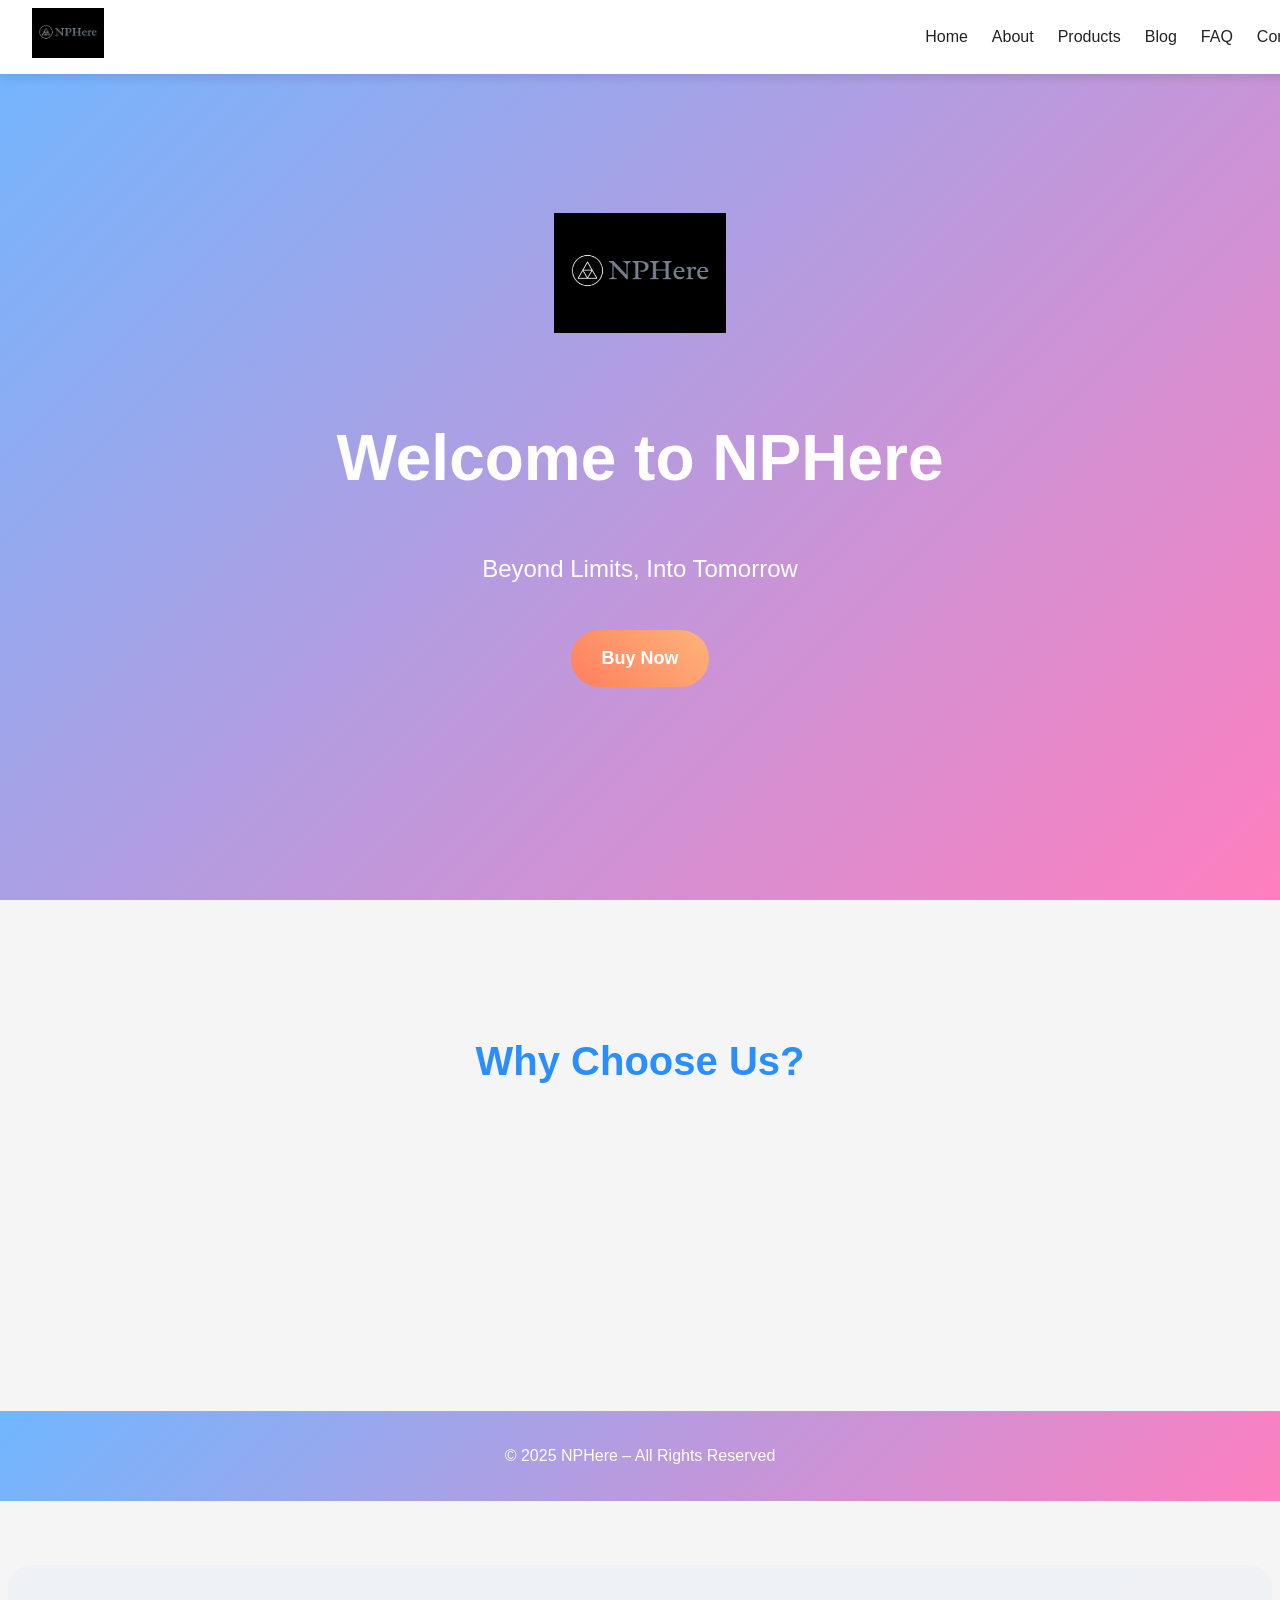
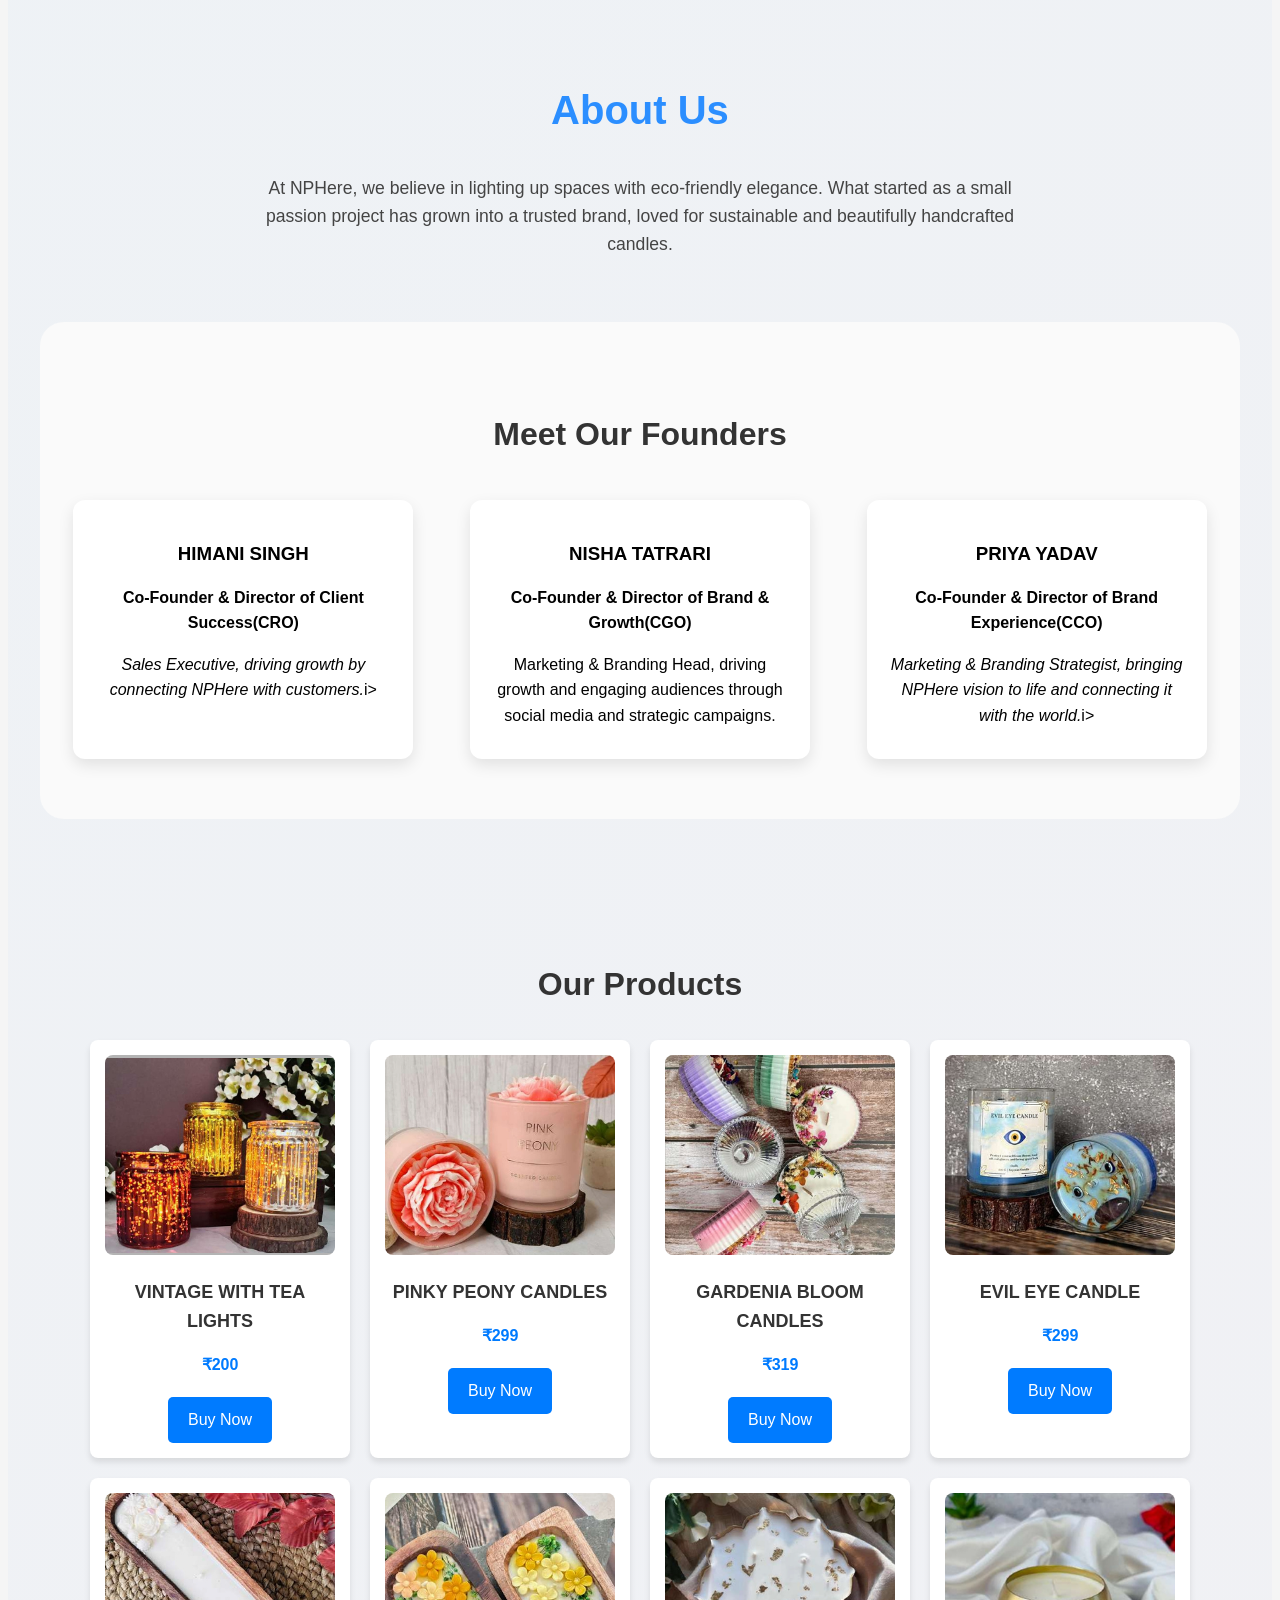
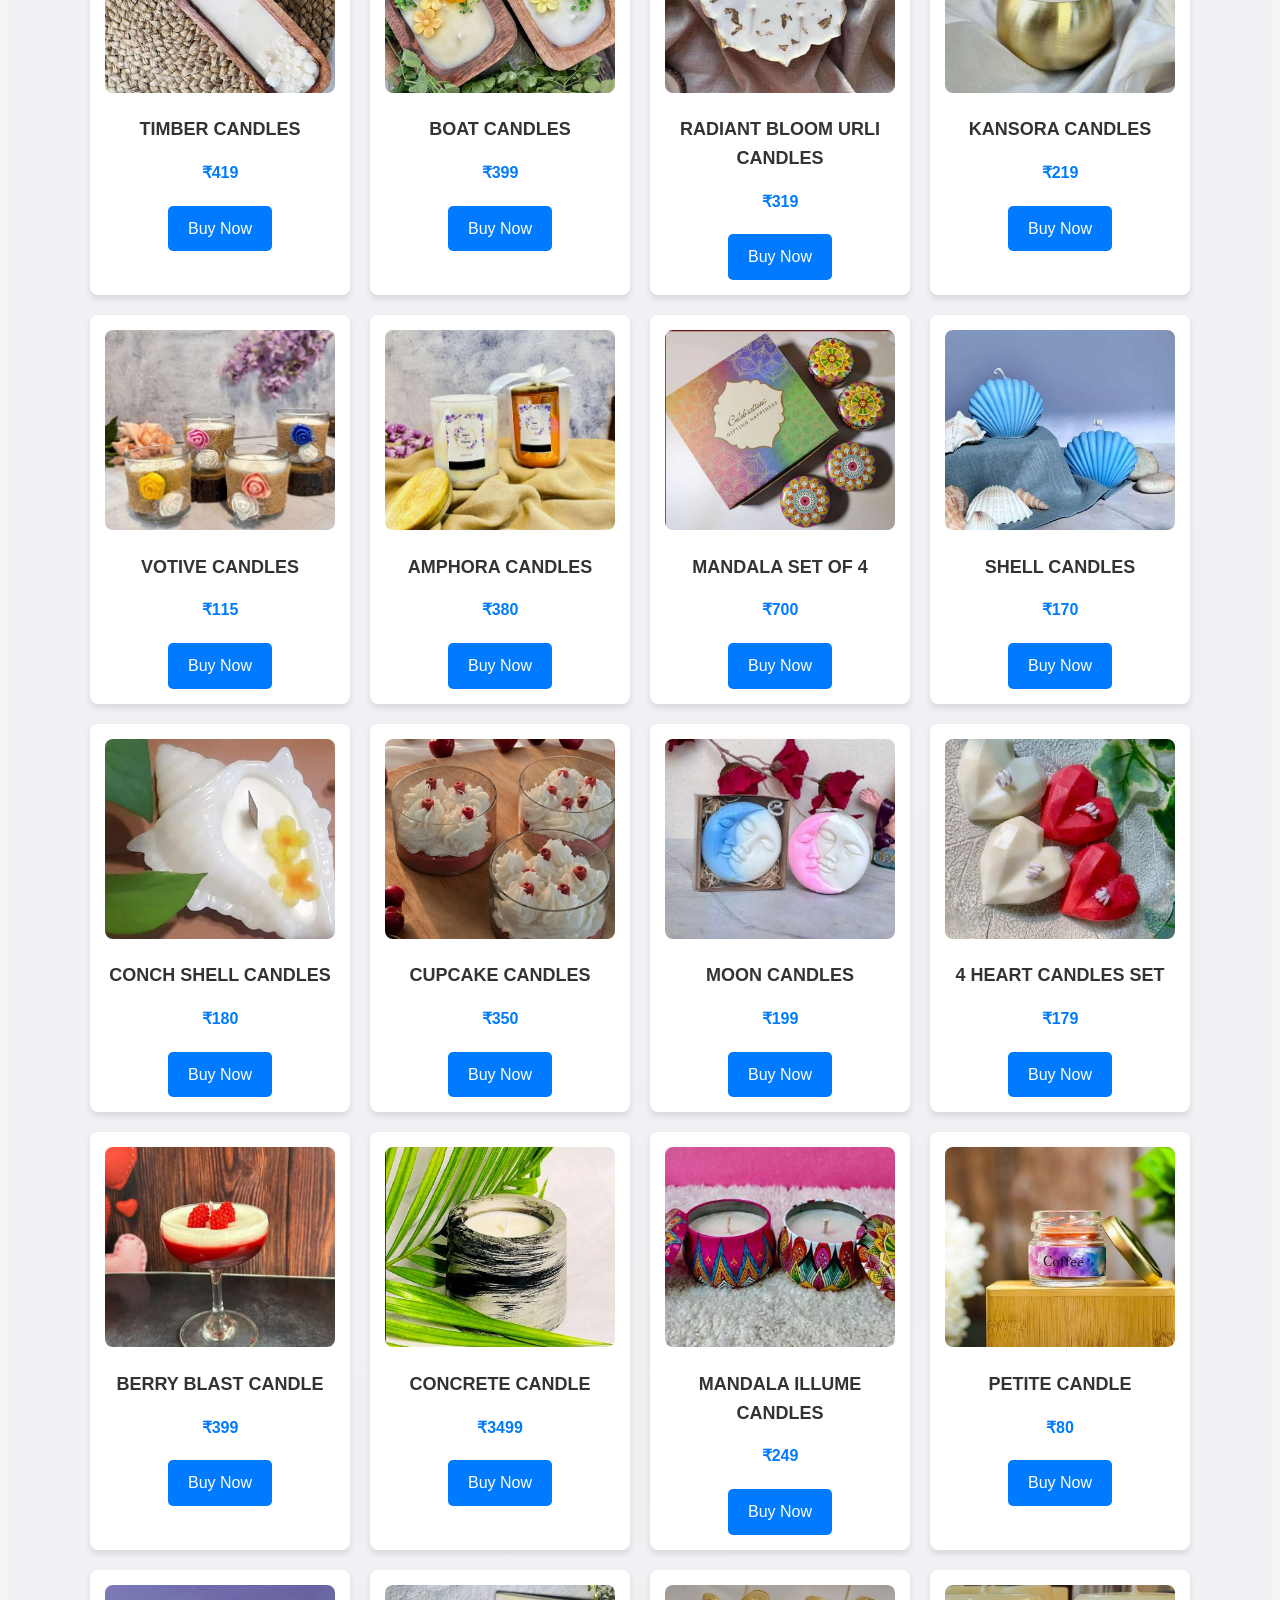
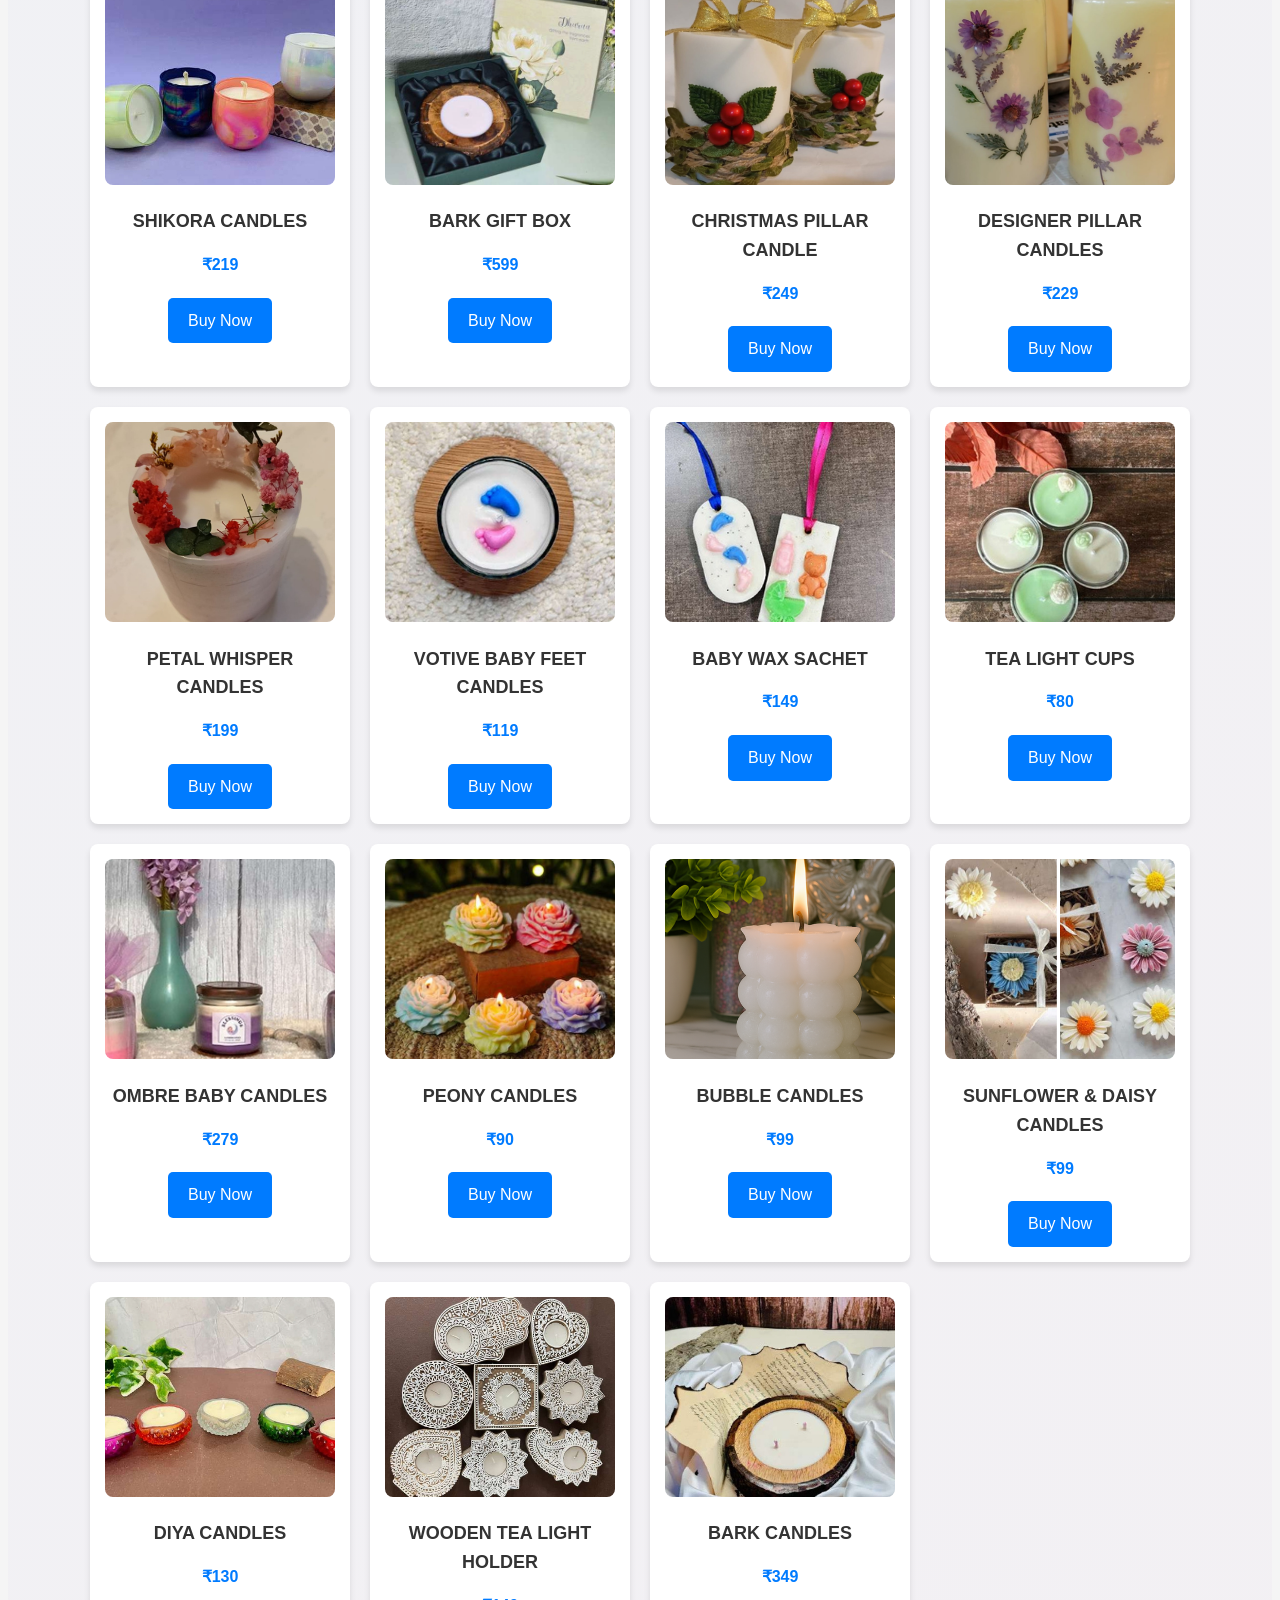
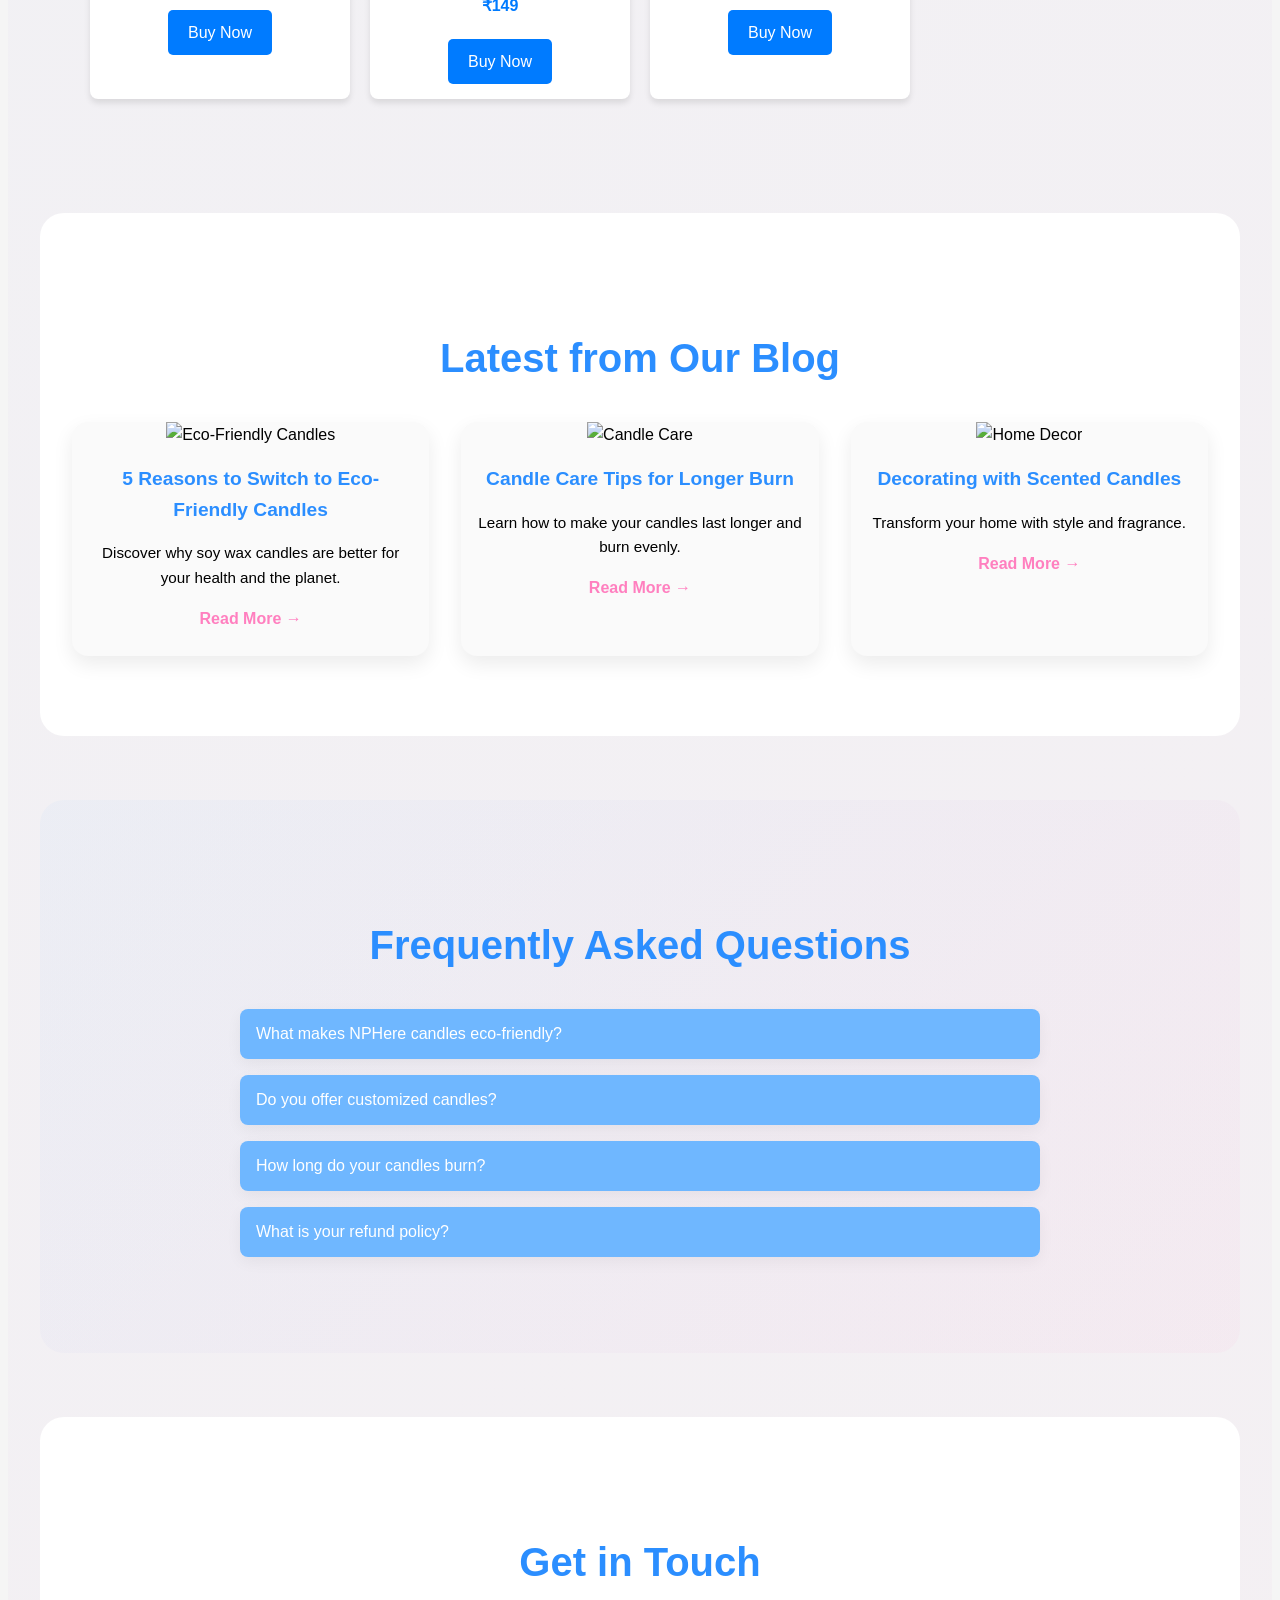
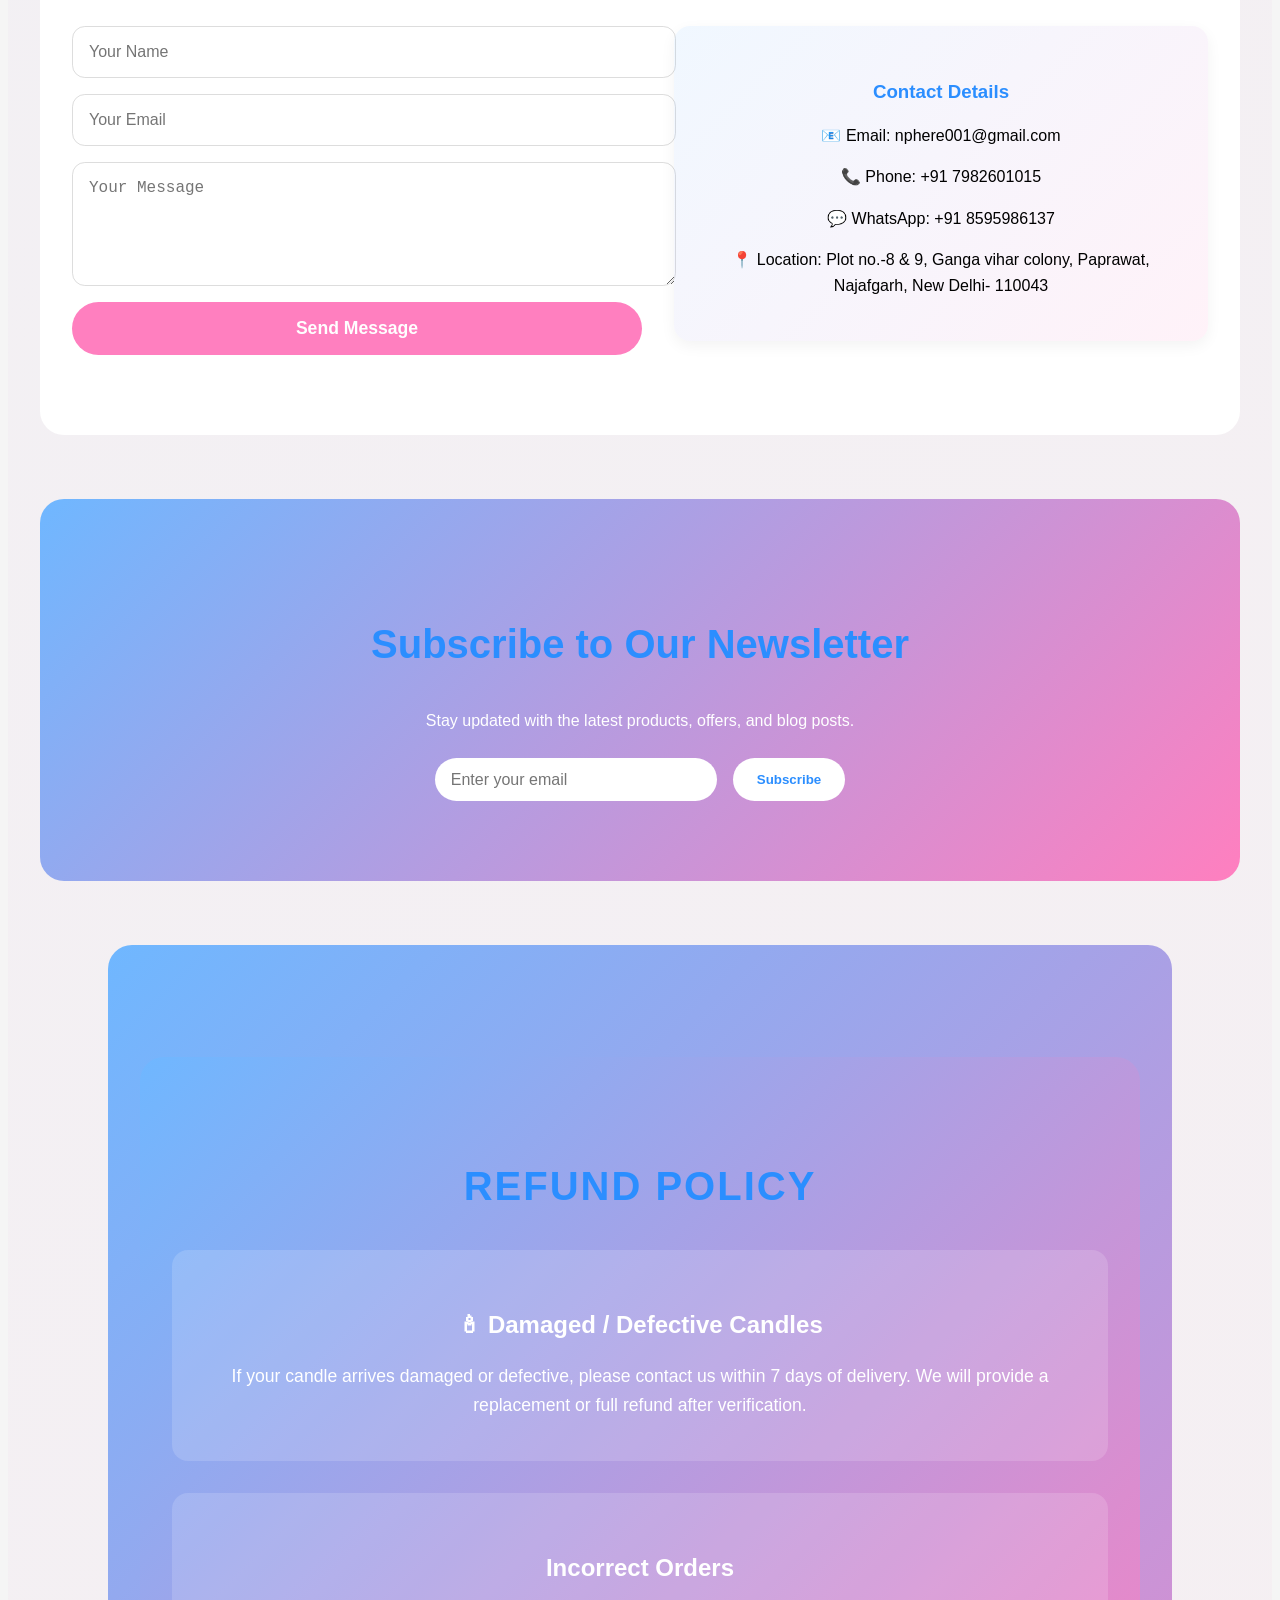
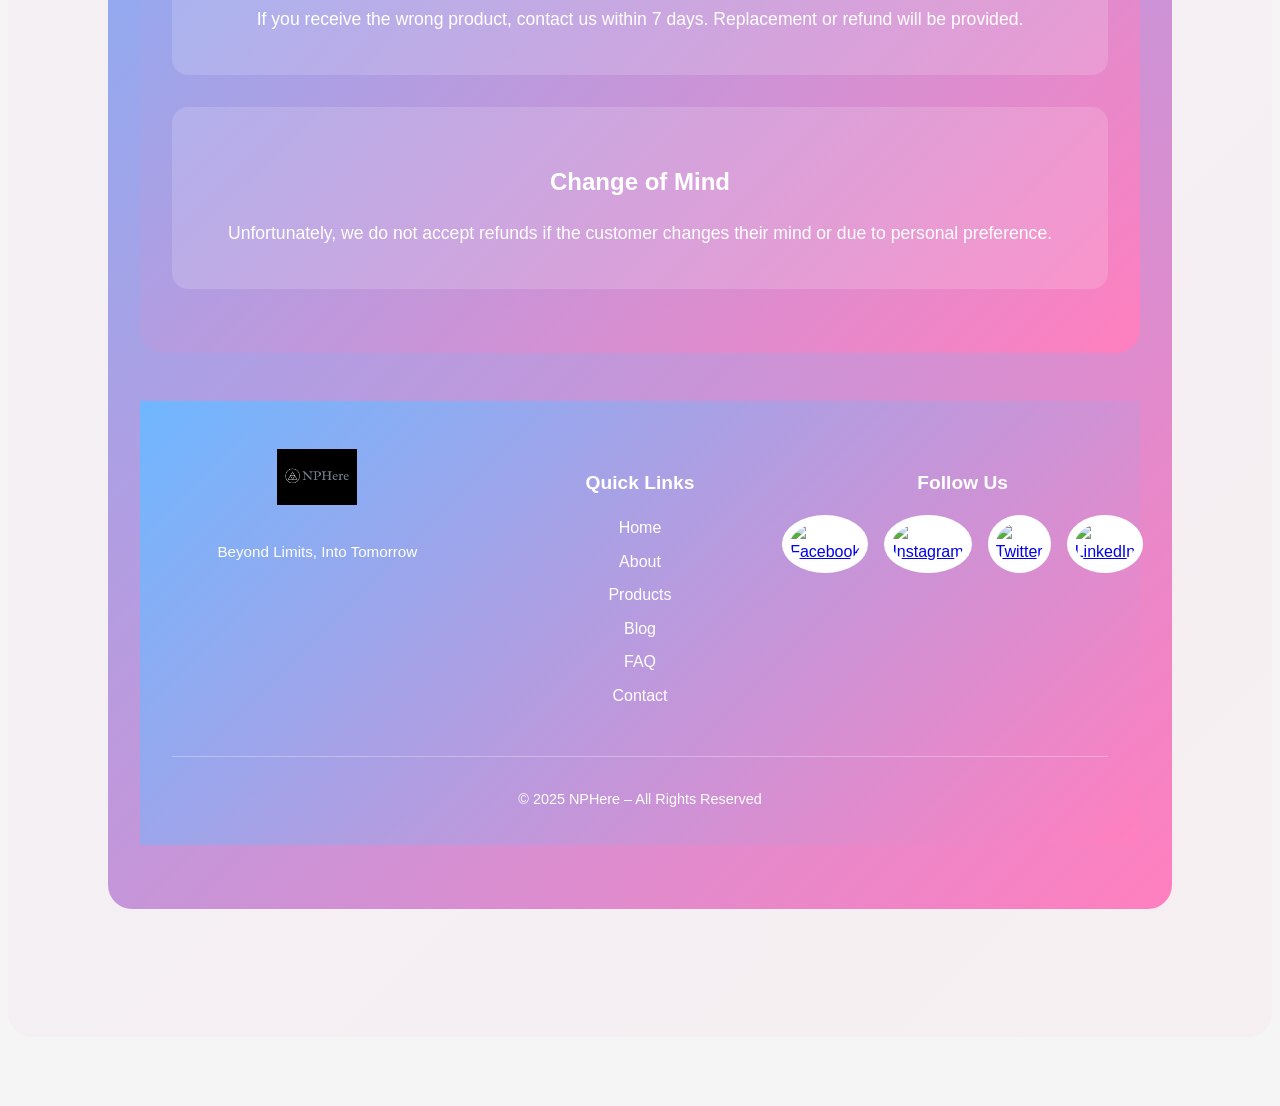
==== commit f6ad13ab: "Fix HTML formatting for Nisha Tatrari's heading" ====
--- a/index.html
+++ b/index.html
@@ -87,7 +87,7 @@
         <p><i>Sales Executive, driving growth by connecting NPHere with customers.</i>i></p>
       </div>
       <div class="founder-card">
-        <h3<b>NISHA TATRARI</b></h3>
+        <h3><b> NISHA TATRARI </b></h3>
         <p><strong>Co-Founder & Director of Brand & Growth(CGO)</strong></p>
         <p><i></i>Marketing & Branding Head, driving growth and engaging audiences through social media and strategic campaigns.</i></p>
       </div>
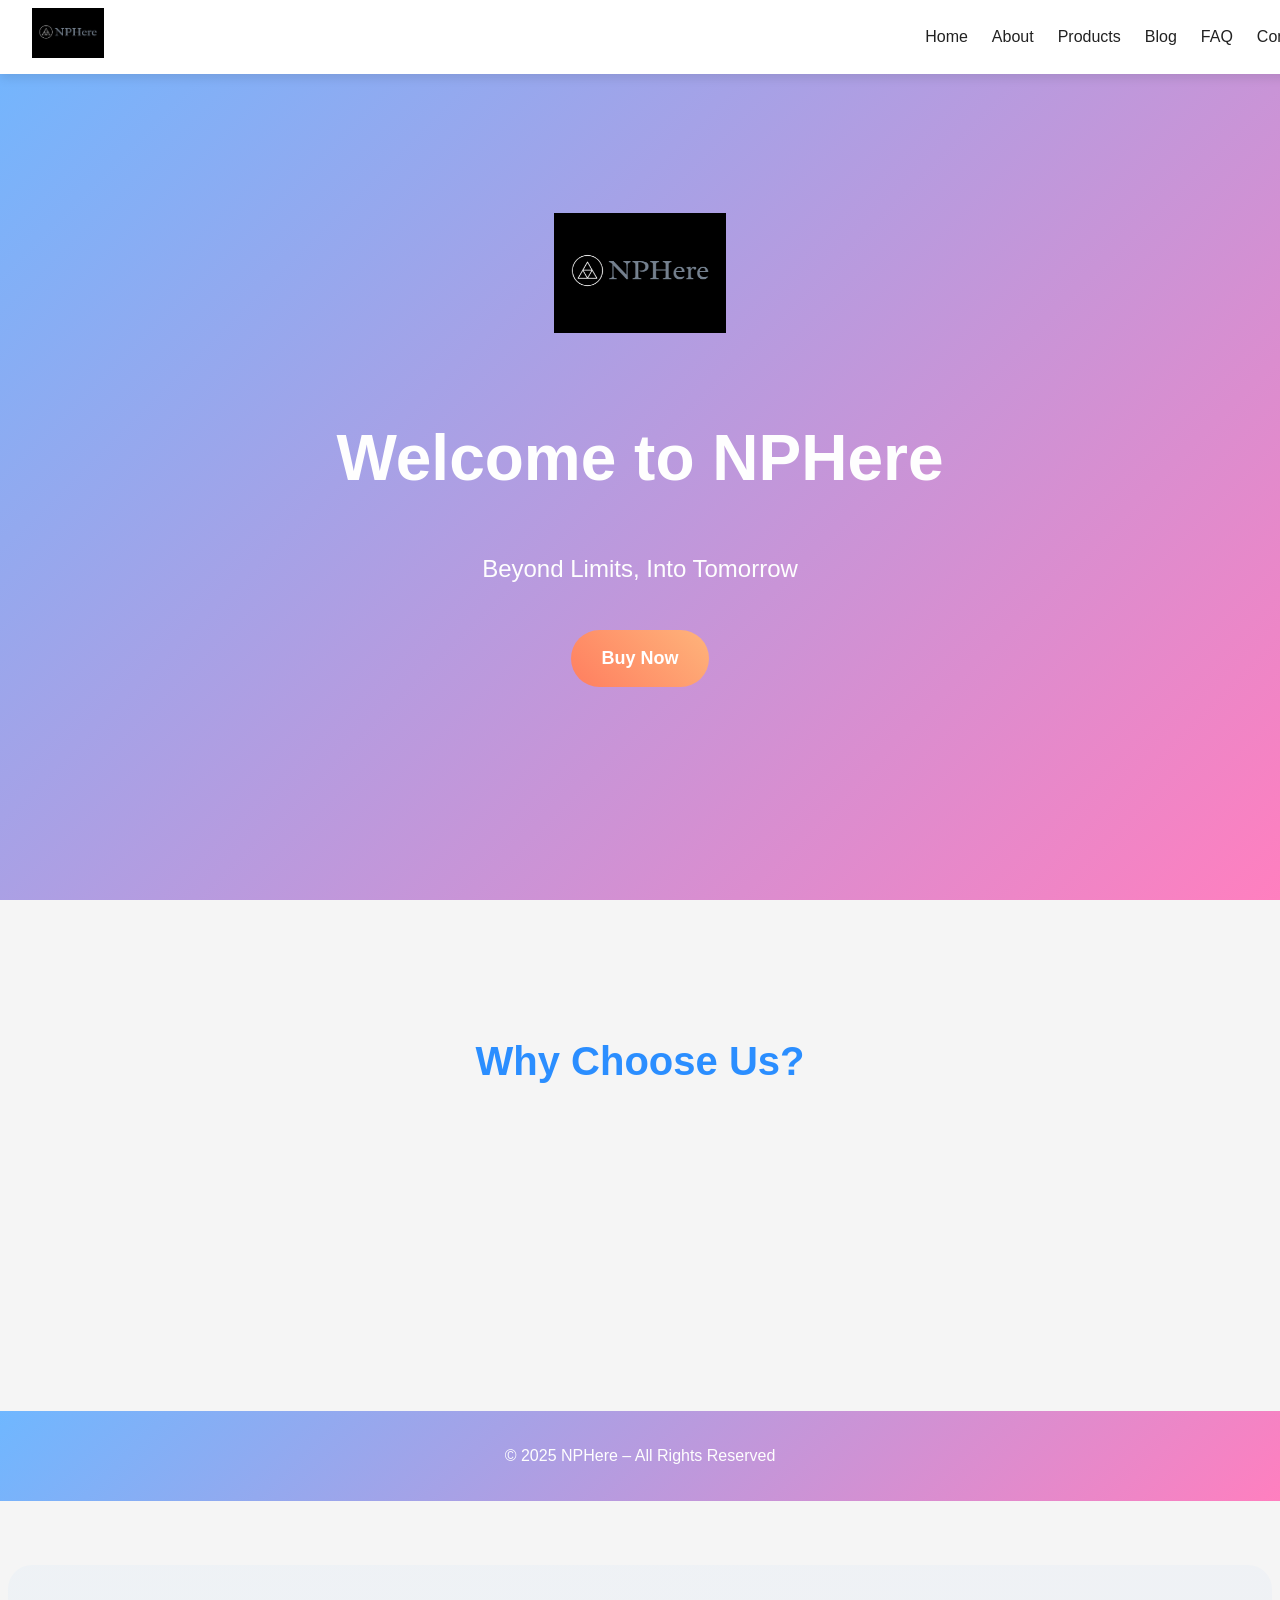
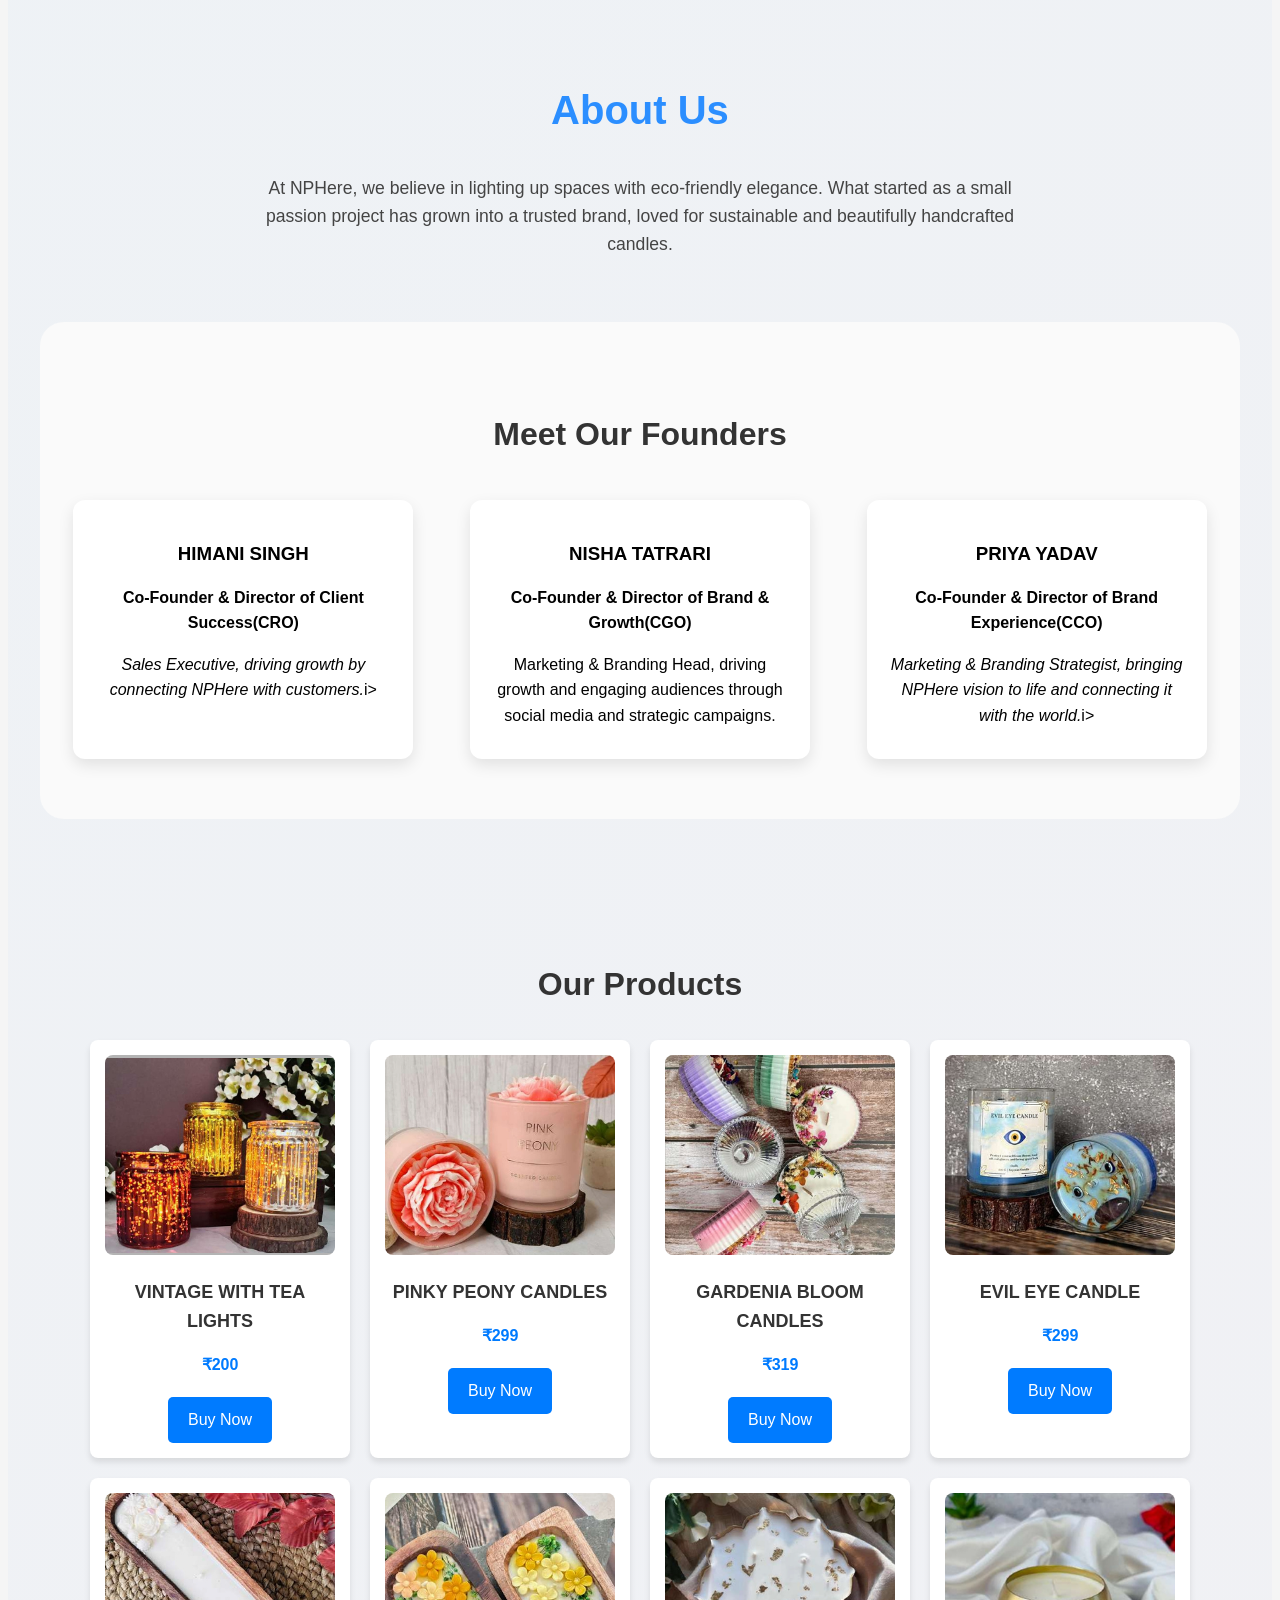
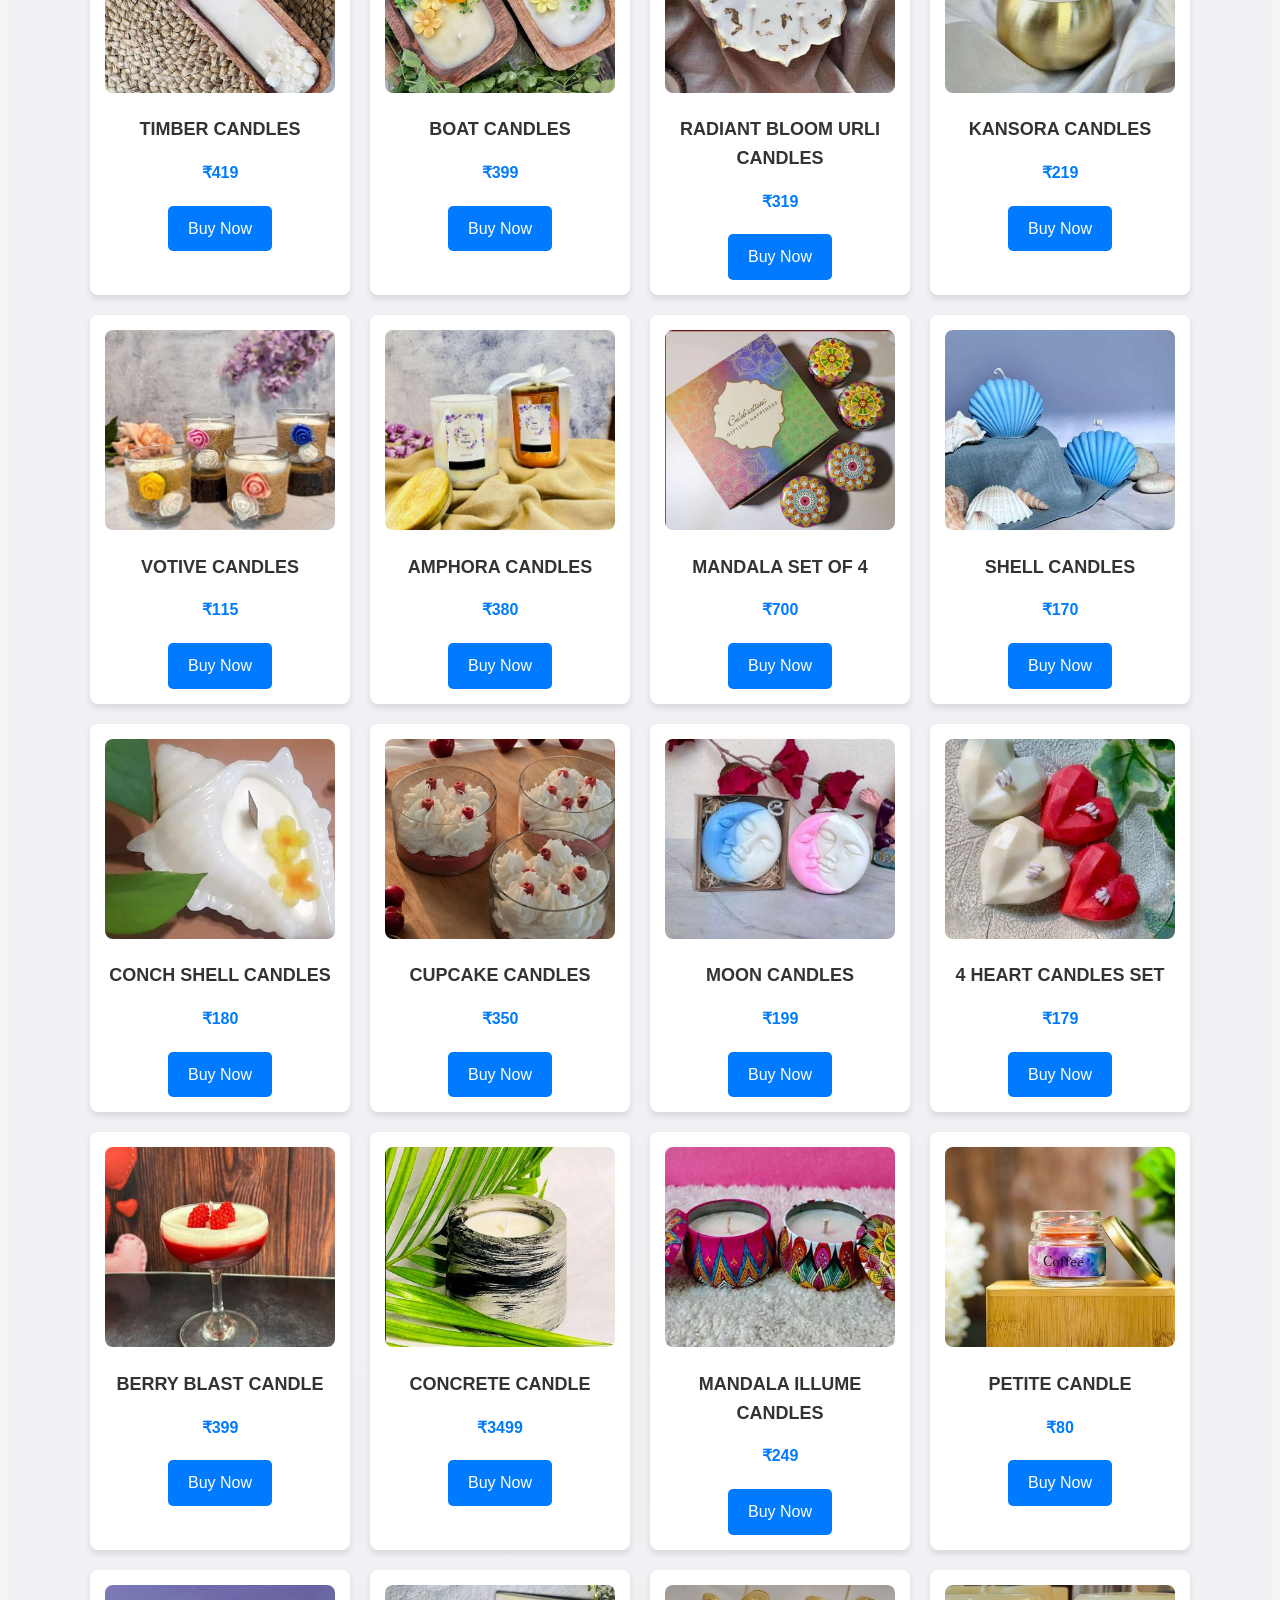
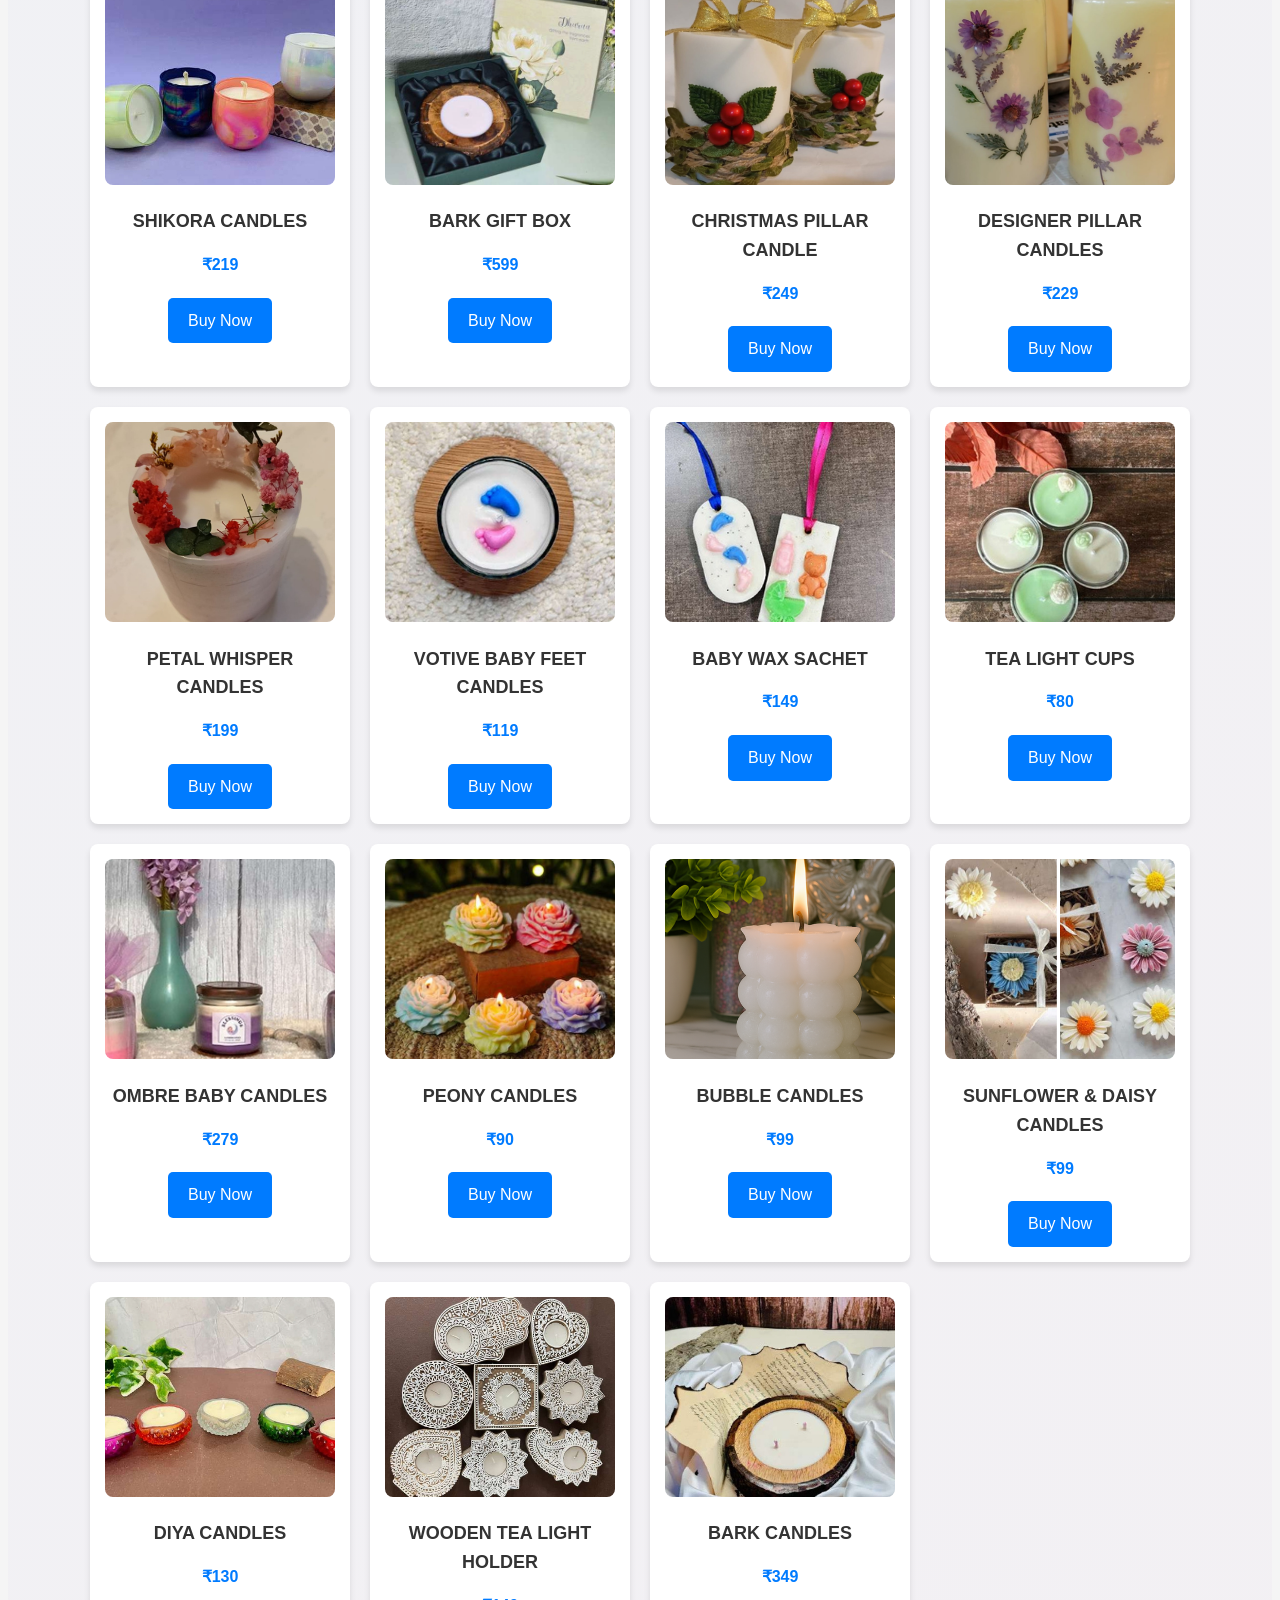
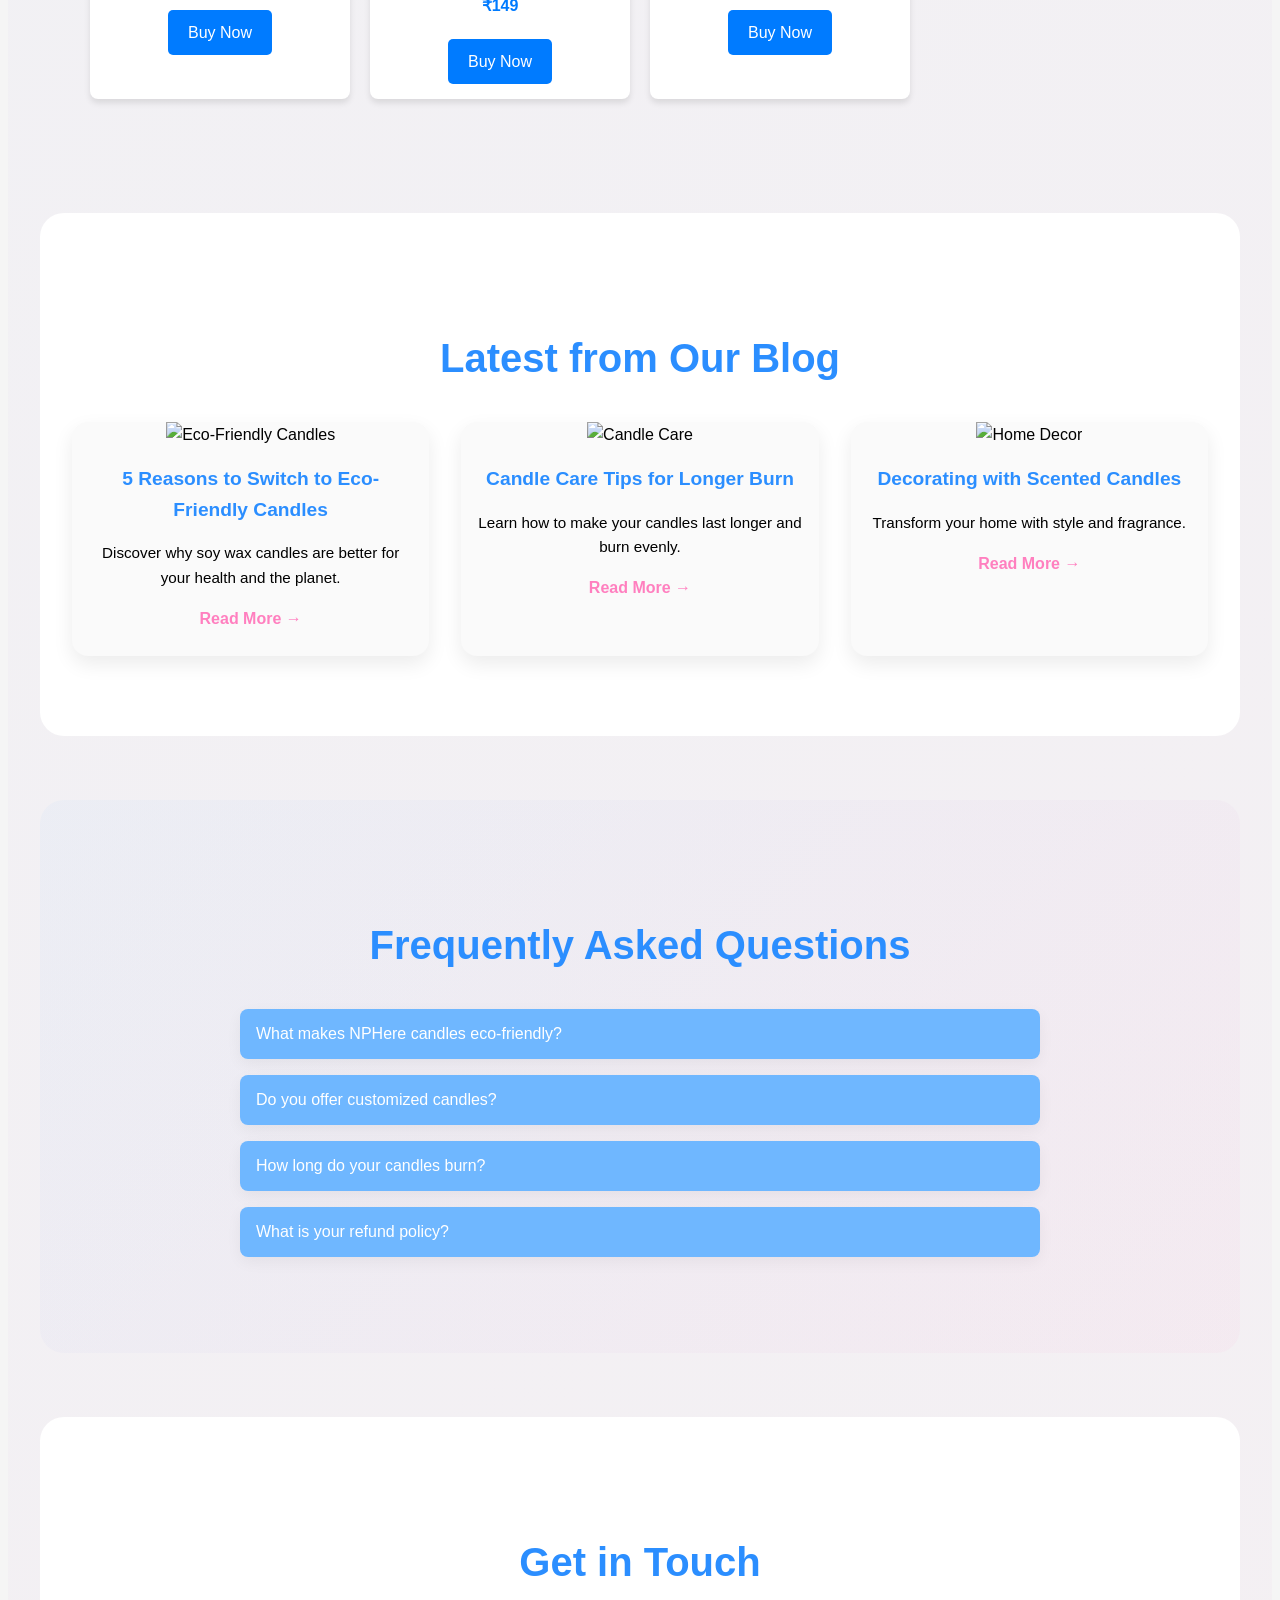
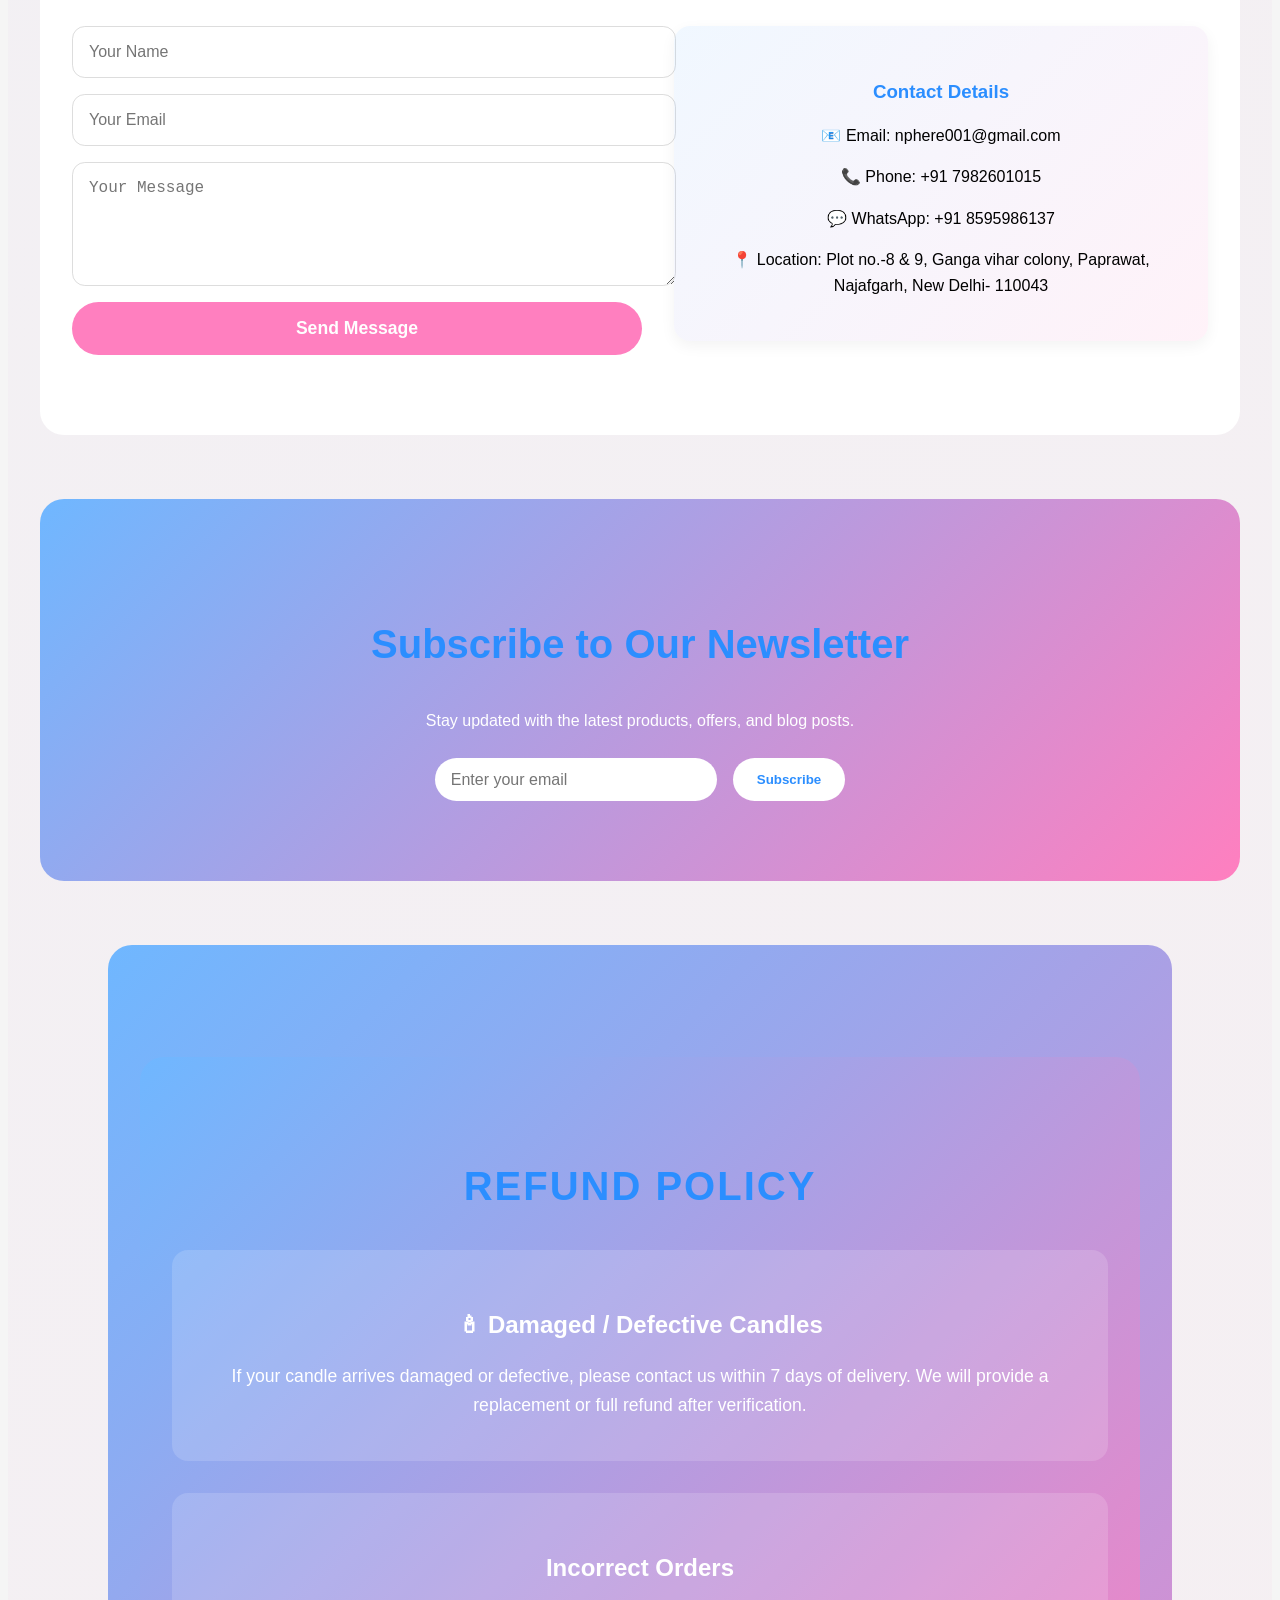
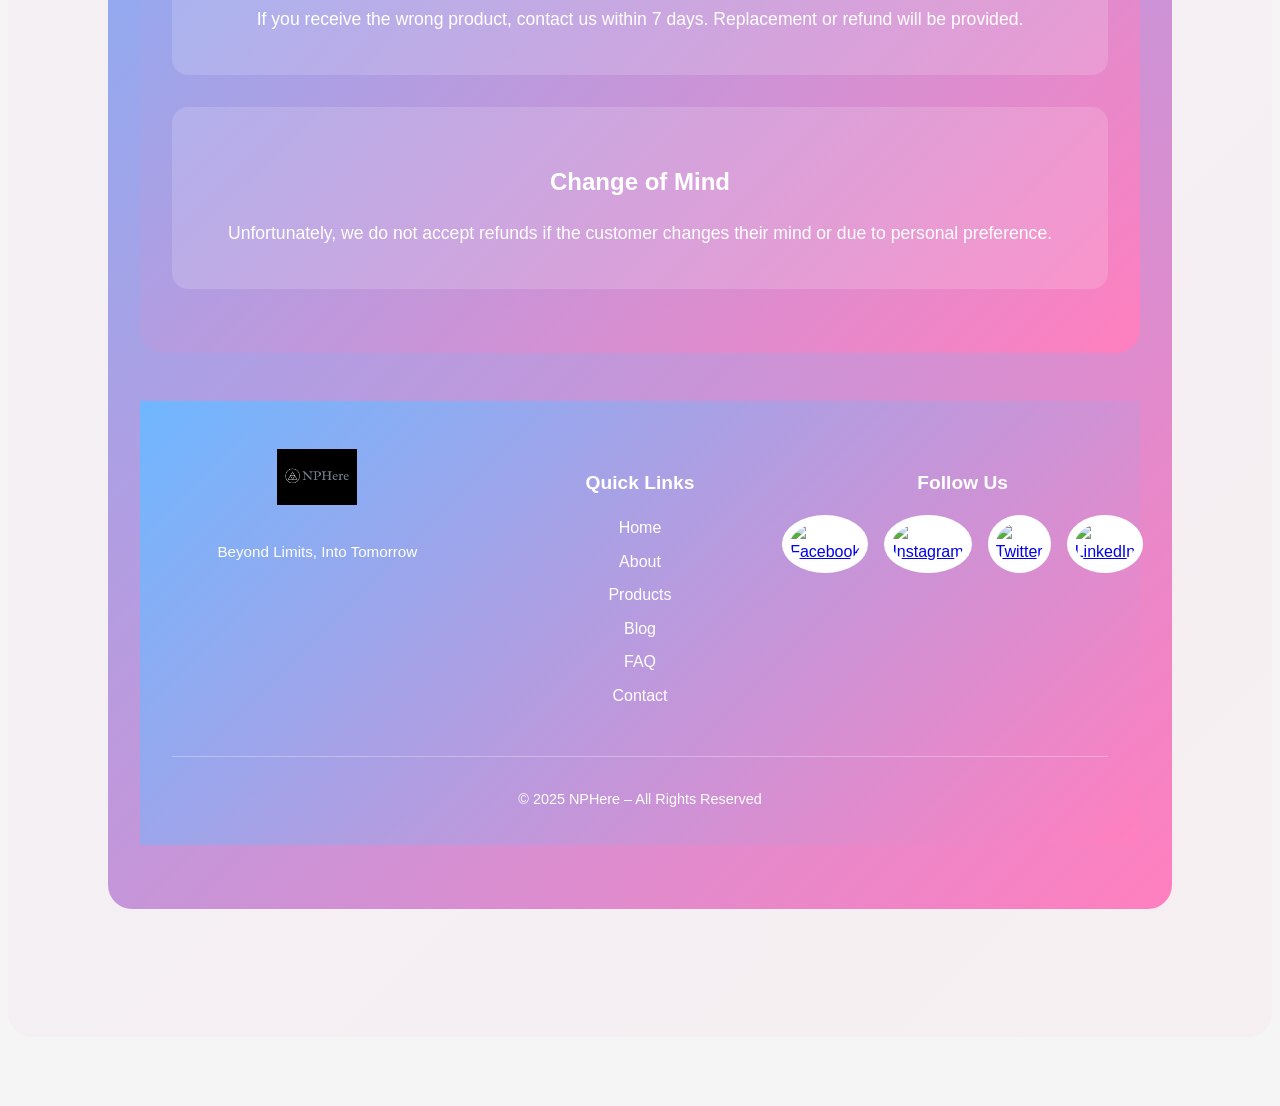
==== commit c518262c: "Fix HTML tag for Nisha Tatrari's name" ====
(no text change in the page or its own stylesheets)
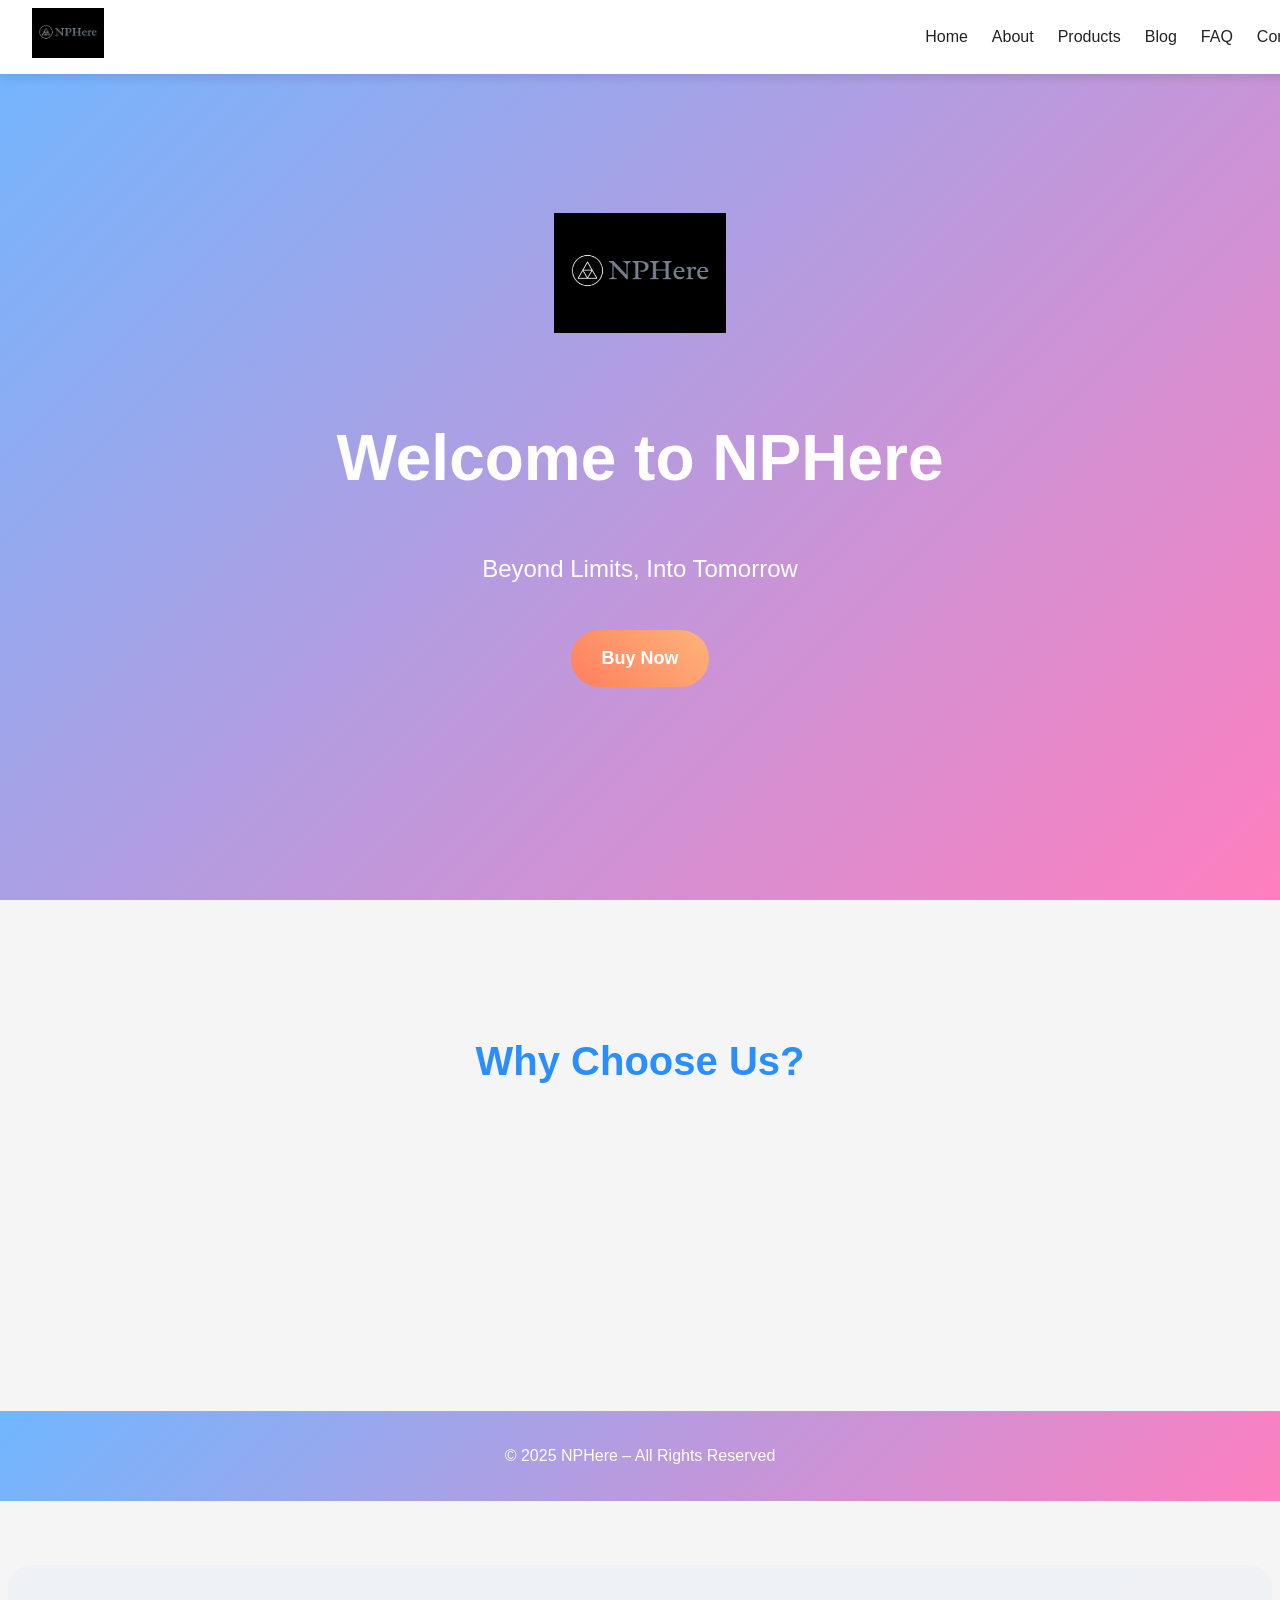
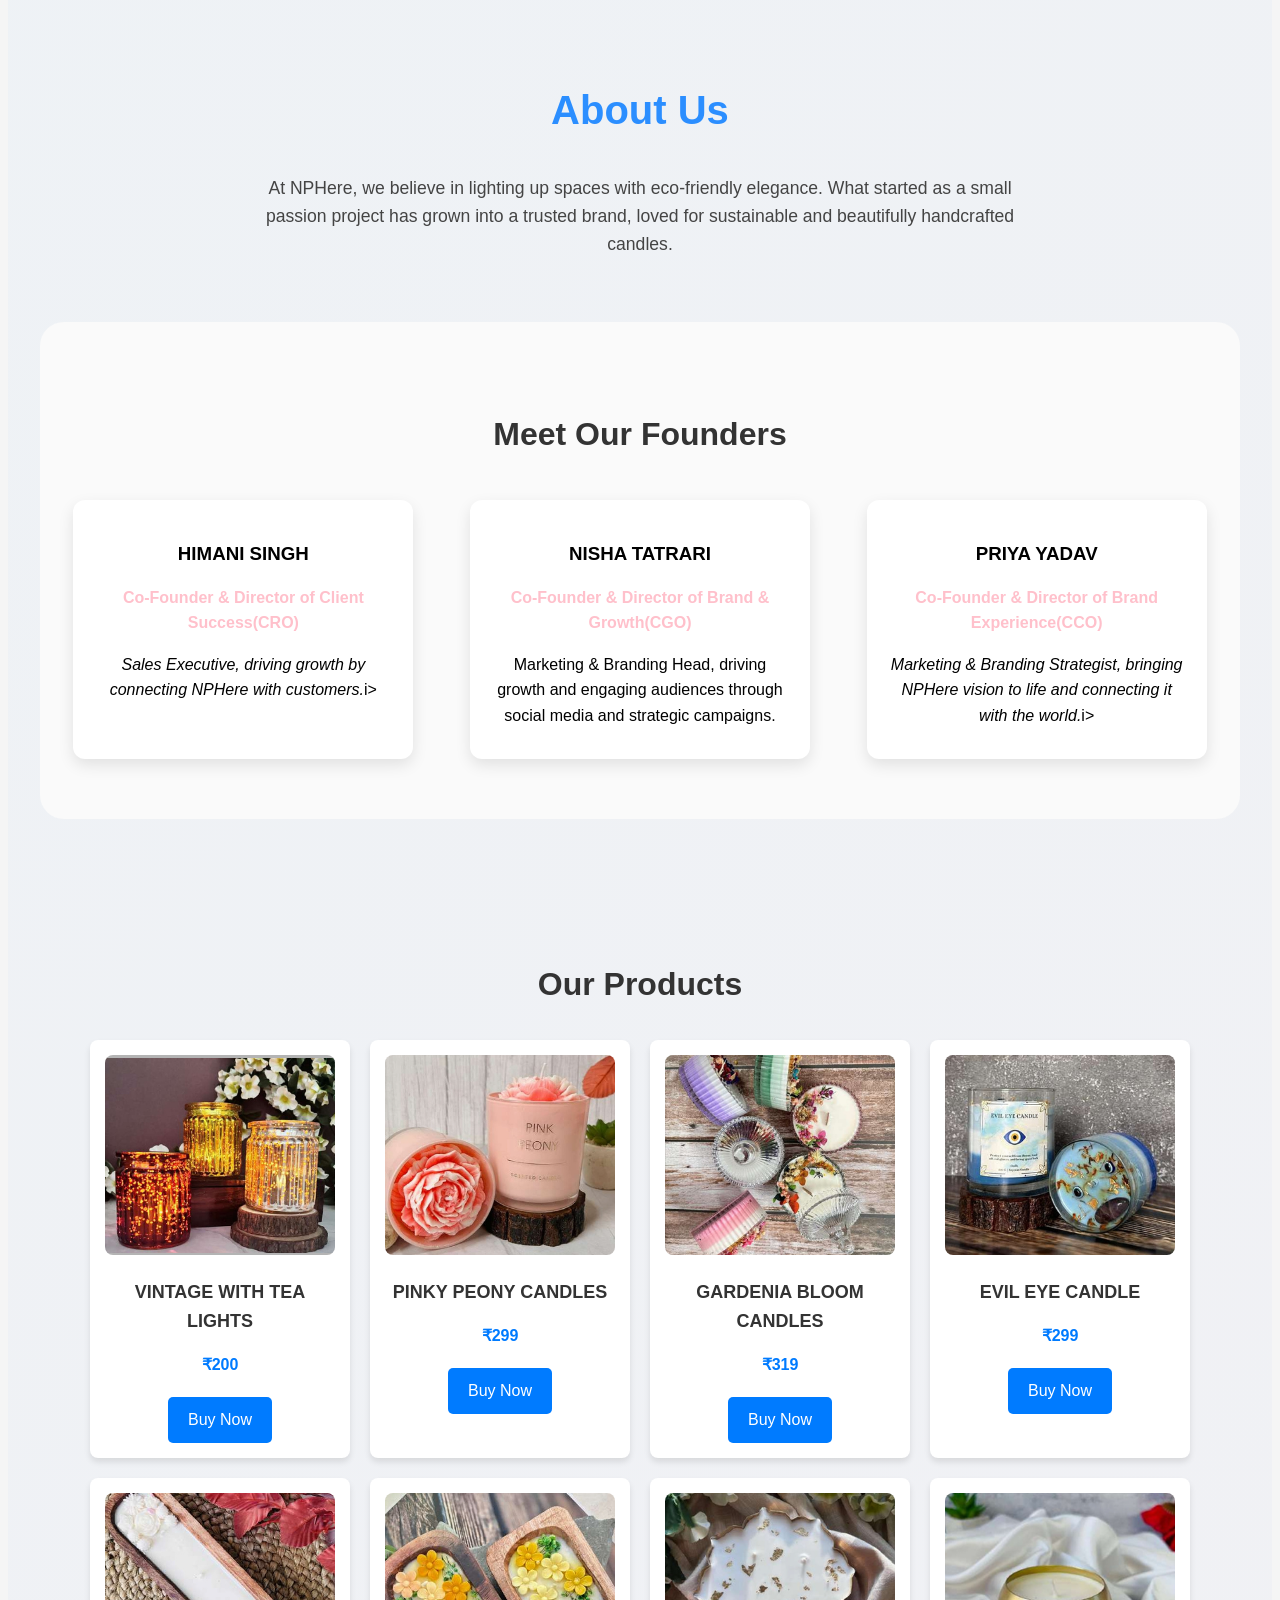
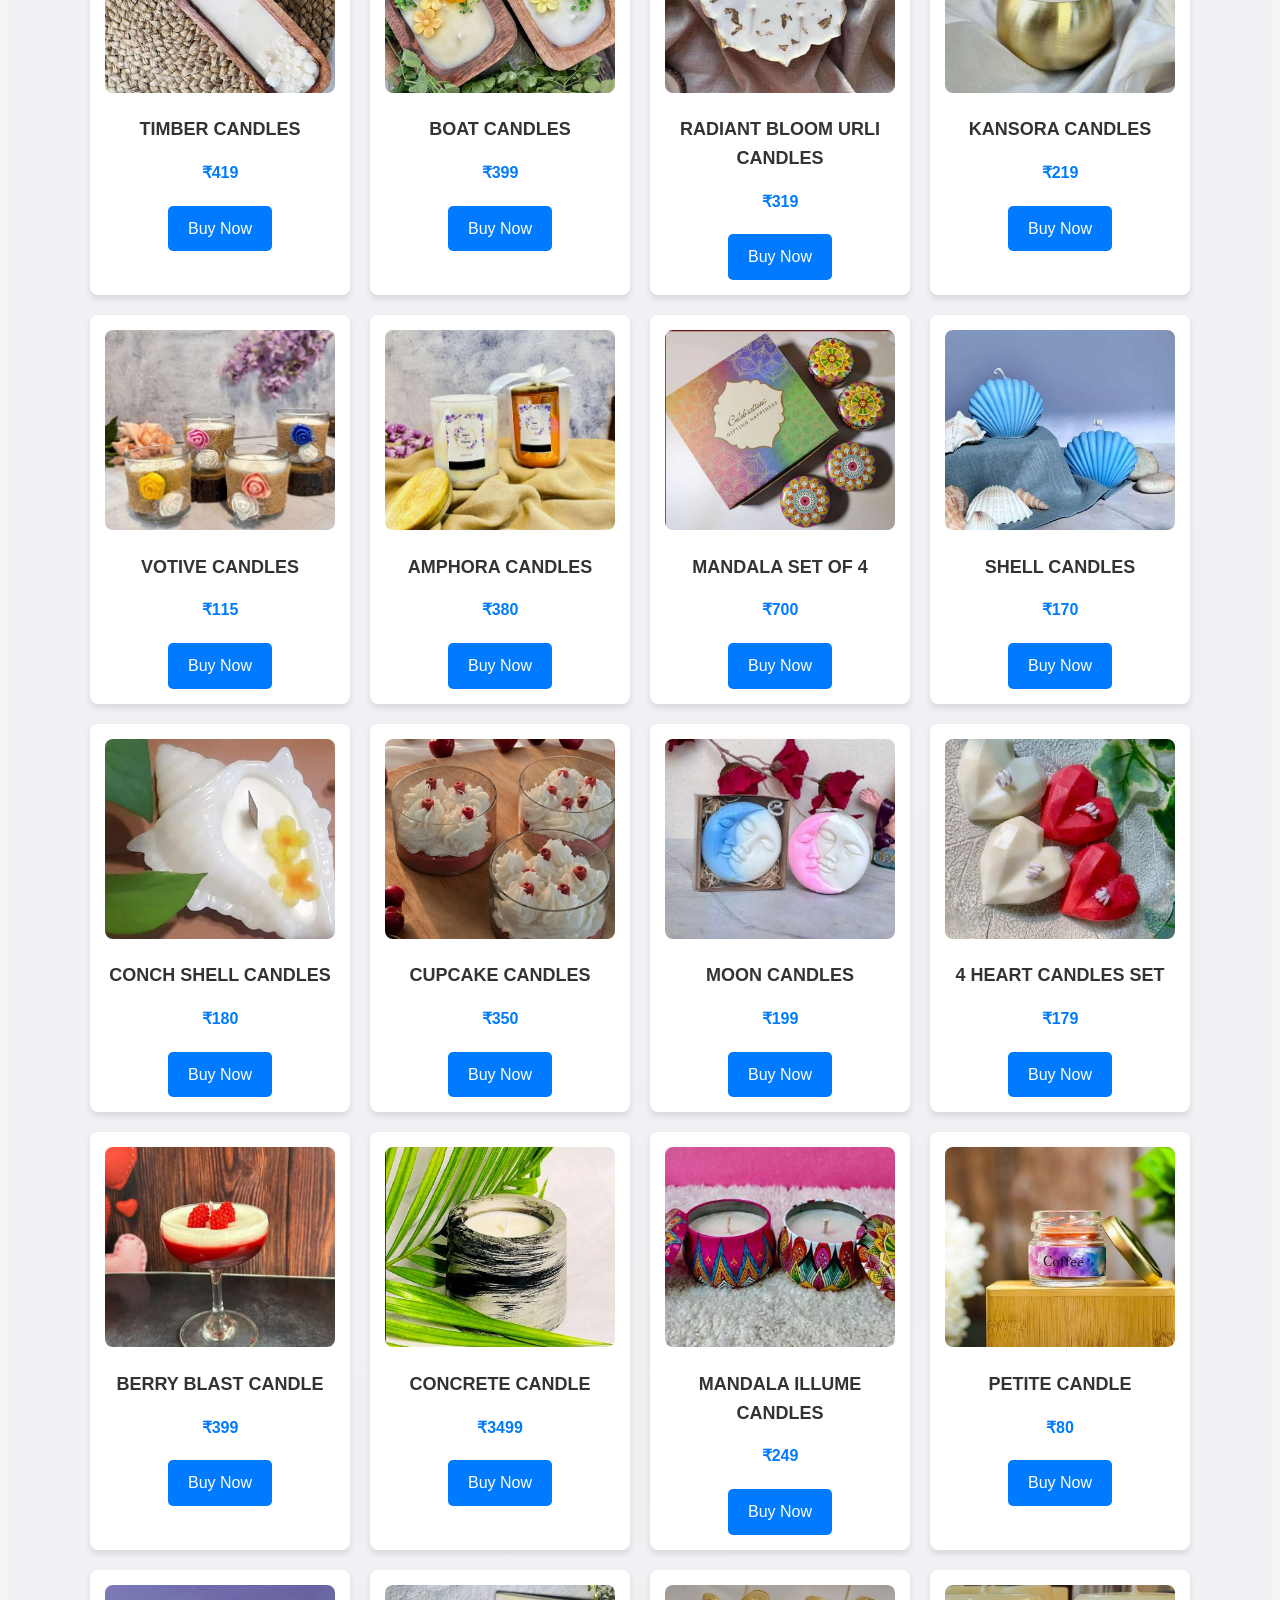
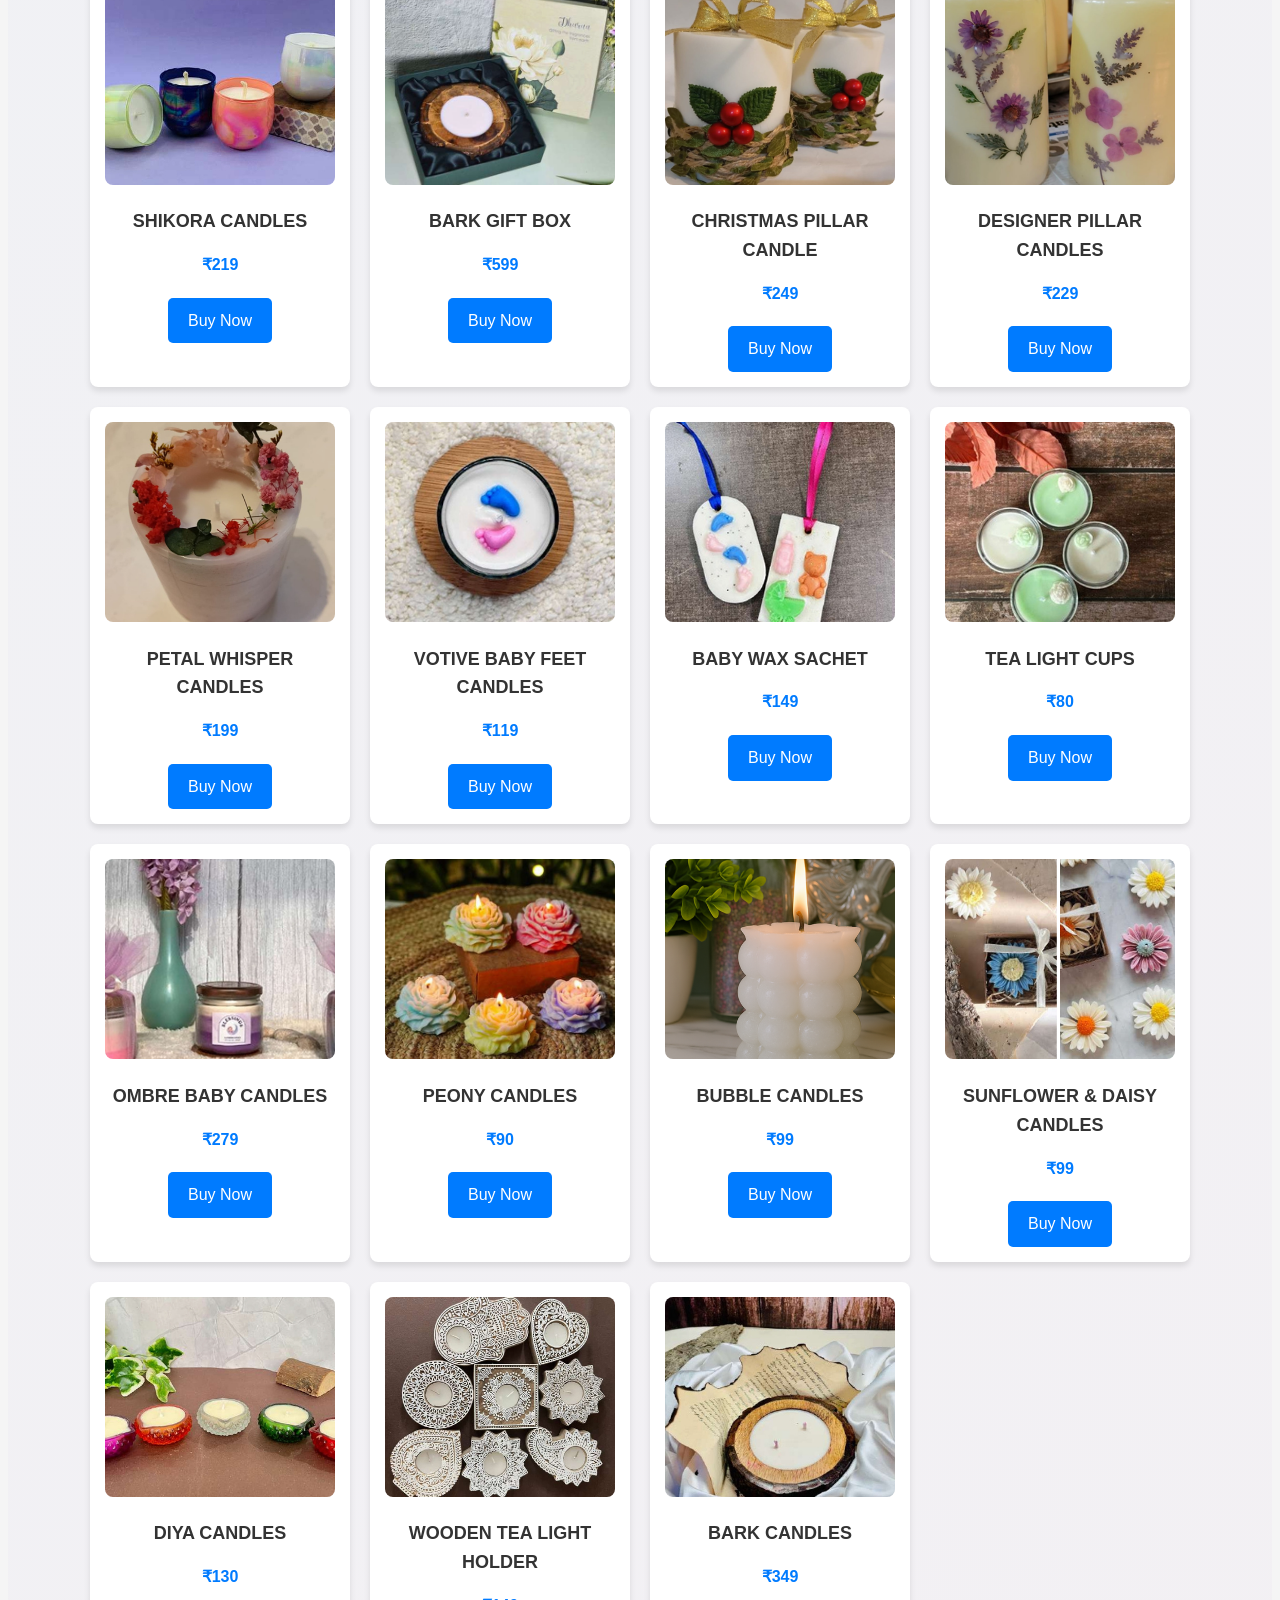
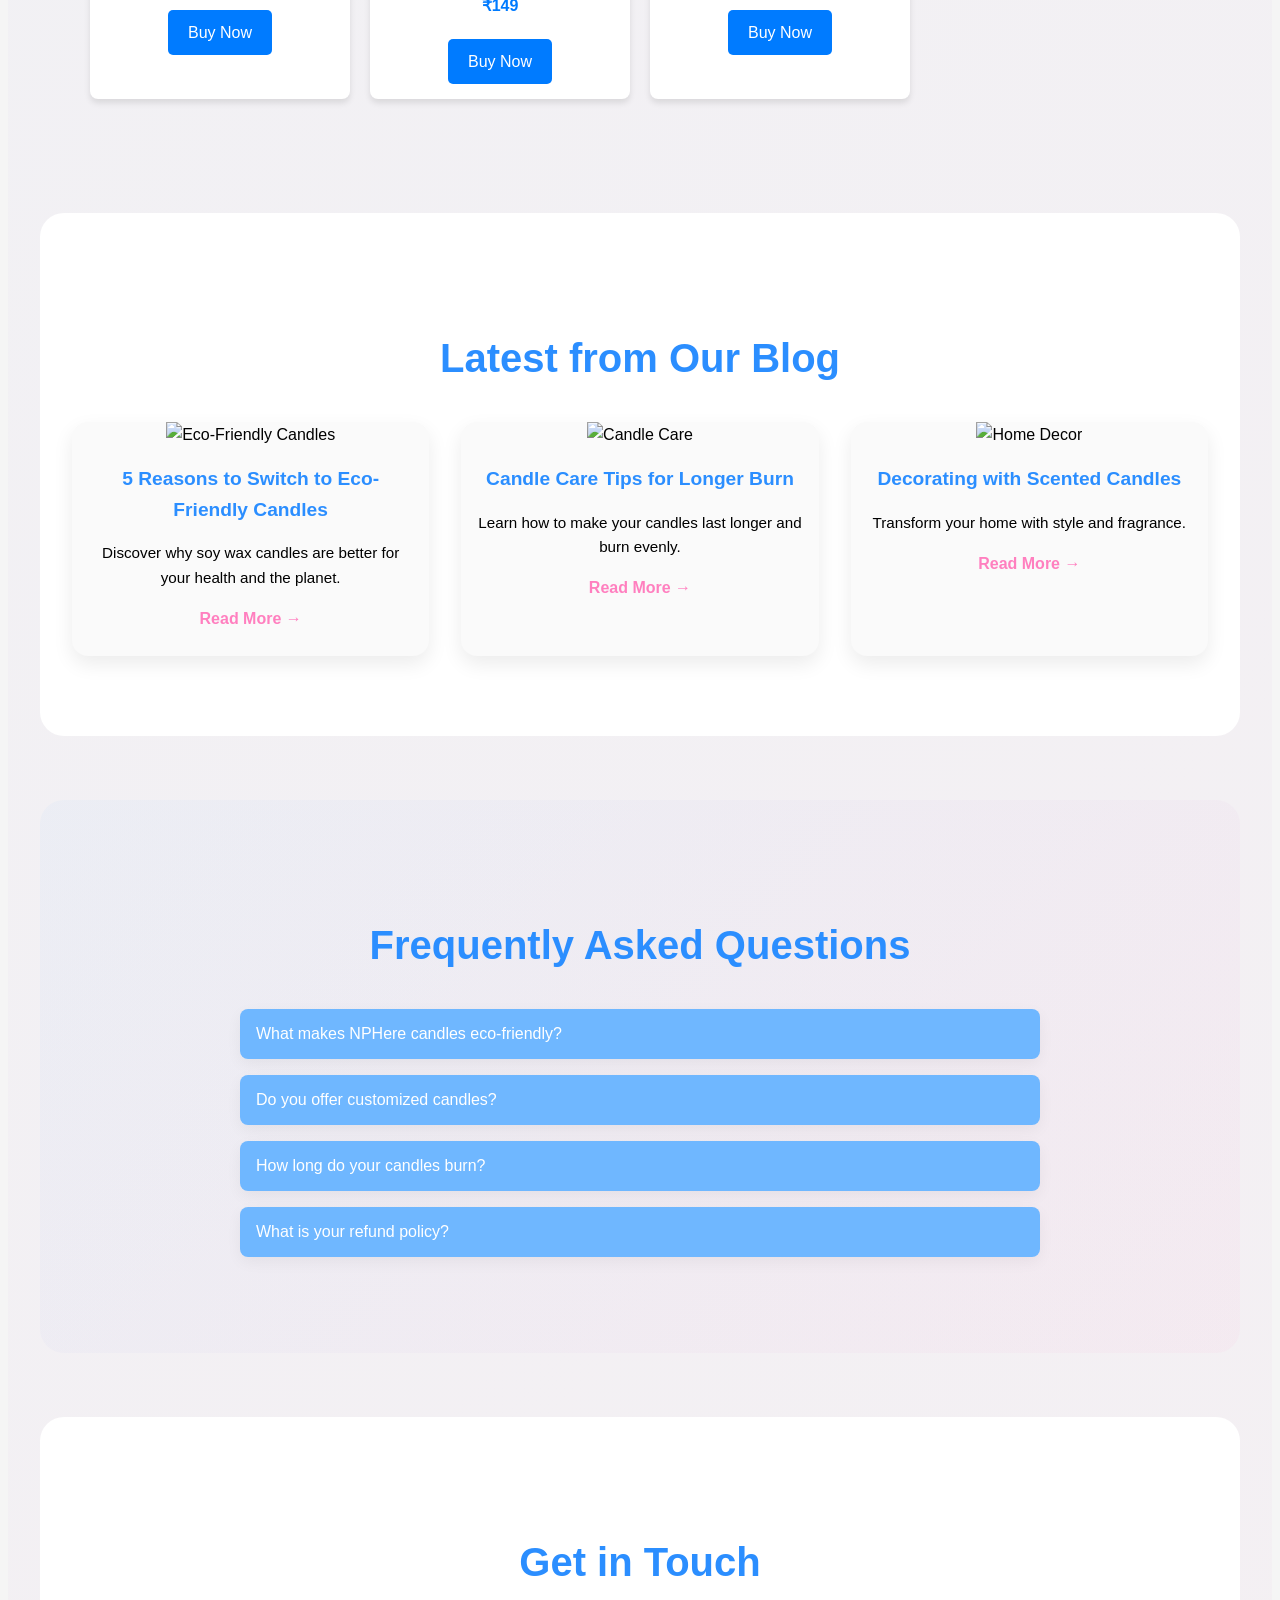
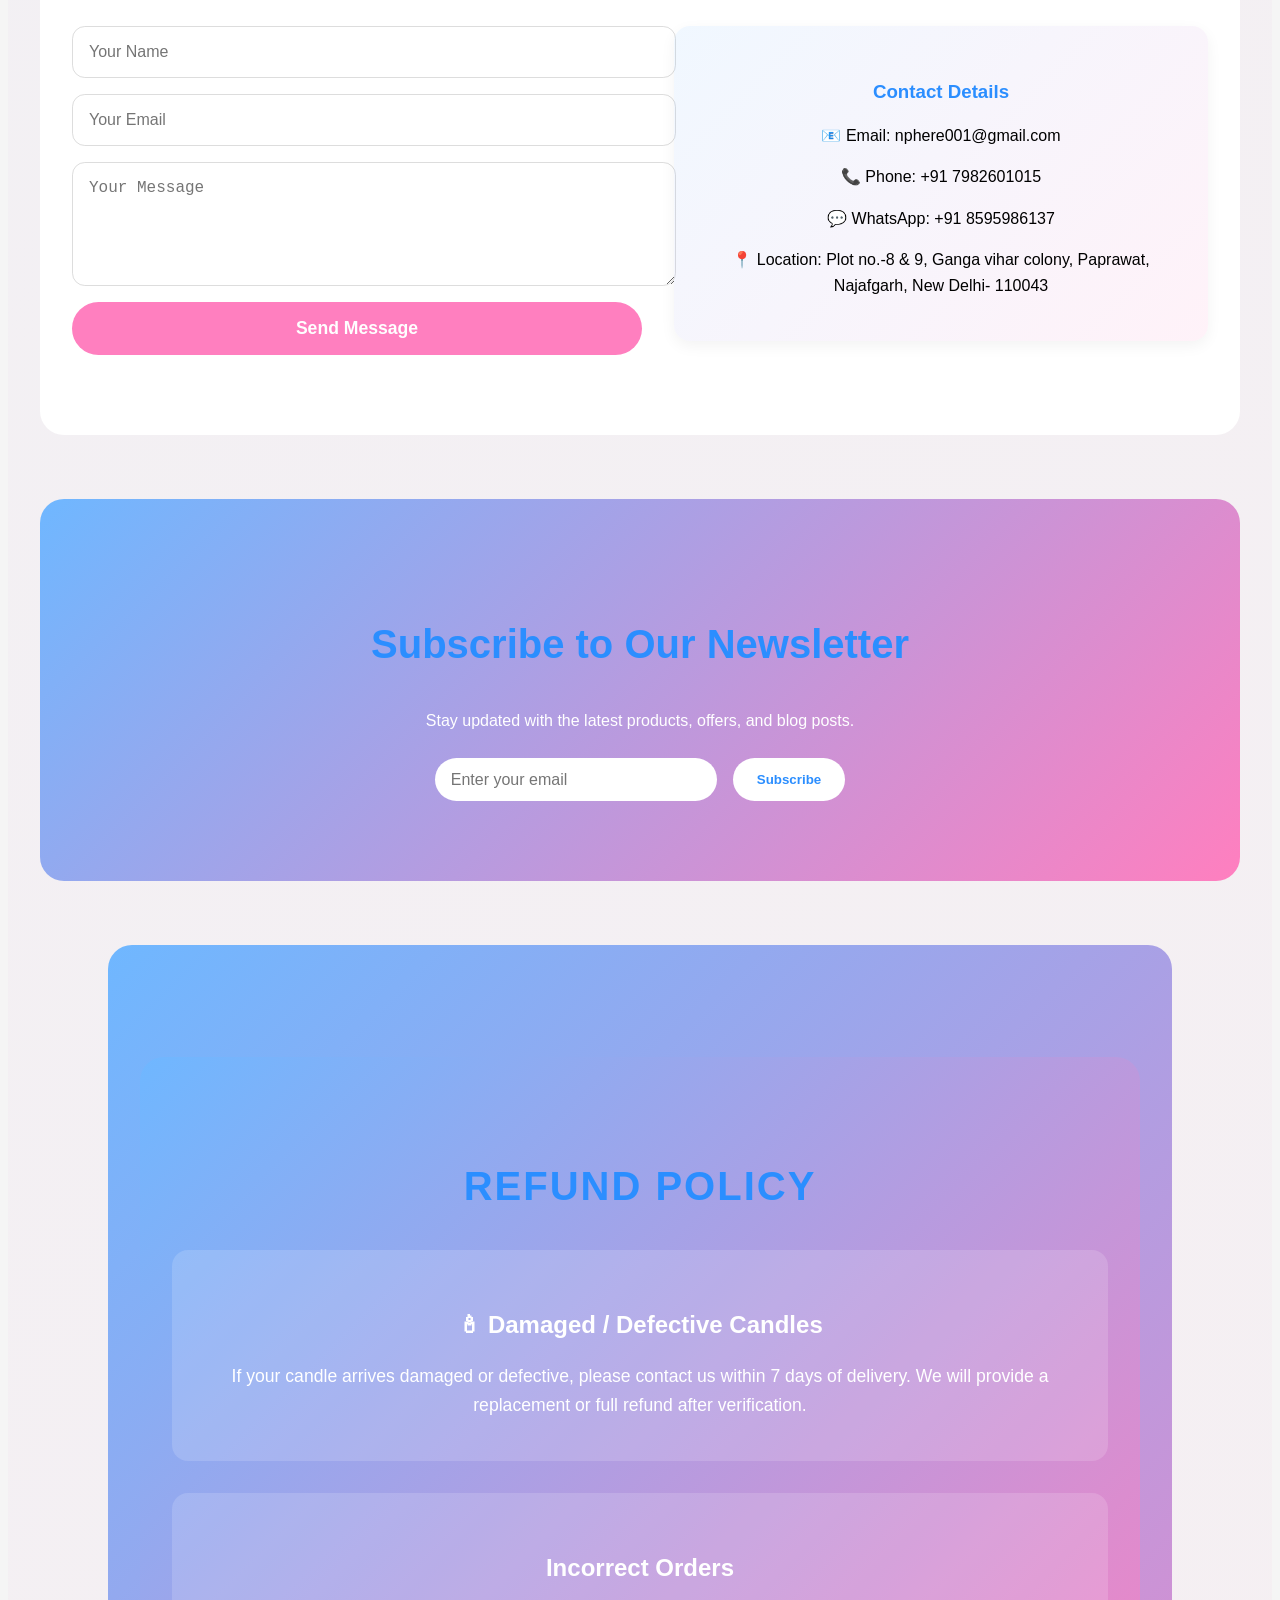
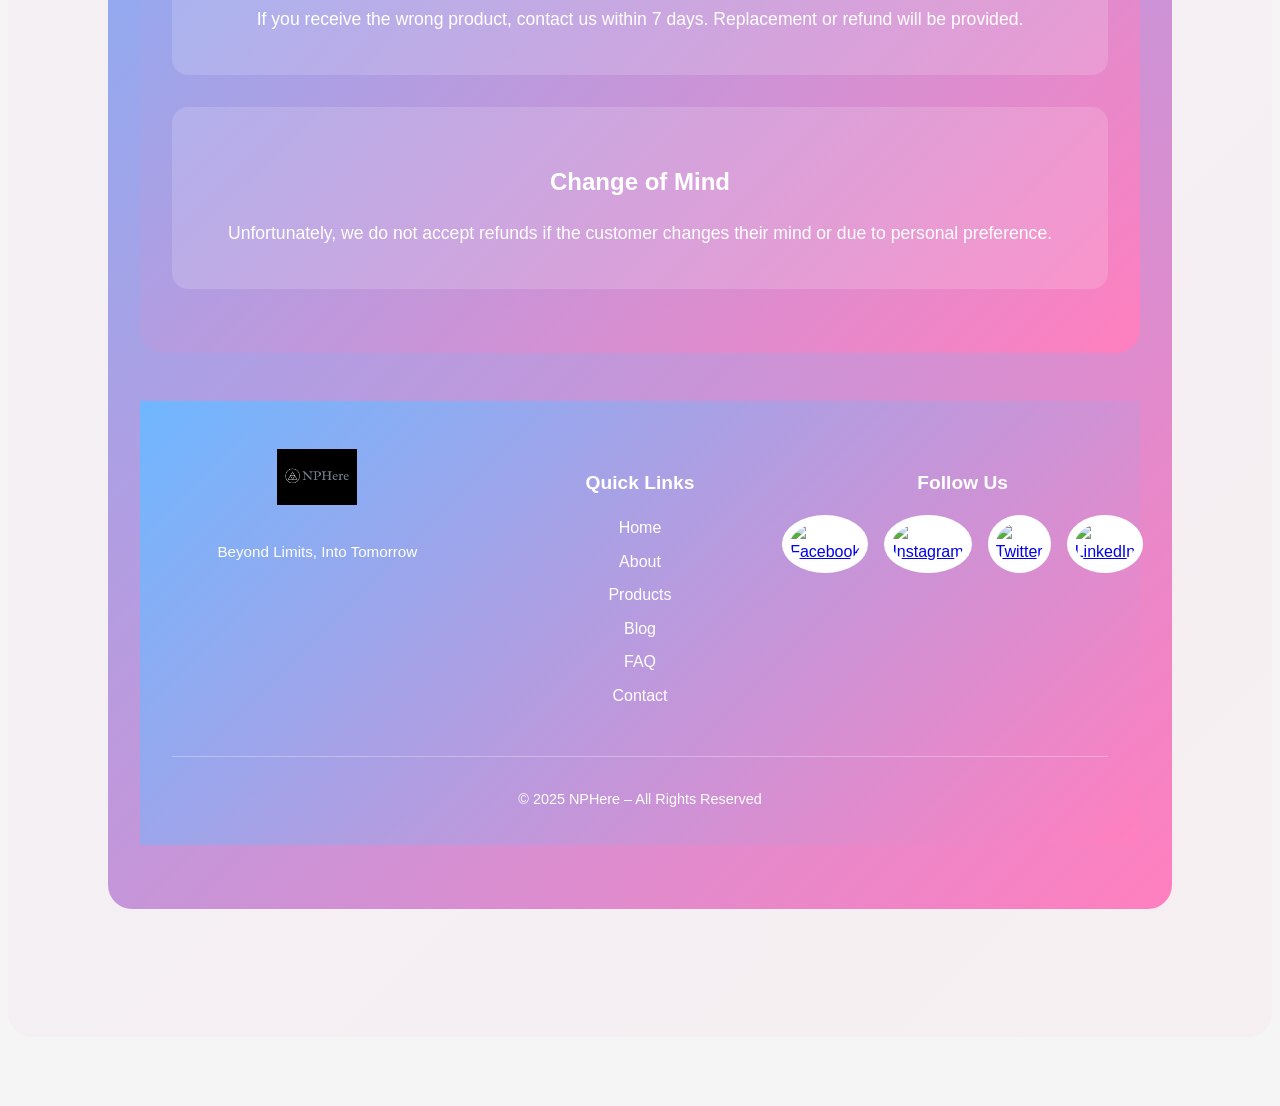
==== commit 79317038: "Change founder titles to pink font" ====
--- a/index.html
+++ b/index.html
@@ -83,17 +83,17 @@
       
       <div class="founder-card">
         <h3><b>HIMANI SINGH</b></h3>
-        <p><strong>Co-Founder & Director of Client Success(CRO)</strong></p>
+        <p><strong><font color=pink>Co-Founder & Director of Client Success(CRO)</font></strong></p>
         <p><i>Sales Executive, driving growth by connecting NPHere with customers.</i>i></p>
       </div>
       <div class="founder-card">
         <h3><b> NISHA TATRARI </b></h3>
-        <p><strong>Co-Founder & Director of Brand & Growth(CGO)</strong></p>
+        <p><strong><font color=pink>Co-Founder & Director of Brand & Growth(CGO)</font></strong></p>
         <p><i></i>Marketing & Branding Head, driving growth and engaging audiences through social media and strategic campaigns.</i></p>
       </div>
       <div class="founder-card">
         <h3><b>PRIYA YADAV</b></h3>
-        <p><strong>Co-Founder & Director of Brand Experience(CCO)</strong></p>
+        <p><strong><font color=pink>Co-Founder & Director of Brand Experience(CCO)</font></strong></p>
         <p><i>Marketing & Branding Strategist, bringing NPHere vision to life and connecting it with the world.</i>i></p>
       </div>
       
